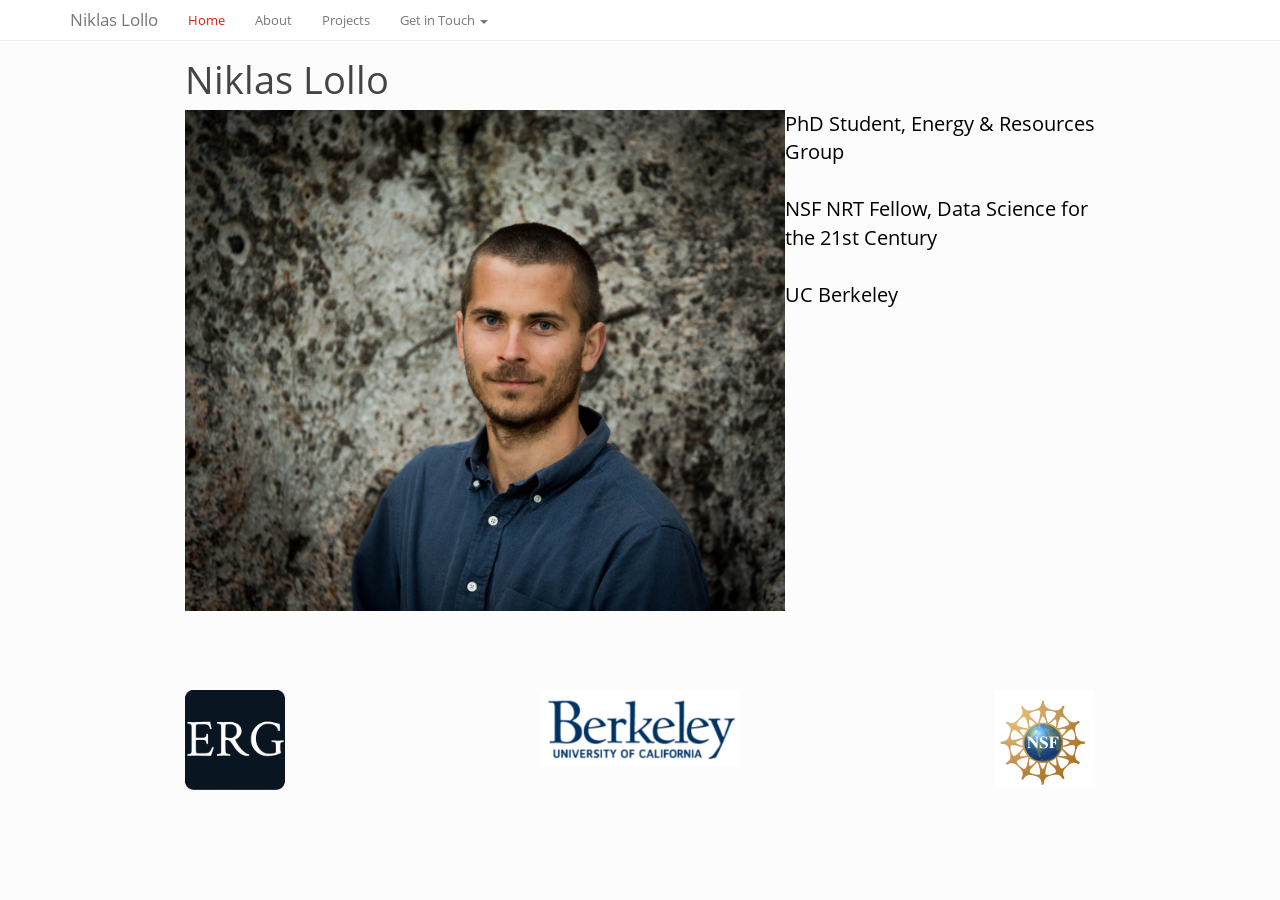
==== index.html @ 21fa2b23 "black font" ====
<!DOCTYPE html>

<html xmlns="http://www.w3.org/1999/xhtml">

<head>

<meta charset="utf-8" />
<meta http-equiv="Content-Type" content="text/html; charset=utf-8" />
<meta name="generator" content="pandoc" />




<title>Niklas Lollo</title>

<script src="site_libs/jquery-1.11.3/jquery.min.js"></script>
<meta name="viewport" content="width=device-width, initial-scale=1" />
<link href="site_libs/bootstrap-3.3.5/css/simplex.min.css" rel="stylesheet" />
<script src="site_libs/bootstrap-3.3.5/js/bootstrap.min.js"></script>
<script src="site_libs/bootstrap-3.3.5/shim/html5shiv.min.js"></script>
<script src="site_libs/bootstrap-3.3.5/shim/respond.min.js"></script>
<script src="site_libs/navigation-1.1/tabsets.js"></script>
<link href="site_libs/highlightjs-9.12.0/default.css" rel="stylesheet" />
<script src="site_libs/highlightjs-9.12.0/highlight.js"></script>
<link href="site_libs/font-awesome-4.5.0/css/font-awesome.min.css" rel="stylesheet" />

<style type="text/css">code{white-space: pre;}</style>
<style type="text/css">
  pre:not([class]) {
    background-color: white;
  }
</style>
<script type="text/javascript">
if (window.hljs) {
  hljs.configure({languages: []});
  hljs.initHighlightingOnLoad();
  if (document.readyState && document.readyState === "complete") {
    window.setTimeout(function() { hljs.initHighlighting(); }, 0);
  }
}
</script>



<style type="text/css">
h1 {
  font-size: 34px;
}
h1.title {
  font-size: 38px;
}
h2 {
  font-size: 30px;
}
h3 {
  font-size: 24px;
}
h4 {
  font-size: 18px;
}
h5 {
  font-size: 16px;
}
h6 {
  font-size: 12px;
}
.table th:not([align]) {
  text-align: left;
}
</style>

<link rel="stylesheet" href="style.css" type="text/css" />

</head>

<body>

<style type = "text/css">
.main-container {
  max-width: 940px;
  margin-left: auto;
  margin-right: auto;
}
code {
  color: inherit;
  background-color: rgba(0, 0, 0, 0.04);
}
img {
  max-width:100%;
  height: auto;
}
.tabbed-pane {
  padding-top: 12px;
}
button.code-folding-btn:focus {
  outline: none;
}
</style>


<style type="text/css">
/* padding for bootstrap navbar */
body {
  padding-top: 41px;
  padding-bottom: 40px;
}
/* offset scroll position for anchor links (for fixed navbar)  */
.section h1 {
  padding-top: 46px;
  margin-top: -46px;
}

.section h2 {
  padding-top: 46px;
  margin-top: -46px;
}
.section h3 {
  padding-top: 46px;
  margin-top: -46px;
}
.section h4 {
  padding-top: 46px;
  margin-top: -46px;
}
.section h5 {
  padding-top: 46px;
  margin-top: -46px;
}
.section h6 {
  padding-top: 46px;
  margin-top: -46px;
}
</style>

<script>
// manage active state of menu based on current page
$(document).ready(function () {
  // active menu anchor
  href = window.location.pathname
  href = href.substr(href.lastIndexOf('/') + 1)
  if (href === "")
    href = "index.html";
  var menuAnchor = $('a[href="' + href + '"]');

  // mark it active
  menuAnchor.parent().addClass('active');

  // if it's got a parent navbar menu mark it active as well
  menuAnchor.closest('li.dropdown').addClass('active');
});
</script>


<div class="container-fluid main-container">

<!-- tabsets -->
<script>
$(document).ready(function () {
  window.buildTabsets("TOC");
});
</script>

<!-- code folding -->






<div class="navbar navbar-default  navbar-fixed-top" role="navigation">
  <div class="container">
    <div class="navbar-header">
      <button type="button" class="navbar-toggle collapsed" data-toggle="collapse" data-target="#navbar">
        <span class="icon-bar"></span>
        <span class="icon-bar"></span>
        <span class="icon-bar"></span>
      </button>
      <a class="navbar-brand" href="index.html">Niklas Lollo</a>
    </div>
    <div id="navbar" class="navbar-collapse collapse">
      <ul class="nav navbar-nav">
        <li>
  <a href="index.html">Home</a>
</li>
<li>
  <a href="about.html">About</a>
</li>
<li>
  <a href="projects.html">Projects</a>
</li>
<li class="dropdown">
  <a href="#" class="dropdown-toggle" data-toggle="dropdown" role="button" aria-expanded="false">
    Get in Touch
     
    <span class="caret"></span>
  </a>
  <ul class="dropdown-menu" role="menu">
    <li>
      <a href="https://twitter.com/niklaslollo">
        <span class="fa fa-twitter"></span>
         
      </a>
    </li>
    <li>
      <a href="https://github.com/niklaslollo">
        <span class="fa fa-github"></span>
         
      </a>
    </li>
    <li>
      <a href="https://linkedin.com/in/lollon">
        <span class="fa fa-linkedin"></span>
         
      </a>
    </li>
    <li>
      <a href="mailto:lollon@berkeley.edu">
        <span class="fa fa-envelope"></span>
         
      </a>
    </li>
  </ul>
</li>
      </ul>
      <ul class="nav navbar-nav navbar-right">
        
      </ul>
    </div><!--/.nav-collapse -->
  </div><!--/.container -->
</div><!--/.navbar -->

<div class="fluid-row" id="header">



<h1 class="title toc-ignore">Niklas Lollo</h1>

</div>


<p><img src="photos/CSP_3556.jpg" style="width:600px;" align = "left";></p>
<p><span style="serif; 
      font-size:20px;
      color: #000000 !important;"> PhD Student, Energy &amp; Resources Group <br> </br> NSF NRT Fellow, Data Science for the 21st Century <br></br> UC Berkeley </span></p>
<br></br><br></br><br></br> <br></br><br></br><br></br> <br></br><br></br><br></br> <br></br> <img src="photos/erg.png" style="width:100px;" align = "left";>
<div id="wrapper" style="width:100%; text-align:center">
<p><img src="photos/ucb.png" style="width:200px";> <img src="photos/nsf.png" style="width:100px;" align = "right";></p>




</div>

<script>

// add bootstrap table styles to pandoc tables
function bootstrapStylePandocTables() {
  $('tr.header').parent('thead').parent('table').addClass('table table-condensed');
}
$(document).ready(function () {
  bootstrapStylePandocTables();
});


</script>

<!-- dynamically load mathjax for compatibility with self-contained -->
<script>
  (function () {
    var script = document.createElement("script");
    script.type = "text/javascript";
    script.src  = "https://mathjax.rstudio.com/latest/MathJax.js?config=TeX-AMS-MML_HTMLorMML";
    document.getElementsByTagName("head")[0].appendChild(script);
  })();
</script>

</body>
</html>
---- site_libs/bootstrap-3.3.5/css/simplex.min.css ----
@font-face {
  font-family: 'Open Sans';
  font-style: normal;
  font-weight: 400;
  src: url(fonts/OpenSans.ttf) format('truetype');
}
@font-face {
  font-family: 'Open Sans';
  font-style: normal;
  font-weight: 700;
  src: url(fonts/OpenSansBold.ttf) format('truetype');
}

/*!
 * bootswatch v3.3.6
 * Homepage: http://bootswatch.com
 * Copyright 2012-2015 Thomas Park
 * Licensed under MIT
 * Based on Bootstrap
*//*!
 * Bootstrap v3.3.6 (http://getbootstrap.com)
 * Copyright 2011-2015 Twitter, Inc.
 * Licensed under MIT (https://github.com/twbs/bootstrap/blob/master/LICENSE)
 *//*! normalize.css v3.0.3 | MIT License | github.com/necolas/normalize.css */html{font-family:sans-serif;-ms-text-size-adjust:100%;-webkit-text-size-adjust:100%}body{margin:0}article,aside,details,figcaption,figure,footer,header,hgroup,main,menu,nav,section,summary{display:block}audio,canvas,progress,video{display:inline-block;vertical-align:baseline}audio:not([controls]){display:none;height:0}[hidden],template{display:none}a{background-color:transparent}a:active,a:hover{outline:0}abbr[title]{border-bottom:1px dotted}b,strong{font-weight:bold}dfn{font-style:italic}h1{font-size:2em;margin:0.67em 0}mark{background:#ff0;color:#000}small{font-size:80%}sub,sup{font-size:75%;line-height:0;position:relative;vertical-align:baseline}sup{top:-0.5em}sub{bottom:-0.25em}img{border:0}svg:not(:root){overflow:hidden}figure{margin:1em 40px}hr{-webkit-box-sizing:content-box;-moz-box-sizing:content-box;box-sizing:content-box;height:0}pre{overflow:auto}code,kbd,pre,samp{font-family:monospace, monospace;font-size:1em}button,input,optgroup,select,textarea{color:inherit;font:inherit;margin:0}button{overflow:visible}button,select{text-transform:none}button,html input[type="button"],input[type="reset"],input[type="submit"]{-webkit-appearance:button;cursor:pointer}button[disabled],html input[disabled]{cursor:default}button::-moz-focus-inner,input::-moz-focus-inner{border:0;padding:0}input{line-height:normal}input[type="checkbox"],input[type="radio"]{-webkit-box-sizing:border-box;-moz-box-sizing:border-box;box-sizing:border-box;padding:0}input[type="number"]::-webkit-inner-spin-button,input[type="number"]::-webkit-outer-spin-button{height:auto}input[type="search"]{-webkit-appearance:textfield;-webkit-box-sizing:content-box;-moz-box-sizing:content-box;box-sizing:content-box}input[type="search"]::-webkit-search-cancel-button,input[type="search"]::-webkit-search-decoration{-webkit-appearance:none}fieldset{border:1px solid #c0c0c0;margin:0 2px;padding:0.35em 0.625em 0.75em}legend{border:0;padding:0}textarea{overflow:auto}optgroup{font-weight:bold}table{border-collapse:collapse;border-spacing:0}td,th{padding:0}/*! Source: https://github.com/h5bp/html5-boilerplate/blob/master/src/css/main.css */@media print{*,*:before,*:after{background:transparent !important;color:#000 !important;-webkit-box-shadow:none !important;box-shadow:none !important;text-shadow:none !important}a,a:visited{text-decoration:underline}a[href]:after{content:" (" attr(href) ")"}abbr[title]:after{content:" (" attr(title) ")"}a[href^="#"]:after,a[href^="javascript:"]:after{content:""}pre,blockquote{border:1px solid #999;page-break-inside:avoid}thead{display:table-header-group}tr,img{page-break-inside:avoid}img{max-width:100% !important}p,h2,h3{orphans:3;widows:3}h2,h3{page-break-after:avoid}.navbar{display:none}.btn>.caret,.dropup>.btn>.caret{border-top-color:#000 !important}.label{border:1px solid #000}.table{border-collapse:collapse !important}.table td,.table th{background-color:#fff !important}.table-bordered th,.table-bordered td{border:1px solid #ddd !important}}@font-face{font-family:'Glyphicons Halflings';src:url('../fonts/glyphicons-halflings-regular.eot');src:url('../fonts/glyphicons-halflings-regular.eot?#iefix') format('embedded-opentype'),url('../fonts/glyphicons-halflings-regular.woff') format('woff'),url('../fonts/glyphicons-halflings-regular.ttf') format('truetype'),url('../fonts/glyphicons-halflings-regular.svg#glyphicons_halflingsregular') format('svg')}.glyphicon{position:relative;top:1px;display:inline-block;font-family:'Glyphicons Halflings';font-style:normal;font-weight:normal;line-height:1;-webkit-font-smoothing:antialiased;-moz-osx-font-smoothing:grayscale}.glyphicon-asterisk:before{content:"\002a"}.glyphicon-plus:before{content:"\002b"}.glyphicon-euro:before,.glyphicon-eur:before{content:"\20ac"}.glyphicon-minus:before{content:"\2212"}.glyphicon-cloud:before{content:"\2601"}.glyphicon-envelope:before{content:"\2709"}.glyphicon-pencil:before{content:"\270f"}.glyphicon-glass:before{content:"\e001"}.glyphicon-music:before{content:"\e002"}.glyphicon-search:before{content:"\e003"}.glyphicon-heart:before{content:"\e005"}.glyphicon-star:before{content:"\e006"}.glyphicon-star-empty:before{content:"\e007"}.glyphicon-user:before{content:"\e008"}.glyphicon-film:before{content:"\e009"}.glyphicon-th-large:before{content:"\e010"}.glyphicon-th:before{content:"\e011"}.glyphicon-th-list:before{content:"\e012"}.glyphicon-ok:before{content:"\e013"}.glyphicon-remove:before{content:"\e014"}.glyphicon-zoom-in:before{content:"\e015"}.glyphicon-zoom-out:before{content:"\e016"}.glyphicon-off:before{content:"\e017"}.glyphicon-signal:before{content:"\e018"}.glyphicon-cog:before{content:"\e019"}.glyphicon-trash:before{content:"\e020"}.glyphicon-home:before{content:"\e021"}.glyphicon-file:before{content:"\e022"}.glyphicon-time:before{content:"\e023"}.glyphicon-road:before{content:"\e024"}.glyphicon-download-alt:before{content:"\e025"}.glyphicon-download:before{content:"\e026"}.glyphicon-upload:before{content:"\e027"}.glyphicon-inbox:before{content:"\e028"}.glyphicon-play-circle:before{content:"\e029"}.glyphicon-repeat:before{content:"\e030"}.glyphicon-refresh:before{content:"\e031"}.glyphicon-list-alt:before{content:"\e032"}.glyphicon-lock:before{content:"\e033"}.glyphicon-flag:before{content:"\e034"}.glyphicon-headphones:before{content:"\e035"}.glyphicon-volume-off:before{content:"\e036"}.glyphicon-volume-down:before{content:"\e037"}.glyphicon-volume-up:before{content:"\e038"}.glyphicon-qrcode:before{content:"\e039"}.glyphicon-barcode:before{content:"\e040"}.glyphicon-tag:before{content:"\e041"}.glyphicon-tags:before{content:"\e042"}.glyphicon-book:before{content:"\e043"}.glyphicon-bookmark:before{content:"\e044"}.glyphicon-print:before{content:"\e045"}.glyphicon-camera:before{content:"\e046"}.glyphicon-font:before{content:"\e047"}.glyphicon-bold:before{content:"\e048"}.glyphicon-italic:before{content:"\e049"}.glyphicon-text-height:before{content:"\e050"}.glyphicon-text-width:before{content:"\e051"}.glyphicon-align-left:before{content:"\e052"}.glyphicon-align-center:before{content:"\e053"}.glyphicon-align-right:before{content:"\e054"}.glyphicon-align-justify:before{content:"\e055"}.glyphicon-list:before{content:"\e056"}.glyphicon-indent-left:before{content:"\e057"}.glyphicon-indent-right:before{content:"\e058"}.glyphicon-facetime-video:before{content:"\e059"}.glyphicon-picture:before{content:"\e060"}.glyphicon-map-marker:before{content:"\e062"}.glyphicon-adjust:before{content:"\e063"}.glyphicon-tint:before{content:"\e064"}.glyphicon-edit:before{content:"\e065"}.glyphicon-share:before{content:"\e066"}.glyphicon-check:before{content:"\e067"}.glyphicon-move:before{content:"\e068"}.glyphicon-step-backward:before{content:"\e069"}.glyphicon-fast-backward:before{content:"\e070"}.glyphicon-backward:before{content:"\e071"}.glyphicon-play:before{content:"\e072"}.glyphicon-pause:before{content:"\e073"}.glyphicon-stop:before{content:"\e074"}.glyphicon-forward:before{content:"\e075"}.glyphicon-fast-forward:before{content:"\e076"}.glyphicon-step-forward:before{content:"\e077"}.glyphicon-eject:before{content:"\e078"}.glyphicon-chevron-left:before{content:"\e079"}.glyphicon-chevron-right:before{content:"\e080"}.glyphicon-plus-sign:before{content:"\e081"}.glyphicon-minus-sign:before{content:"\e082"}.glyphicon-remove-sign:before{content:"\e083"}.glyphicon-ok-sign:before{content:"\e084"}.glyphicon-question-sign:before{content:"\e085"}.glyphicon-info-sign:before{content:"\e086"}.glyphicon-screenshot:before{content:"\e087"}.glyphicon-remove-circle:before{content:"\e088"}.glyphicon-ok-circle:before{content:"\e089"}.glyphicon-ban-circle:before{content:"\e090"}.glyphicon-arrow-left:before{content:"\e091"}.glyphicon-arrow-right:before{content:"\e092"}.glyphicon-arrow-up:before{content:"\e093"}.glyphicon-arrow-down:before{content:"\e094"}.glyphicon-share-alt:before{content:"\e095"}.glyphicon-resize-full:before{content:"\e096"}.glyphicon-resize-small:before{content:"\e097"}.glyphicon-exclamation-sign:before{content:"\e101"}.glyphicon-gift:before{content:"\e102"}.glyphicon-leaf:before{content:"\e103"}.glyphicon-fire:before{content:"\e104"}.glyphicon-eye-open:before{content:"\e105"}.glyphicon-eye-close:before{content:"\e106"}.glyphicon-warning-sign:before{content:"\e107"}.glyphicon-plane:before{content:"\e108"}.glyphicon-calendar:before{content:"\e109"}.glyphicon-random:before{content:"\e110"}.glyphicon-comment:before{content:"\e111"}.glyphicon-magnet:before{content:"\e112"}.glyphicon-chevron-up:before{content:"\e113"}.glyphicon-chevron-down:before{content:"\e114"}.glyphicon-retweet:before{content:"\e115"}.glyphicon-shopping-cart:before{content:"\e116"}.glyphicon-folder-close:before{content:"\e117"}.glyphicon-folder-open:before{content:"\e118"}.glyphicon-resize-vertical:before{content:"\e119"}.glyphicon-resize-horizontal:before{content:"\e120"}.glyphicon-hdd:before{content:"\e121"}.glyphicon-bullhorn:before{content:"\e122"}.glyphicon-bell:before{content:"\e123"}.glyphicon-certificate:before{content:"\e124"}.glyphicon-thumbs-up:before{content:"\e125"}.glyphicon-thumbs-down:before{content:"\e126"}.glyphicon-hand-right:before{content:"\e127"}.glyphicon-hand-left:before{content:"\e128"}.glyphicon-hand-up:before{content:"\e129"}.glyphicon-hand-down:before{content:"\e130"}.glyphicon-circle-arrow-right:before{content:"\e131"}.glyphicon-circle-arrow-left:before{content:"\e132"}.glyphicon-circle-arrow-up:before{content:"\e133"}.glyphicon-circle-arrow-down:before{content:"\e134"}.glyphicon-globe:before{content:"\e135"}.glyphicon-wrench:before{content:"\e136"}.glyphicon-tasks:before{content:"\e137"}.glyphicon-filter:before{content:"\e138"}.glyphicon-briefcase:before{content:"\e139"}.glyphicon-fullscreen:before{content:"\e140"}.glyphicon-dashboard:before{content:"\e141"}.glyphicon-paperclip:before{content:"\e142"}.glyphicon-heart-empty:before{content:"\e143"}.glyphicon-link:before{content:"\e144"}.glyphicon-phone:before{content:"\e145"}.glyphicon-pushpin:before{content:"\e146"}.glyphicon-usd:before{content:"\e148"}.glyphicon-gbp:before{content:"\e149"}.glyphicon-sort:before{content:"\e150"}.glyphicon-sort-by-alphabet:before{content:"\e151"}.glyphicon-sort-by-alphabet-alt:before{content:"\e152"}.glyphicon-sort-by-order:before{content:"\e153"}.glyphicon-sort-by-order-alt:before{content:"\e154"}.glyphicon-sort-by-attributes:before{content:"\e155"}.glyphicon-sort-by-attributes-alt:before{content:"\e156"}.glyphicon-unchecked:before{content:"\e157"}.glyphicon-expand:before{content:"\e158"}.glyphicon-collapse-down:before{content:"\e159"}.glyphicon-collapse-up:before{content:"\e160"}.glyphicon-log-in:before{content:"\e161"}.glyphicon-flash:before{content:"\e162"}.glyphicon-log-out:before{content:"\e163"}.glyphicon-new-window:before{content:"\e164"}.glyphicon-record:before{content:"\e165"}.glyphicon-save:before{content:"\e166"}.glyphicon-open:before{content:"\e167"}.glyphicon-saved:before{content:"\e168"}.glyphicon-import:before{content:"\e169"}.glyphicon-export:before{content:"\e170"}.glyphicon-send:before{content:"\e171"}.glyphicon-floppy-disk:before{content:"\e172"}.glyphicon-floppy-saved:before{content:"\e173"}.glyphicon-floppy-remove:before{content:"\e174"}.glyphicon-floppy-save:before{content:"\e175"}.glyphicon-floppy-open:before{content:"\e176"}.glyphicon-credit-card:before{content:"\e177"}.glyphicon-transfer:before{content:"\e178"}.glyphicon-cutlery:before{content:"\e179"}.glyphicon-header:before{content:"\e180"}.glyphicon-compressed:before{content:"\e181"}.glyphicon-earphone:before{content:"\e182"}.glyphicon-phone-alt:before{content:"\e183"}.glyphicon-tower:before{content:"\e184"}.glyphicon-stats:before{content:"\e185"}.glyphicon-sd-video:before{content:"\e186"}.glyphicon-hd-video:before{content:"\e187"}.glyphicon-subtitles:before{content:"\e188"}.glyphicon-sound-stereo:before{content:"\e189"}.glyphicon-sound-dolby:before{content:"\e190"}.glyphicon-sound-5-1:before{content:"\e191"}.glyphicon-sound-6-1:before{content:"\e192"}.glyphicon-sound-7-1:before{content:"\e193"}.glyphicon-copyright-mark:before{content:"\e194"}.glyphicon-registration-mark:before{content:"\e195"}.glyphicon-cloud-download:before{content:"\e197"}.glyphicon-cloud-upload:before{content:"\e198"}.glyphicon-tree-conifer:before{content:"\e199"}.glyphicon-tree-deciduous:before{content:"\e200"}.glyphicon-cd:before{content:"\e201"}.glyphicon-save-file:before{content:"\e202"}.glyphicon-open-file:before{content:"\e203"}.glyphicon-level-up:before{content:"\e204"}.glyphicon-copy:before{content:"\e205"}.glyphicon-paste:before{content:"\e206"}.glyphicon-alert:before{content:"\e209"}.glyphicon-equalizer:before{content:"\e210"}.glyphicon-king:before{content:"\e211"}.glyphicon-queen:before{content:"\e212"}.glyphicon-pawn:before{content:"\e213"}.glyphicon-bishop:before{content:"\e214"}.glyphicon-knight:before{content:"\e215"}.glyphicon-baby-formula:before{content:"\e216"}.glyphicon-tent:before{content:"\26fa"}.glyphicon-blackboard:before{content:"\e218"}.glyphicon-bed:before{content:"\e219"}.glyphicon-apple:before{content:"\f8ff"}.glyphicon-erase:before{content:"\e221"}.glyphicon-hourglass:before{content:"\231b"}.glyphicon-lamp:before{content:"\e223"}.glyphicon-duplicate:before{content:"\e224"}.glyphicon-piggy-bank:before{content:"\e225"}.glyphicon-scissors:before{content:"\e226"}.glyphicon-bitcoin:before{content:"\e227"}.glyphicon-btc:before{content:"\e227"}.glyphicon-xbt:before{content:"\e227"}.glyphicon-yen:before{content:"\00a5"}.glyphicon-jpy:before{content:"\00a5"}.glyphicon-ruble:before{content:"\20bd"}.glyphicon-rub:before{content:"\20bd"}.glyphicon-scale:before{content:"\e230"}.glyphicon-ice-lolly:before{content:"\e231"}.glyphicon-ice-lolly-tasted:before{content:"\e232"}.glyphicon-education:before{content:"\e233"}.glyphicon-option-horizontal:before{content:"\e234"}.glyphicon-option-vertical:before{content:"\e235"}.glyphicon-menu-hamburger:before{content:"\e236"}.glyphicon-modal-window:before{content:"\e237"}.glyphicon-oil:before{content:"\e238"}.glyphicon-grain:before{content:"\e239"}.glyphicon-sunglasses:before{content:"\e240"}.glyphicon-text-size:before{content:"\e241"}.glyphicon-text-color:before{content:"\e242"}.glyphicon-text-background:before{content:"\e243"}.glyphicon-object-align-top:before{content:"\e244"}.glyphicon-object-align-bottom:before{content:"\e245"}.glyphicon-object-align-horizontal:before{content:"\e246"}.glyphicon-object-align-left:before{content:"\e247"}.glyphicon-object-align-vertical:before{content:"\e248"}.glyphicon-object-align-right:before{content:"\e249"}.glyphicon-triangle-right:before{content:"\e250"}.glyphicon-triangle-left:before{content:"\e251"}.glyphicon-triangle-bottom:before{content:"\e252"}.glyphicon-triangle-top:before{content:"\e253"}.glyphicon-console:before{content:"\e254"}.glyphicon-superscript:before{content:"\e255"}.glyphicon-subscript:before{content:"\e256"}.glyphicon-menu-left:before{content:"\e257"}.glyphicon-menu-right:before{content:"\e258"}.glyphicon-menu-down:before{content:"\e259"}.glyphicon-menu-up:before{content:"\e260"}*{-webkit-box-sizing:border-box;-moz-box-sizing:border-box;box-sizing:border-box}*:before,*:after{-webkit-box-sizing:border-box;-moz-box-sizing:border-box;box-sizing:border-box}html{font-size:10px;-webkit-tap-highlight-color:rgba(0,0,0,0)}body{font-family:"Open Sans","Helvetica Neue",Helvetica,Arial,sans-serif;font-size:13px;line-height:1.42857143;color:#777777;background-color:#fcfcfc}input,button,select,textarea{font-family:inherit;font-size:inherit;line-height:inherit}a{color:#d9230f;text-decoration:none}a:hover,a:focus{color:#91170a;text-decoration:underline}a:focus{outline:thin dotted;outline:5px auto -webkit-focus-ring-color;outline-offset:-2px}figure{margin:0}img{vertical-align:middle}.img-responsive,.thumbnail>img,.thumbnail a>img,.carousel-inner>.item>img,.carousel-inner>.item>a>img{display:block;max-width:100%;height:auto}.img-rounded{border-radius:6px}.img-thumbnail{padding:4px;line-height:1.42857143;background-color:#fcfcfc;border:1px solid #dddddd;border-radius:4px;-webkit-transition:all .2s ease-in-out;-o-transition:all .2s ease-in-out;transition:all .2s ease-in-out;display:inline-block;max-width:100%;height:auto}.img-circle{border-radius:50%}hr{margin-top:18px;margin-bottom:18px;border:0;border-top:1px solid #dddddd}.sr-only{position:absolute;width:1px;height:1px;margin:-1px;padding:0;overflow:hidden;clip:rect(0, 0, 0, 0);border:0}.sr-only-focusable:active,.sr-only-focusable:focus{position:static;width:auto;height:auto;margin:0;overflow:visible;clip:auto}[role="button"]{cursor:pointer}h1,h2,h3,h4,h5,h6,.h1,.h2,.h3,.h4,.h5,.h6{font-family:"Open Sans","Helvetica Neue",Helvetica,Arial,sans-serif;font-weight:300;line-height:1.1;color:#444444}h1 small,h2 small,h3 small,h4 small,h5 small,h6 small,.h1 small,.h2 small,.h3 small,.h4 small,.h5 small,.h6 small,h1 .small,h2 .small,h3 .small,h4 .small,h5 .small,h6 .small,.h1 .small,.h2 .small,.h3 .small,.h4 .small,.h5 .small,.h6 .small{font-weight:normal;line-height:1;color:#808080}h1,.h1,h2,.h2,h3,.h3{margin-top:18px;margin-bottom:9px}h1 small,.h1 small,h2 small,.h2 small,h3 small,.h3 small,h1 .small,.h1 .small,h2 .small,.h2 .small,h3 .small,.h3 .small{font-size:65%}h4,.h4,h5,.h5,h6,.h6{margin-top:9px;margin-bottom:9px}h4 small,.h4 small,h5 small,.h5 small,h6 small,.h6 small,h4 .small,.h4 .small,h5 .small,.h5 .small,h6 .small,.h6 .small{font-size:75%}h1,.h1{font-size:33px}h2,.h2{font-size:27px}h3,.h3{font-size:23px}h4,.h4{font-size:17px}h5,.h5{font-size:13px}h6,.h6{font-size:12px}p{margin:0 0 9px}.lead{margin-bottom:18px;font-size:14px;font-weight:300;line-height:1.4}@media (min-width:768px){.lead{font-size:19.5px}}small,.small{font-size:92%}mark,.mark{background-color:#fcf8e3;padding:.2em}.text-left{text-align:left}.text-right{text-align:right}.text-center{text-align:center}.text-justify{text-align:justify}.text-nowrap{white-space:nowrap}.text-lowercase{text-transform:lowercase}.text-uppercase{text-transform:uppercase}.text-capitalize{text-transform:capitalize}.text-muted{color:#808080}.text-primary{color:#d9230f}a.text-primary:hover,a.text-primary:focus{color:#a91b0c}.text-success{color:#468847}a.text-success:hover,a.text-success:focus{color:#356635}.text-info{color:#3a87ad}a.text-info:hover,a.text-info:focus{color:#2d6987}.text-warning{color:#c09853}a.text-warning:hover,a.text-warning:focus{color:#a47e3c}.text-danger{color:#b94a48}a.text-danger:hover,a.text-danger:focus{color:#953b39}.bg-primary{color:#fff;background-color:#d9230f}a.bg-primary:hover,a.bg-primary:focus{background-color:#a91b0c}.bg-success{background-color:#dff0d8}a.bg-success:hover,a.bg-success:focus{background-color:#c1e2b3}.bg-info{background-color:#d9edf7}a.bg-info:hover,a.bg-info:focus{background-color:#afd9ee}.bg-warning{background-color:#fcf8e3}a.bg-warning:hover,a.bg-warning:focus{background-color:#f7ecb5}.bg-danger{background-color:#f2dede}a.bg-danger:hover,a.bg-danger:focus{background-color:#e4b9b9}.page-header{padding-bottom:8px;margin:36px 0 18px;border-bottom:1px solid #dddddd}ul,ol{margin-top:0;margin-bottom:9px}ul ul,ol ul,ul ol,ol ol{margin-bottom:0}.list-unstyled{padding-left:0;list-style:none}.list-inline{padding-left:0;list-style:none;margin-left:-5px}.list-inline>li{display:inline-block;padding-left:5px;padding-right:5px}dl{margin-top:0;margin-bottom:18px}dt,dd{line-height:1.42857143}dt{font-weight:bold}dd{margin-left:0}@media (min-width:768px){.dl-horizontal dt{float:left;width:160px;clear:left;text-align:right;overflow:hidden;text-overflow:ellipsis;white-space:nowrap}.dl-horizontal dd{margin-left:180px}}abbr[title],abbr[data-original-title]{cursor:help;border-bottom:1px dotted #808080}.initialism{font-size:90%;text-transform:uppercase}blockquote{padding:9px 18px;margin:0 0 18px;font-size:16.25px;border-left:5px solid #dddddd}blockquote p:last-child,blockquote ul:last-child,blockquote ol:last-child{margin-bottom:0}blockquote footer,blockquote small,blockquote .small{display:block;font-size:80%;line-height:1.42857143;color:#808080}blockquote footer:before,blockquote small:before,blockquote .small:before{content:'\2014 \00A0'}.blockquote-reverse,blockquote.pull-right{padding-right:15px;padding-left:0;border-right:5px solid #dddddd;border-left:0;text-align:right}.blockquote-reverse footer:before,blockquote.pull-right footer:before,.blockquote-reverse small:before,blockquote.pull-right small:before,.blockquote-reverse .small:before,blockquote.pull-right .small:before{content:''}.blockquote-reverse footer:after,blockquote.pull-right footer:after,.blockquote-reverse small:after,blockquote.pull-right small:after,.blockquote-reverse .small:after,blockquote.pull-right .small:after{content:'\00A0 \2014'}address{margin-bottom:18px;font-style:normal;line-height:1.42857143}code,kbd,pre,samp{font-family:monospace}code{padding:2px 4px;font-size:90%;color:#c7254e;background-color:#f9f2f4;border-radius:4px}kbd{padding:2px 4px;font-size:90%;color:#ffffff;background-color:#333333;border-radius:3px;-webkit-box-shadow:inset 0 -1px 0 rgba(0,0,0,0.25);box-shadow:inset 0 -1px 0 rgba(0,0,0,0.25)}kbd kbd{padding:0;font-size:100%;font-weight:bold;-webkit-box-shadow:none;box-shadow:none}pre{display:block;padding:8.5px;margin:0 0 9px;font-size:12px;line-height:1.42857143;word-break:break-all;word-wrap:break-word;color:#444444;background-color:#f5f5f5;border:1px solid #cccccc;border-radius:4px}pre code{padding:0;font-size:inherit;color:inherit;white-space:pre-wrap;background-color:transparent;border-radius:0}.pre-scrollable{max-height:340px;overflow-y:scroll}.container{margin-right:auto;margin-left:auto;padding-left:15px;padding-right:15px}@media (min-width:768px){.container{width:750px}}@media (min-width:992px){.container{width:970px}}@media (min-width:1200px){.container{width:1170px}}.container-fluid{margin-right:auto;margin-left:auto;padding-left:15px;padding-right:15px}.row{margin-left:-15px;margin-right:-15px}.col-xs-1,.col-sm-1,.col-md-1,.col-lg-1,.col-xs-2,.col-sm-2,.col-md-2,.col-lg-2,.col-xs-3,.col-sm-3,.col-md-3,.col-lg-3,.col-xs-4,.col-sm-4,.col-md-4,.col-lg-4,.col-xs-5,.col-sm-5,.col-md-5,.col-lg-5,.col-xs-6,.col-sm-6,.col-md-6,.col-lg-6,.col-xs-7,.col-sm-7,.col-md-7,.col-lg-7,.col-xs-8,.col-sm-8,.col-md-8,.col-lg-8,.col-xs-9,.col-sm-9,.col-md-9,.col-lg-9,.col-xs-10,.col-sm-10,.col-md-10,.col-lg-10,.col-xs-11,.col-sm-11,.col-md-11,.col-lg-11,.col-xs-12,.col-sm-12,.col-md-12,.col-lg-12{position:relative;min-height:1px;padding-left:15px;padding-right:15px}.col-xs-1,.col-xs-2,.col-xs-3,.col-xs-4,.col-xs-5,.col-xs-6,.col-xs-7,.col-xs-8,.col-xs-9,.col-xs-10,.col-xs-11,.col-xs-12{float:left}.col-xs-12{width:100%}.col-xs-11{width:91.66666667%}.col-xs-10{width:83.33333333%}.col-xs-9{width:75%}.col-xs-8{width:66.66666667%}.col-xs-7{width:58.33333333%}.col-xs-6{width:50%}.col-xs-5{width:41.66666667%}.col-xs-4{width:33.33333333%}.col-xs-3{width:25%}.col-xs-2{width:16.66666667%}.col-xs-1{width:8.33333333%}.col-xs-pull-12{right:100%}.col-xs-pull-11{right:91.66666667%}.col-xs-pull-10{right:83.33333333%}.col-xs-pull-9{right:75%}.col-xs-pull-8{right:66.66666667%}.col-xs-pull-7{right:58.33333333%}.col-xs-pull-6{right:50%}.col-xs-pull-5{right:41.66666667%}.col-xs-pull-4{right:33.33333333%}.col-xs-pull-3{right:25%}.col-xs-pull-2{right:16.66666667%}.col-xs-pull-1{right:8.33333333%}.col-xs-pull-0{right:auto}.col-xs-push-12{left:100%}.col-xs-push-11{left:91.66666667%}.col-xs-push-10{left:83.33333333%}.col-xs-push-9{left:75%}.col-xs-push-8{left:66.66666667%}.col-xs-push-7{left:58.33333333%}.col-xs-push-6{left:50%}.col-xs-push-5{left:41.66666667%}.col-xs-push-4{left:33.33333333%}.col-xs-push-3{left:25%}.col-xs-push-2{left:16.66666667%}.col-xs-push-1{left:8.33333333%}.col-xs-push-0{left:auto}.col-xs-offset-12{margin-left:100%}.col-xs-offset-11{margin-left:91.66666667%}.col-xs-offset-10{margin-left:83.33333333%}.col-xs-offset-9{margin-left:75%}.col-xs-offset-8{margin-left:66.66666667%}.col-xs-offset-7{margin-left:58.33333333%}.col-xs-offset-6{margin-left:50%}.col-xs-offset-5{margin-left:41.66666667%}.col-xs-offset-4{margin-left:33.33333333%}.col-xs-offset-3{margin-left:25%}.col-xs-offset-2{margin-left:16.66666667%}.col-xs-offset-1{margin-left:8.33333333%}.col-xs-offset-0{margin-left:0%}@media (min-width:768px){.col-sm-1,.col-sm-2,.col-sm-3,.col-sm-4,.col-sm-5,.col-sm-6,.col-sm-7,.col-sm-8,.col-sm-9,.col-sm-10,.col-sm-11,.col-sm-12{float:left}.col-sm-12{width:100%}.col-sm-11{width:91.66666667%}.col-sm-10{width:83.33333333%}.col-sm-9{width:75%}.col-sm-8{width:66.66666667%}.col-sm-7{width:58.33333333%}.col-sm-6{width:50%}.col-sm-5{width:41.66666667%}.col-sm-4{width:33.33333333%}.col-sm-3{width:25%}.col-sm-2{width:16.66666667%}.col-sm-1{width:8.33333333%}.col-sm-pull-12{right:100%}.col-sm-pull-11{right:91.66666667%}.col-sm-pull-10{right:83.33333333%}.col-sm-pull-9{right:75%}.col-sm-pull-8{right:66.66666667%}.col-sm-pull-7{right:58.33333333%}.col-sm-pull-6{right:50%}.col-sm-pull-5{right:41.66666667%}.col-sm-pull-4{right:33.33333333%}.col-sm-pull-3{right:25%}.col-sm-pull-2{right:16.66666667%}.col-sm-pull-1{right:8.33333333%}.col-sm-pull-0{right:auto}.col-sm-push-12{left:100%}.col-sm-push-11{left:91.66666667%}.col-sm-push-10{left:83.33333333%}.col-sm-push-9{left:75%}.col-sm-push-8{left:66.66666667%}.col-sm-push-7{left:58.33333333%}.col-sm-push-6{left:50%}.col-sm-push-5{left:41.66666667%}.col-sm-push-4{left:33.33333333%}.col-sm-push-3{left:25%}.col-sm-push-2{left:16.66666667%}.col-sm-push-1{left:8.33333333%}.col-sm-push-0{left:auto}.col-sm-offset-12{margin-left:100%}.col-sm-offset-11{margin-left:91.66666667%}.col-sm-offset-10{margin-left:83.33333333%}.col-sm-offset-9{margin-left:75%}.col-sm-offset-8{margin-left:66.66666667%}.col-sm-offset-7{margin-left:58.33333333%}.col-sm-offset-6{margin-left:50%}.col-sm-offset-5{margin-left:41.66666667%}.col-sm-offset-4{margin-left:33.33333333%}.col-sm-offset-3{margin-left:25%}.col-sm-offset-2{margin-left:16.66666667%}.col-sm-offset-1{margin-left:8.33333333%}.col-sm-offset-0{margin-left:0%}}@media (min-width:992px){.col-md-1,.col-md-2,.col-md-3,.col-md-4,.col-md-5,.col-md-6,.col-md-7,.col-md-8,.col-md-9,.col-md-10,.col-md-11,.col-md-12{float:left}.col-md-12{width:100%}.col-md-11{width:91.66666667%}.col-md-10{width:83.33333333%}.col-md-9{width:75%}.col-md-8{width:66.66666667%}.col-md-7{width:58.33333333%}.col-md-6{width:50%}.col-md-5{width:41.66666667%}.col-md-4{width:33.33333333%}.col-md-3{width:25%}.col-md-2{width:16.66666667%}.col-md-1{width:8.33333333%}.col-md-pull-12{right:100%}.col-md-pull-11{right:91.66666667%}.col-md-pull-10{right:83.33333333%}.col-md-pull-9{right:75%}.col-md-pull-8{right:66.66666667%}.col-md-pull-7{right:58.33333333%}.col-md-pull-6{right:50%}.col-md-pull-5{right:41.66666667%}.col-md-pull-4{right:33.33333333%}.col-md-pull-3{right:25%}.col-md-pull-2{right:16.66666667%}.col-md-pull-1{right:8.33333333%}.col-md-pull-0{right:auto}.col-md-push-12{left:100%}.col-md-push-11{left:91.66666667%}.col-md-push-10{left:83.33333333%}.col-md-push-9{left:75%}.col-md-push-8{left:66.66666667%}.col-md-push-7{left:58.33333333%}.col-md-push-6{left:50%}.col-md-push-5{left:41.66666667%}.col-md-push-4{left:33.33333333%}.col-md-push-3{left:25%}.col-md-push-2{left:16.66666667%}.col-md-push-1{left:8.33333333%}.col-md-push-0{left:auto}.col-md-offset-12{margin-left:100%}.col-md-offset-11{margin-left:91.66666667%}.col-md-offset-10{margin-left:83.33333333%}.col-md-offset-9{margin-left:75%}.col-md-offset-8{margin-left:66.66666667%}.col-md-offset-7{margin-left:58.33333333%}.col-md-offset-6{margin-left:50%}.col-md-offset-5{margin-left:41.66666667%}.col-md-offset-4{margin-left:33.33333333%}.col-md-offset-3{margin-left:25%}.col-md-offset-2{margin-left:16.66666667%}.col-md-offset-1{margin-left:8.33333333%}.col-md-offset-0{margin-left:0%}}@media (min-width:1200px){.col-lg-1,.col-lg-2,.col-lg-3,.col-lg-4,.col-lg-5,.col-lg-6,.col-lg-7,.col-lg-8,.col-lg-9,.col-lg-10,.col-lg-11,.col-lg-12{float:left}.col-lg-12{width:100%}.col-lg-11{width:91.66666667%}.col-lg-10{width:83.33333333%}.col-lg-9{width:75%}.col-lg-8{width:66.66666667%}.col-lg-7{width:58.33333333%}.col-lg-6{width:50%}.col-lg-5{width:41.66666667%}.col-lg-4{width:33.33333333%}.col-lg-3{width:25%}.col-lg-2{width:16.66666667%}.col-lg-1{width:8.33333333%}.col-lg-pull-12{right:100%}.col-lg-pull-11{right:91.66666667%}.col-lg-pull-10{right:83.33333333%}.col-lg-pull-9{right:75%}.col-lg-pull-8{right:66.66666667%}.col-lg-pull-7{right:58.33333333%}.col-lg-pull-6{right:50%}.col-lg-pull-5{right:41.66666667%}.col-lg-pull-4{right:33.33333333%}.col-lg-pull-3{right:25%}.col-lg-pull-2{right:16.66666667%}.col-lg-pull-1{right:8.33333333%}.col-lg-pull-0{right:auto}.col-lg-push-12{left:100%}.col-lg-push-11{left:91.66666667%}.col-lg-push-10{left:83.33333333%}.col-lg-push-9{left:75%}.col-lg-push-8{left:66.66666667%}.col-lg-push-7{left:58.33333333%}.col-lg-push-6{left:50%}.col-lg-push-5{left:41.66666667%}.col-lg-push-4{left:33.33333333%}.col-lg-push-3{left:25%}.col-lg-push-2{left:16.66666667%}.col-lg-push-1{left:8.33333333%}.col-lg-push-0{left:auto}.col-lg-offset-12{margin-left:100%}.col-lg-offset-11{margin-left:91.66666667%}.col-lg-offset-10{margin-left:83.33333333%}.col-lg-offset-9{margin-left:75%}.col-lg-offset-8{margin-left:66.66666667%}.col-lg-offset-7{margin-left:58.33333333%}.col-lg-offset-6{margin-left:50%}.col-lg-offset-5{margin-left:41.66666667%}.col-lg-offset-4{margin-left:33.33333333%}.col-lg-offset-3{margin-left:25%}.col-lg-offset-2{margin-left:16.66666667%}.col-lg-offset-1{margin-left:8.33333333%}.col-lg-offset-0{margin-left:0%}}table{background-color:transparent}caption{padding-top:8px;padding-bottom:8px;color:#808080;text-align:left}th{}.table{width:100%;max-width:100%;margin-bottom:18px}.table>thead>tr>th,.table>tbody>tr>th,.table>tfoot>tr>th,.table>thead>tr>td,.table>tbody>tr>td,.table>tfoot>tr>td{padding:8px;line-height:1.42857143;vertical-align:top;border-top:1px solid #dddddd}.table>thead>tr>th{vertical-align:bottom;border-bottom:2px solid #dddddd}.table>caption+thead>tr:first-child>th,.table>colgroup+thead>tr:first-child>th,.table>thead:first-child>tr:first-child>th,.table>caption+thead>tr:first-child>td,.table>colgroup+thead>tr:first-child>td,.table>thead:first-child>tr:first-child>td{border-top:0}.table>tbody+tbody{border-top:2px solid #dddddd}.table .table{background-color:#fcfcfc}.table-condensed>thead>tr>th,.table-condensed>tbody>tr>th,.table-condensed>tfoot>tr>th,.table-condensed>thead>tr>td,.table-condensed>tbody>tr>td,.table-condensed>tfoot>tr>td{padding:5px}.table-bordered{border:1px solid #dddddd}.table-bordered>thead>tr>th,.table-bordered>tbody>tr>th,.table-bordered>tfoot>tr>th,.table-bordered>thead>tr>td,.table-bordered>tbody>tr>td,.table-bordered>tfoot>tr>td{border:1px solid #dddddd}.table-bordered>thead>tr>th,.table-bordered>thead>tr>td{border-bottom-width:2px}.table-striped>tbody>tr:nth-of-type(odd){background-color:#f9f9f9}.table-hover>tbody>tr:hover{background-color:#f5f5f5}table col[class*="col-"]{position:static;float:none;display:table-column}table td[class*="col-"],table th[class*="col-"]{position:static;float:none;display:table-cell}.table>thead>tr>td.active,.table>tbody>tr>td.active,.table>tfoot>tr>td.active,.table>thead>tr>th.active,.table>tbody>tr>th.active,.table>tfoot>tr>th.active,.table>thead>tr.active>td,.table>tbody>tr.active>td,.table>tfoot>tr.active>td,.table>thead>tr.active>th,.table>tbody>tr.active>th,.table>tfoot>tr.active>th{background-color:#f5f5f5}.table-hover>tbody>tr>td.active:hover,.table-hover>tbody>tr>th.active:hover,.table-hover>tbody>tr.active:hover>td,.table-hover>tbody>tr:hover>.active,.table-hover>tbody>tr.active:hover>th{background-color:#e8e8e8}.table>thead>tr>td.success,.table>tbody>tr>td.success,.table>tfoot>tr>td.success,.table>thead>tr>th.success,.table>tbody>tr>th.success,.table>tfoot>tr>th.success,.table>thead>tr.success>td,.table>tbody>tr.success>td,.table>tfoot>tr.success>td,.table>thead>tr.success>th,.table>tbody>tr.success>th,.table>tfoot>tr.success>th{background-color:#dff0d8}.table-hover>tbody>tr>td.success:hover,.table-hover>tbody>tr>th.success:hover,.table-hover>tbody>tr.success:hover>td,.table-hover>tbody>tr:hover>.success,.table-hover>tbody>tr.success:hover>th{background-color:#d0e9c6}.table>thead>tr>td.info,.table>tbody>tr>td.info,.table>tfoot>tr>td.info,.table>thead>tr>th.info,.table>tbody>tr>th.info,.table>tfoot>tr>th.info,.table>thead>tr.info>td,.table>tbody>tr.info>td,.table>tfoot>tr.info>td,.table>thead>tr.info>th,.table>tbody>tr.info>th,.table>tfoot>tr.info>th{background-color:#d9edf7}.table-hover>tbody>tr>td.info:hover,.table-hover>tbody>tr>th.info:hover,.table-hover>tbody>tr.info:hover>td,.table-hover>tbody>tr:hover>.info,.table-hover>tbody>tr.info:hover>th{background-color:#c4e3f3}.table>thead>tr>td.warning,.table>tbody>tr>td.warning,.table>tfoot>tr>td.warning,.table>thead>tr>th.warning,.table>tbody>tr>th.warning,.table>tfoot>tr>th.warning,.table>thead>tr.warning>td,.table>tbody>tr.warning>td,.table>tfoot>tr.warning>td,.table>thead>tr.warning>th,.table>tbody>tr.warning>th,.table>tfoot>tr.warning>th{background-color:#fcf8e3}.table-hover>tbody>tr>td.warning:hover,.table-hover>tbody>tr>th.warning:hover,.table-hover>tbody>tr.warning:hover>td,.table-hover>tbody>tr:hover>.warning,.table-hover>tbody>tr.warning:hover>th{background-color:#faf2cc}.table>thead>tr>td.danger,.table>tbody>tr>td.danger,.table>tfoot>tr>td.danger,.table>thead>tr>th.danger,.table>tbody>tr>th.danger,.table>tfoot>tr>th.danger,.table>thead>tr.danger>td,.table>tbody>tr.danger>td,.table>tfoot>tr.danger>td,.table>thead>tr.danger>th,.table>tbody>tr.danger>th,.table>tfoot>tr.danger>th{background-color:#f2dede}.table-hover>tbody>tr>td.danger:hover,.table-hover>tbody>tr>th.danger:hover,.table-hover>tbody>tr.danger:hover>td,.table-hover>tbody>tr:hover>.danger,.table-hover>tbody>tr.danger:hover>th{background-color:#ebcccc}.table-responsive{overflow-x:auto;min-height:0.01%}@media screen and (max-width:767px){.table-responsive{width:100%;margin-bottom:13.5px;overflow-y:hidden;-ms-overflow-style:-ms-autohiding-scrollbar;border:1px solid #dddddd}.table-responsive>.table{margin-bottom:0}.table-responsive>.table>thead>tr>th,.table-responsive>.table>tbody>tr>th,.table-responsive>.table>tfoot>tr>th,.table-responsive>.table>thead>tr>td,.table-responsive>.table>tbody>tr>td,.table-responsive>.table>tfoot>tr>td{white-space:nowrap}.table-responsive>.table-bordered{border:0}.table-responsive>.table-bordered>thead>tr>th:first-child,.table-responsive>.table-bordered>tbody>tr>th:first-child,.table-responsive>.table-bordered>tfoot>tr>th:first-child,.table-responsive>.table-bordered>thead>tr>td:first-child,.table-responsive>.table-bordered>tbody>tr>td:first-child,.table-responsive>.table-bordered>tfoot>tr>td:first-child{border-left:0}.table-responsive>.table-bordered>thead>tr>th:last-child,.table-responsive>.table-bordered>tbody>tr>th:last-child,.table-responsive>.table-bordered>tfoot>tr>th:last-child,.table-responsive>.table-bordered>thead>tr>td:last-child,.table-responsive>.table-bordered>tbody>tr>td:last-child,.table-responsive>.table-bordered>tfoot>tr>td:last-child{border-right:0}.table-responsive>.table-bordered>tbody>tr:last-child>th,.table-responsive>.table-bordered>tfoot>tr:last-child>th,.table-responsive>.table-bordered>tbody>tr:last-child>td,.table-responsive>.table-bordered>tfoot>tr:last-child>td{border-bottom:0}}fieldset{padding:0;margin:0;border:0;min-width:0}legend{display:block;width:100%;padding:0;margin-bottom:18px;font-size:19.5px;line-height:inherit;color:#777777;border:0;border-bottom:1px solid #e5e5e5}label{display:inline-block;max-width:100%;margin-bottom:5px;font-weight:bold}input[type="search"]{-webkit-box-sizing:border-box;-moz-box-sizing:border-box;box-sizing:border-box}input[type="radio"],input[type="checkbox"]{margin:4px 0 0;margin-top:1px \9;line-height:normal}input[type="file"]{display:block}input[type="range"]{display:block;width:100%}select[multiple],select[size]{height:auto}input[type="file"]:focus,input[type="radio"]:focus,input[type="checkbox"]:focus{outline:thin dotted;outline:5px auto -webkit-focus-ring-color;outline-offset:-2px}output{display:block;padding-top:9px;font-size:13px;line-height:1.42857143;color:#777777}.form-control{display:block;width:100%;height:36px;padding:8px 12px;font-size:13px;line-height:1.42857143;color:#777777;background-color:#ffffff;background-image:none;border:1px solid #dddddd;border-radius:4px;-webkit-box-shadow:inset 0 1px 1px rgba(0,0,0,0.075);box-shadow:inset 0 1px 1px rgba(0,0,0,0.075);-webkit-transition:border-color ease-in-out .15s,-webkit-box-shadow ease-in-out .15s;-o-transition:border-color ease-in-out .15s,box-shadow ease-in-out .15s;transition:border-color ease-in-out .15s,box-shadow ease-in-out .15s}.form-control:focus{border-color:#66afe9;outline:0;-webkit-box-shadow:inset 0 1px 1px rgba(0,0,0,0.075),0 0 8px rgba(102,175,233,0.6);box-shadow:inset 0 1px 1px rgba(0,0,0,0.075),0 0 8px rgba(102,175,233,0.6)}.form-control::-moz-placeholder{color:#dddddd;opacity:1}.form-control:-ms-input-placeholder{color:#dddddd}.form-control::-webkit-input-placeholder{color:#dddddd}.form-control::-ms-expand{border:0;background-color:transparent}.form-control[disabled],.form-control[readonly],fieldset[disabled] .form-control{background-color:#dddddd;opacity:1}.form-control[disabled],fieldset[disabled] .form-control{cursor:not-allowed}textarea.form-control{height:auto}input[type="search"]{-webkit-appearance:none}@media screen and (-webkit-min-device-pixel-ratio:0){input[type="date"].form-control,input[type="time"].form-control,input[type="datetime-local"].form-control,input[type="month"].form-control{line-height:36px}input[type="date"].input-sm,input[type="time"].input-sm,input[type="datetime-local"].input-sm,input[type="month"].input-sm,.input-group-sm input[type="date"],.input-group-sm input[type="time"],.input-group-sm input[type="datetime-local"],.input-group-sm input[type="month"]{line-height:30px}input[type="date"].input-lg,input[type="time"].input-lg,input[type="datetime-local"].input-lg,input[type="month"].input-lg,.input-group-lg input[type="date"],.input-group-lg input[type="time"],.input-group-lg input[type="datetime-local"],.input-group-lg input[type="month"]{line-height:53px}}.form-group{margin-bottom:15px}.radio,.checkbox{position:relative;display:block;margin-top:10px;margin-bottom:10px}.radio label,.checkbox label{min-height:18px;padding-left:20px;margin-bottom:0;font-weight:normal;cursor:pointer}.radio input[type="radio"],.radio-inline input[type="radio"],.checkbox input[type="checkbox"],.checkbox-inline input[type="checkbox"]{position:absolute;margin-left:-20px;margin-top:4px \9}.radio+.radio,.checkbox+.checkbox{margin-top:-5px}.radio-inline,.checkbox-inline{position:relative;display:inline-block;padding-left:20px;margin-bottom:0;vertical-align:middle;font-weight:normal;cursor:pointer}.radio-inline+.radio-inline,.checkbox-inline+.checkbox-inline{margin-top:0;margin-left:10px}input[type="radio"][disabled],input[type="checkbox"][disabled],input[type="radio"].disabled,input[type="checkbox"].disabled,fieldset[disabled] input[type="radio"],fieldset[disabled] input[type="checkbox"]{cursor:not-allowed}.radio-inline.disabled,.checkbox-inline.disabled,fieldset[disabled] .radio-inline,fieldset[disabled] .checkbox-inline{cursor:not-allowed}.radio.disabled label,.checkbox.disabled label,fieldset[disabled] .radio label,fieldset[disabled] .checkbox label{cursor:not-allowed}.form-control-static{padding-top:9px;padding-bottom:9px;margin-bottom:0;min-height:31px}.form-control-static.input-lg,.form-control-static.input-sm{padding-left:0;padding-right:0}.input-sm{height:30px;padding:5px 10px;font-size:12px;line-height:1.5;border-radius:3px}select.input-sm{height:30px;line-height:30px}textarea.input-sm,select[multiple].input-sm{height:auto}.form-group-sm .form-control{height:30px;padding:5px 10px;font-size:12px;line-height:1.5;border-radius:3px}.form-group-sm select.form-control{height:30px;line-height:30px}.form-group-sm textarea.form-control,.form-group-sm select[multiple].form-control{height:auto}.form-group-sm .form-control-static{height:30px;min-height:30px;padding:6px 10px;font-size:12px;line-height:1.5}.input-lg{height:53px;padding:14px 16px;font-size:17px;line-height:1.3333333;border-radius:6px}select.input-lg{height:53px;line-height:53px}textarea.input-lg,select[multiple].input-lg{height:auto}.form-group-lg .form-control{height:53px;padding:14px 16px;font-size:17px;line-height:1.3333333;border-radius:6px}.form-group-lg select.form-control{height:53px;line-height:53px}.form-group-lg textarea.form-control,.form-group-lg select[multiple].form-control{height:auto}.form-group-lg .form-control-static{height:53px;min-height:35px;padding:15px 16px;font-size:17px;line-height:1.3333333}.has-feedback{position:relative}.has-feedback .form-control{padding-right:45px}.form-control-feedback{position:absolute;top:0;right:0;z-index:2;display:block;width:36px;height:36px;line-height:36px;text-align:center;pointer-events:none}.input-lg+.form-control-feedback,.input-group-lg+.form-control-feedback,.form-group-lg .form-control+.form-control-feedback{width:53px;height:53px;line-height:53px}.input-sm+.form-control-feedback,.input-group-sm+.form-control-feedback,.form-group-sm .form-control+.form-control-feedback{width:30px;height:30px;line-height:30px}.has-success .help-block,.has-success .control-label,.has-success .radio,.has-success .checkbox,.has-success .radio-inline,.has-success .checkbox-inline,.has-success.radio label,.has-success.checkbox label,.has-success.radio-inline label,.has-success.checkbox-inline label{color:#468847}.has-success .form-control{border-color:#468847;-webkit-box-shadow:inset 0 1px 1px rgba(0,0,0,0.075);box-shadow:inset 0 1px 1px rgba(0,0,0,0.075)}.has-success .form-control:focus{border-color:#356635;-webkit-box-shadow:inset 0 1px 1px rgba(0,0,0,0.075),0 0 6px #7aba7b;box-shadow:inset 0 1px 1px rgba(0,0,0,0.075),0 0 6px #7aba7b}.has-success .input-group-addon{color:#468847;border-color:#468847;background-color:#dff0d8}.has-success .form-control-feedback{color:#468847}.has-warning .help-block,.has-warning .control-label,.has-warning .radio,.has-warning .checkbox,.has-warning .radio-inline,.has-warning .checkbox-inline,.has-warning.radio label,.has-warning.checkbox label,.has-warning.radio-inline label,.has-warning.checkbox-inline label{color:#c09853}.has-warning .form-control{border-color:#c09853;-webkit-box-shadow:inset 0 1px 1px rgba(0,0,0,0.075);box-shadow:inset 0 1px 1px rgba(0,0,0,0.075)}.has-warning .form-control:focus{border-color:#a47e3c;-webkit-box-shadow:inset 0 1px 1px rgba(0,0,0,0.075),0 0 6px #dbc59e;box-shadow:inset 0 1px 1px rgba(0,0,0,0.075),0 0 6px #dbc59e}.has-warning .input-group-addon{color:#c09853;border-color:#c09853;background-color:#fcf8e3}.has-warning .form-control-feedback{color:#c09853}.has-error .help-block,.has-error .control-label,.has-error .radio,.has-error .checkbox,.has-error .radio-inline,.has-error .checkbox-inline,.has-error.radio label,.has-error.checkbox label,.has-error.radio-inline label,.has-error.checkbox-inline label{color:#b94a48}.has-error .form-control{border-color:#b94a48;-webkit-box-shadow:inset 0 1px 1px rgba(0,0,0,0.075);box-shadow:inset 0 1px 1px rgba(0,0,0,0.075)}.has-error .form-control:focus{border-color:#953b39;-webkit-box-shadow:inset 0 1px 1px rgba(0,0,0,0.075),0 0 6px #d59392;box-shadow:inset 0 1px 1px rgba(0,0,0,0.075),0 0 6px #d59392}.has-error .input-group-addon{color:#b94a48;border-color:#b94a48;background-color:#f2dede}.has-error .form-control-feedback{color:#b94a48}.has-feedback label~.form-control-feedback{top:23px}.has-feedback label.sr-only~.form-control-feedback{top:0}.help-block{display:block;margin-top:5px;margin-bottom:10px;color:#b7b7b7}@media (min-width:768px){.form-inline .form-group{display:inline-block;margin-bottom:0;vertical-align:middle}.form-inline .form-control{display:inline-block;width:auto;vertical-align:middle}.form-inline .form-control-static{display:inline-block}.form-inline .input-group{display:inline-table;vertical-align:middle}.form-inline .input-group .input-group-addon,.form-inline .input-group .input-group-btn,.form-inline .input-group .form-control{width:auto}.form-inline .input-group>.form-control{width:100%}.form-inline .control-label{margin-bottom:0;vertical-align:middle}.form-inline .radio,.form-inline .checkbox{display:inline-block;margin-top:0;margin-bottom:0;vertical-align:middle}.form-inline .radio label,.form-inline .checkbox label{padding-left:0}.form-inline .radio input[type="radio"],.form-inline .checkbox input[type="checkbox"]{position:relative;margin-left:0}.form-inline .has-feedback .form-control-feedback{top:0}}.form-horizontal .radio,.form-horizontal .checkbox,.form-horizontal .radio-inline,.form-horizontal .checkbox-inline{margin-top:0;margin-bottom:0;padding-top:9px}.form-horizontal .radio,.form-horizontal .checkbox{min-height:27px}.form-horizontal .form-group{margin-left:-15px;margin-right:-15px}@media (min-width:768px){.form-horizontal .control-label{text-align:right;margin-bottom:0;padding-top:9px}}.form-horizontal .has-feedback .form-control-feedback{right:15px}@media (min-width:768px){.form-horizontal .form-group-lg .control-label{padding-top:15px;font-size:17px}}@media (min-width:768px){.form-horizontal .form-group-sm .control-label{padding-top:6px;font-size:12px}}.btn{display:inline-block;margin-bottom:0;font-weight:normal;text-align:center;vertical-align:middle;-ms-touch-action:manipulation;touch-action:manipulation;cursor:pointer;background-image:none;border:1px solid transparent;white-space:nowrap;padding:8px 12px;font-size:13px;line-height:1.42857143;border-radius:4px;-webkit-user-select:none;-moz-user-select:none;-ms-user-select:none;user-select:none}.btn:focus,.btn:active:focus,.btn.active:focus,.btn.focus,.btn:active.focus,.btn.active.focus{outline:thin dotted;outline:5px auto -webkit-focus-ring-color;outline-offset:-2px}.btn:hover,.btn:focus,.btn.focus{color:#ffffff;text-decoration:none}.btn:active,.btn.active{outline:0;background-image:none;-webkit-box-shadow:inset 0 3px 5px rgba(0,0,0,0.125);box-shadow:inset 0 3px 5px rgba(0,0,0,0.125)}.btn.disabled,.btn[disabled],fieldset[disabled] .btn{cursor:not-allowed;opacity:0.65;filter:alpha(opacity=65);-webkit-box-shadow:none;box-shadow:none}a.btn.disabled,fieldset[disabled] a.btn{pointer-events:none}.btn-default{color:#ffffff;background-color:#474949;border-color:#474949}.btn-default:focus,.btn-default.focus{color:#ffffff;background-color:#2e2f2f;border-color:#080808}.btn-default:hover{color:#ffffff;background-color:#2e2f2f;border-color:#292a2a}.btn-default:active,.btn-default.active,.open>.dropdown-toggle.btn-default{color:#ffffff;background-color:#2e2f2f;border-color:#292a2a}.btn-default:active:hover,.btn-default.active:hover,.open>.dropdown-toggle.btn-default:hover,.btn-default:active:focus,.btn-default.active:focus,.open>.dropdown-toggle.btn-default:focus,.btn-default:active.focus,.btn-default.active.focus,.open>.dropdown-toggle.btn-default.focus{color:#ffffff;background-color:#1c1d1d;border-color:#080808}.btn-default:active,.btn-default.active,.open>.dropdown-toggle.btn-default{background-image:none}.btn-default.disabled:hover,.btn-default[disabled]:hover,fieldset[disabled] .btn-default:hover,.btn-default.disabled:focus,.btn-default[disabled]:focus,fieldset[disabled] .btn-default:focus,.btn-default.disabled.focus,.btn-default[disabled].focus,fieldset[disabled] .btn-default.focus{background-color:#474949;border-color:#474949}.btn-default .badge{color:#474949;background-color:#ffffff}.btn-primary{color:#ffffff;background-color:#d9230f;border-color:#d9230f}.btn-primary:focus,.btn-primary.focus{color:#ffffff;background-color:#a91b0c;border-color:#621007}.btn-primary:hover{color:#ffffff;background-color:#a91b0c;border-color:#a01a0b}.btn-primary:active,.btn-primary.active,.open>.dropdown-toggle.btn-primary{color:#ffffff;background-color:#a91b0c;border-color:#a01a0b}.btn-primary:active:hover,.btn-primary.active:hover,.open>.dropdown-toggle.btn-primary:hover,.btn-primary:active:focus,.btn-primary.active:focus,.open>.dropdown-toggle.btn-primary:focus,.btn-primary:active.focus,.btn-primary.active.focus,.open>.dropdown-toggle.btn-primary.focus{color:#ffffff;background-color:#881609;border-color:#621007}.btn-primary:active,.btn-primary.active,.open>.dropdown-toggle.btn-primary{background-image:none}.btn-primary.disabled:hover,.btn-primary[disabled]:hover,fieldset[disabled] .btn-primary:hover,.btn-primary.disabled:focus,.btn-primary[disabled]:focus,fieldset[disabled] .btn-primary:focus,.btn-primary.disabled.focus,.btn-primary[disabled].focus,fieldset[disabled] .btn-primary.focus{background-color:#d9230f;border-color:#d9230f}.btn-primary .badge{color:#d9230f;background-color:#ffffff}.btn-success{color:#ffffff;background-color:#469408;border-color:#469408}.btn-success:focus,.btn-success.focus{color:#ffffff;background-color:#2f6405;border-color:#0d1b01}.btn-success:hover{color:#ffffff;background-color:#2f6405;border-color:#2b5a05}.btn-success:active,.btn-success.active,.open>.dropdown-toggle.btn-success{color:#ffffff;background-color:#2f6405;border-color:#2b5a05}.btn-success:active:hover,.btn-success.active:hover,.open>.dropdown-toggle.btn-success:hover,.btn-success:active:focus,.btn-success.active:focus,.open>.dropdown-toggle.btn-success:focus,.btn-success:active.focus,.btn-success.active.focus,.open>.dropdown-toggle.btn-success.focus{color:#ffffff;background-color:#1f4204;border-color:#0d1b01}.btn-success:active,.btn-success.active,.open>.dropdown-toggle.btn-success{background-image:none}.btn-success.disabled:hover,.btn-success[disabled]:hover,fieldset[disabled] .btn-success:hover,.btn-success.disabled:focus,.btn-success[disabled]:focus,fieldset[disabled] .btn-success:focus,.btn-success.disabled.focus,.btn-success[disabled].focus,fieldset[disabled] .btn-success.focus{background-color:#469408;border-color:#469408}.btn-success .badge{color:#469408;background-color:#ffffff}.btn-info{color:#ffffff;background-color:#029acf;border-color:#029acf}.btn-info:focus,.btn-info.focus{color:#ffffff;background-color:#02749c;border-color:#013c51}.btn-info:hover{color:#ffffff;background-color:#02749c;border-color:#016d92}.btn-info:active,.btn-info.active,.open>.dropdown-toggle.btn-info{color:#ffffff;background-color:#02749c;border-color:#016d92}.btn-info:active:hover,.btn-info.active:hover,.open>.dropdown-toggle.btn-info:hover,.btn-info:active:focus,.btn-info.active:focus,.open>.dropdown-toggle.btn-info:focus,.btn-info:active.focus,.btn-info.active.focus,.open>.dropdown-toggle.btn-info.focus{color:#ffffff;background-color:#015a79;border-color:#013c51}.btn-info:active,.btn-info.active,.open>.dropdown-toggle.btn-info{background-image:none}.btn-info.disabled:hover,.btn-info[disabled]:hover,fieldset[disabled] .btn-info:hover,.btn-info.disabled:focus,.btn-info[disabled]:focus,fieldset[disabled] .btn-info:focus,.btn-info.disabled.focus,.btn-info[disabled].focus,fieldset[disabled] .btn-info.focus{background-color:#029acf;border-color:#029acf}.btn-info .badge{color:#029acf;background-color:#ffffff}.btn-warning{color:#ffffff;background-color:#9b479f;border-color:#9b479f}.btn-warning:focus,.btn-warning.focus{color:#ffffff;background-color:#79377c;border-color:#452047}.btn-warning:hover{color:#ffffff;background-color:#79377c;border-color:#723475}.btn-warning:active,.btn-warning.active,.open>.dropdown-toggle.btn-warning{color:#ffffff;background-color:#79377c;border-color:#723475}.btn-warning:active:hover,.btn-warning.active:hover,.open>.dropdown-toggle.btn-warning:hover,.btn-warning:active:focus,.btn-warning.active:focus,.open>.dropdown-toggle.btn-warning:focus,.btn-warning:active.focus,.btn-warning.active.focus,.open>.dropdown-toggle.btn-warning.focus{color:#ffffff;background-color:#612c63;border-color:#452047}.btn-warning:active,.btn-warning.active,.open>.dropdown-toggle.btn-warning{background-image:none}.btn-warning.disabled:hover,.btn-warning[disabled]:hover,fieldset[disabled] .btn-warning:hover,.btn-warning.disabled:focus,.btn-warning[disabled]:focus,fieldset[disabled] .btn-warning:focus,.btn-warning.disabled.focus,.btn-warning[disabled].focus,fieldset[disabled] .btn-warning.focus{background-color:#9b479f;border-color:#9b479f}.btn-warning .badge{color:#9b479f;background-color:#ffffff}.btn-danger{color:#ffffff;background-color:#d9831f;border-color:#d9831f}.btn-danger:focus,.btn-danger.focus{color:#ffffff;background-color:#ac6819;border-color:#69400f}.btn-danger:hover{color:#ffffff;background-color:#ac6819;border-color:#a36317}.btn-danger:active,.btn-danger.active,.open>.dropdown-toggle.btn-danger{color:#ffffff;background-color:#ac6819;border-color:#a36317}.btn-danger:active:hover,.btn-danger.active:hover,.open>.dropdown-toggle.btn-danger:hover,.btn-danger:active:focus,.btn-danger.active:focus,.open>.dropdown-toggle.btn-danger:focus,.btn-danger:active.focus,.btn-danger.active.focus,.open>.dropdown-toggle.btn-danger.focus{color:#ffffff;background-color:#8d5514;border-color:#69400f}.btn-danger:active,.btn-danger.active,.open>.dropdown-toggle.btn-danger{background-image:none}.btn-danger.disabled:hover,.btn-danger[disabled]:hover,fieldset[disabled] .btn-danger:hover,.btn-danger.disabled:focus,.btn-danger[disabled]:focus,fieldset[disabled] .btn-danger:focus,.btn-danger.disabled.focus,.btn-danger[disabled].focus,fieldset[disabled] .btn-danger.focus{background-color:#d9831f;border-color:#d9831f}.btn-danger .badge{color:#d9831f;background-color:#ffffff}.btn-link{color:#d9230f;font-weight:normal;border-radius:0}.btn-link,.btn-link:active,.btn-link.active,.btn-link[disabled],fieldset[disabled] .btn-link{background-color:transparent;-webkit-box-shadow:none;box-shadow:none}.btn-link,.btn-link:hover,.btn-link:focus,.btn-link:active{border-color:transparent}.btn-link:hover,.btn-link:focus{color:#91170a;text-decoration:underline;background-color:transparent}.btn-link[disabled]:hover,fieldset[disabled] .btn-link:hover,.btn-link[disabled]:focus,fieldset[disabled] .btn-link:focus{color:#808080;text-decoration:none}.btn-lg,.btn-group-lg>.btn{padding:14px 16px;font-size:17px;line-height:1.3333333;border-radius:6px}.btn-sm,.btn-group-sm>.btn{padding:5px 10px;font-size:12px;line-height:1.5;border-radius:3px}.btn-xs,.btn-group-xs>.btn{padding:1px 5px;font-size:12px;line-height:1.5;border-radius:3px}.btn-block{display:block;width:100%}.btn-block+.btn-block{margin-top:5px}input[type="submit"].btn-block,input[type="reset"].btn-block,input[type="button"].btn-block{width:100%}.fade{opacity:0;-webkit-transition:opacity 0.15s linear;-o-transition:opacity 0.15s linear;transition:opacity 0.15s linear}.fade.in{opacity:1}.collapse{display:none}.collapse.in{display:block}tr.collapse.in{display:table-row}tbody.collapse.in{display:table-row-group}.collapsing{position:relative;height:0;overflow:hidden;-webkit-transition-property:height, visibility;-o-transition-property:height, visibility;transition-property:height, visibility;-webkit-transition-duration:0.35s;-o-transition-duration:0.35s;transition-duration:0.35s;-webkit-transition-timing-function:ease;-o-transition-timing-function:ease;transition-timing-function:ease}.caret{display:inline-block;width:0;height:0;margin-left:2px;vertical-align:middle;border-top:4px dashed;border-top:4px solid \9;border-right:4px solid transparent;border-left:4px solid transparent}.dropup,.dropdown{position:relative}.dropdown-toggle:focus{outline:0}.dropdown-menu{position:absolute;top:100%;left:0;z-index:1000;display:none;float:left;min-width:160px;padding:5px 0;margin:2px 0 0;list-style:none;font-size:13px;text-align:left;background-color:#ffffff;border:1px solid #cccccc;border:1px solid rgba(0,0,0,0.15);border-radius:4px;-webkit-box-shadow:0 6px 12px rgba(0,0,0,0.175);box-shadow:0 6px 12px rgba(0,0,0,0.175);-webkit-background-clip:padding-box;background-clip:padding-box}.dropdown-menu.pull-right{right:0;left:auto}.dropdown-menu .divider{height:1px;margin:8px 0;overflow:hidden;background-color:#e5e5e5}.dropdown-menu>li>a{display:block;padding:3px 20px;clear:both;font-weight:normal;line-height:1.42857143;color:#444444;white-space:nowrap}.dropdown-menu>li>a:hover,.dropdown-menu>li>a:focus{text-decoration:none;color:#ffffff;background-color:#d9230f}.dropdown-menu>.active>a,.dropdown-menu>.active>a:hover,.dropdown-menu>.active>a:focus{color:#ffffff;text-decoration:none;outline:0;background-color:#d9230f}.dropdown-menu>.disabled>a,.dropdown-menu>.disabled>a:hover,.dropdown-menu>.disabled>a:focus{color:#808080}.dropdown-menu>.disabled>a:hover,.dropdown-menu>.disabled>a:focus{text-decoration:none;background-color:transparent;background-image:none;filter:progid:DXImageTransform.Microsoft.gradient(enabled=false);cursor:not-allowed}.open>.dropdown-menu{display:block}.open>a{outline:0}.dropdown-menu-right{left:auto;right:0}.dropdown-menu-left{left:0;right:auto}.dropdown-header{display:block;padding:3px 20px;font-size:12px;line-height:1.42857143;color:#808080;white-space:nowrap}.dropdown-backdrop{position:fixed;left:0;right:0;bottom:0;top:0;z-index:990}.pull-right>.dropdown-menu{right:0;left:auto}.dropup .caret,.navbar-fixed-bottom .dropdown .caret{border-top:0;border-bottom:4px dashed;border-bottom:4px solid \9;content:""}.dropup .dropdown-menu,.navbar-fixed-bottom .dropdown .dropdown-menu{top:auto;bottom:100%;margin-bottom:2px}@media (min-width:768px){.navbar-right .dropdown-menu{left:auto;right:0}.navbar-right .dropdown-menu-left{left:0;right:auto}}.btn-group,.btn-group-vertical{position:relative;display:inline-block;vertical-align:middle}.btn-group>.btn,.btn-group-vertical>.btn{position:relative;float:left}.btn-group>.btn:hover,.btn-group-vertical>.btn:hover,.btn-group>.btn:focus,.btn-group-vertical>.btn:focus,.btn-group>.btn:active,.btn-group-vertical>.btn:active,.btn-group>.btn.active,.btn-group-vertical>.btn.active{z-index:2}.btn-group .btn+.btn,.btn-group .btn+.btn-group,.btn-group .btn-group+.btn,.btn-group .btn-group+.btn-group{margin-left:-1px}.btn-toolbar{margin-left:-5px}.btn-toolbar .btn,.btn-toolbar .btn-group,.btn-toolbar .input-group{float:left}.btn-toolbar>.btn,.btn-toolbar>.btn-group,.btn-toolbar>.input-group{margin-left:5px}.btn-group>.btn:not(:first-child):not(:last-child):not(.dropdown-toggle){border-radius:0}.btn-group>.btn:first-child{margin-left:0}.btn-group>.btn:first-child:not(:last-child):not(.dropdown-toggle){border-bottom-right-radius:0;border-top-right-radius:0}.btn-group>.btn:last-child:not(:first-child),.btn-group>.dropdown-toggle:not(:first-child){border-bottom-left-radius:0;border-top-left-radius:0}.btn-group>.btn-group{float:left}.btn-group>.btn-group:not(:first-child):not(:last-child)>.btn{border-radius:0}.btn-group>.btn-group:first-child:not(:last-child)>.btn:last-child,.btn-group>.btn-group:first-child:not(:last-child)>.dropdown-toggle{border-bottom-right-radius:0;border-top-right-radius:0}.btn-group>.btn-group:last-child:not(:first-child)>.btn:first-child{border-bottom-left-radius:0;border-top-left-radius:0}.btn-group .dropdown-toggle:active,.btn-group.open .dropdown-toggle{outline:0}.btn-group>.btn+.dropdown-toggle{padding-left:8px;padding-right:8px}.btn-group>.btn-lg+.dropdown-toggle{padding-left:12px;padding-right:12px}.btn-group.open .dropdown-toggle{-webkit-box-shadow:inset 0 3px 5px rgba(0,0,0,0.125);box-shadow:inset 0 3px 5px rgba(0,0,0,0.125)}.btn-group.open .dropdown-toggle.btn-link{-webkit-box-shadow:none;box-shadow:none}.btn .caret{margin-left:0}.btn-lg .caret{border-width:5px 5px 0;border-bottom-width:0}.dropup .btn-lg .caret{border-width:0 5px 5px}.btn-group-vertical>.btn,.btn-group-vertical>.btn-group,.btn-group-vertical>.btn-group>.btn{display:block;float:none;width:100%;max-width:100%}.btn-group-vertical>.btn-group>.btn{float:none}.btn-group-vertical>.btn+.btn,.btn-group-vertical>.btn+.btn-group,.btn-group-vertical>.btn-group+.btn,.btn-group-vertical>.btn-group+.btn-group{margin-top:-1px;margin-left:0}.btn-group-vertical>.btn:not(:first-child):not(:last-child){border-radius:0}.btn-group-vertical>.btn:first-child:not(:last-child){border-top-right-radius:4px;border-top-left-radius:4px;border-bottom-right-radius:0;border-bottom-left-radius:0}.btn-group-vertical>.btn:last-child:not(:first-child){border-top-right-radius:0;border-top-left-radius:0;border-bottom-right-radius:4px;border-bottom-left-radius:4px}.btn-group-vertical>.btn-group:not(:first-child):not(:last-child)>.btn{border-radius:0}.btn-group-vertical>.btn-group:first-child:not(:last-child)>.btn:last-child,.btn-group-vertical>.btn-group:first-child:not(:last-child)>.dropdown-toggle{border-bottom-right-radius:0;border-bottom-left-radius:0}.btn-group-vertical>.btn-group:last-child:not(:first-child)>.btn:first-child{border-top-right-radius:0;border-top-left-radius:0}.btn-group-justified{display:table;width:100%;table-layout:fixed;border-collapse:separate}.btn-group-justified>.btn,.btn-group-justified>.btn-group{float:none;display:table-cell;width:1%}.btn-group-justified>.btn-group .btn{width:100%}.btn-group-justified>.btn-group .dropdown-menu{left:auto}[data-toggle="buttons"]>.btn input[type="radio"],[data-toggle="buttons"]>.btn-group>.btn input[type="radio"],[data-toggle="buttons"]>.btn input[type="checkbox"],[data-toggle="buttons"]>.btn-group>.btn input[type="checkbox"]{position:absolute;clip:rect(0, 0, 0, 0);pointer-events:none}.input-group{position:relative;display:table;border-collapse:separate}.input-group[class*="col-"]{float:none;padding-left:0;padding-right:0}.input-group .form-control{position:relative;z-index:2;float:left;width:100%;margin-bottom:0}.input-group .form-control:focus{z-index:3}.input-group-lg>.form-control,.input-group-lg>.input-group-addon,.input-group-lg>.input-group-btn>.btn{height:53px;padding:14px 16px;font-size:17px;line-height:1.3333333;border-radius:6px}select.input-group-lg>.form-control,select.input-group-lg>.input-group-addon,select.input-group-lg>.input-group-btn>.btn{height:53px;line-height:53px}textarea.input-group-lg>.form-control,textarea.input-group-lg>.input-group-addon,textarea.input-group-lg>.input-group-btn>.btn,select[multiple].input-group-lg>.form-control,select[multiple].input-group-lg>.input-group-addon,select[multiple].input-group-lg>.input-group-btn>.btn{height:auto}.input-group-sm>.form-control,.input-group-sm>.input-group-addon,.input-group-sm>.input-group-btn>.btn{height:30px;padding:5px 10px;font-size:12px;line-height:1.5;border-radius:3px}select.input-group-sm>.form-control,select.input-group-sm>.input-group-addon,select.input-group-sm>.input-group-btn>.btn{height:30px;line-height:30px}textarea.input-group-sm>.form-control,textarea.input-group-sm>.input-group-addon,textarea.input-group-sm>.input-group-btn>.btn,select[multiple].input-group-sm>.form-control,select[multiple].input-group-sm>.input-group-addon,select[multiple].input-group-sm>.input-group-btn>.btn{height:auto}.input-group-addon,.input-group-btn,.input-group .form-control{display:table-cell}.input-group-addon:not(:first-child):not(:last-child),.input-group-btn:not(:first-child):not(:last-child),.input-group .form-control:not(:first-child):not(:last-child){border-radius:0}.input-group-addon,.input-group-btn{width:1%;white-space:nowrap;vertical-align:middle}.input-group-addon{padding:8px 12px;font-size:13px;font-weight:normal;line-height:1;color:#777777;text-align:center;background-color:#dddddd;border:1px solid #dddddd;border-radius:4px}.input-group-addon.input-sm{padding:5px 10px;font-size:12px;border-radius:3px}.input-group-addon.input-lg{padding:14px 16px;font-size:17px;border-radius:6px}.input-group-addon input[type="radio"],.input-group-addon input[type="checkbox"]{margin-top:0}.input-group .form-control:first-child,.input-group-addon:first-child,.input-group-btn:first-child>.btn,.input-group-btn:first-child>.btn-group>.btn,.input-group-btn:first-child>.dropdown-toggle,.input-group-btn:last-child>.btn:not(:last-child):not(.dropdown-toggle),.input-group-btn:last-child>.btn-group:not(:last-child)>.btn{border-bottom-right-radius:0;border-top-right-radius:0}.input-group-addon:first-child{border-right:0}.input-group .form-control:last-child,.input-group-addon:last-child,.input-group-btn:last-child>.btn,.input-group-btn:last-child>.btn-group>.btn,.input-group-btn:last-child>.dropdown-toggle,.input-group-btn:first-child>.btn:not(:first-child),.input-group-btn:first-child>.btn-group:not(:first-child)>.btn{border-bottom-left-radius:0;border-top-left-radius:0}.input-group-addon:last-child{border-left:0}.input-group-btn{position:relative;font-size:0;white-space:nowrap}.input-group-btn>.btn{position:relative}.input-group-btn>.btn+.btn{margin-left:-1px}.input-group-btn>.btn:hover,.input-group-btn>.btn:focus,.input-group-btn>.btn:active{z-index:2}.input-group-btn:first-child>.btn,.input-group-btn:first-child>.btn-group{margin-right:-1px}.input-group-btn:last-child>.btn,.input-group-btn:last-child>.btn-group{z-index:2;margin-left:-1px}.nav{margin-bottom:0;padding-left:0;list-style:none}.nav>li{position:relative;display:block}.nav>li>a{position:relative;display:block;padding:10px 15px}.nav>li>a:hover,.nav>li>a:focus{text-decoration:none;background-color:#dddddd}.nav>li.disabled>a{color:#808080}.nav>li.disabled>a:hover,.nav>li.disabled>a:focus{color:#808080;text-decoration:none;background-color:transparent;cursor:not-allowed}.nav .open>a,.nav .open>a:hover,.nav .open>a:focus{background-color:#dddddd;border-color:#d9230f}.nav .nav-divider{height:1px;margin:8px 0;overflow:hidden;background-color:#e5e5e5}.nav>li>a>img{max-width:none}.nav-tabs{border-bottom:1px solid #dddddd}.nav-tabs>li{float:left;margin-bottom:-1px}.nav-tabs>li>a{margin-right:2px;line-height:1.42857143;border:1px solid transparent;border-radius:4px 4px 0 0}.nav-tabs>li>a:hover{border-color:#dddddd #dddddd #dddddd}.nav-tabs>li.active>a,.nav-tabs>li.active>a:hover,.nav-tabs>li.active>a:focus{color:#777777;background-color:#fcfcfc;border:1px solid #dddddd;border-bottom-color:transparent;cursor:default}.nav-tabs.nav-justified{width:100%;border-bottom:0}.nav-tabs.nav-justified>li{float:none}.nav-tabs.nav-justified>li>a{text-align:center;margin-bottom:5px}.nav-tabs.nav-justified>.dropdown .dropdown-menu{top:auto;left:auto}@media (min-width:768px){.nav-tabs.nav-justified>li{display:table-cell;width:1%}.nav-tabs.nav-justified>li>a{margin-bottom:0}}.nav-tabs.nav-justified>li>a{margin-right:0;border-radius:4px}.nav-tabs.nav-justified>.active>a,.nav-tabs.nav-justified>.active>a:hover,.nav-tabs.nav-justified>.active>a:focus{border:1px solid #dddddd}@media (min-width:768px){.nav-tabs.nav-justified>li>a{border-bottom:1px solid #dddddd;border-radius:4px 4px 0 0}.nav-tabs.nav-justified>.active>a,.nav-tabs.nav-justified>.active>a:hover,.nav-tabs.nav-justified>.active>a:focus{border-bottom-color:#fcfcfc}}.nav-pills>li{float:left}.nav-pills>li>a{border-radius:4px}.nav-pills>li+li{margin-left:2px}.nav-pills>li.active>a,.nav-pills>li.active>a:hover,.nav-pills>li.active>a:focus{color:#ffffff;background-color:#d9230f}.nav-stacked>li{float:none}.nav-stacked>li+li{margin-top:2px;margin-left:0}.nav-justified{width:100%}.nav-justified>li{float:none}.nav-justified>li>a{text-align:center;margin-bottom:5px}.nav-justified>.dropdown .dropdown-menu{top:auto;left:auto}@media (min-width:768px){.nav-justified>li{display:table-cell;width:1%}.nav-justified>li>a{margin-bottom:0}}.nav-tabs-justified{border-bottom:0}.nav-tabs-justified>li>a{margin-right:0;border-radius:4px}.nav-tabs-justified>.active>a,.nav-tabs-justified>.active>a:hover,.nav-tabs-justified>.active>a:focus{border:1px solid #dddddd}@media (min-width:768px){.nav-tabs-justified>li>a{border-bottom:1px solid #dddddd;border-radius:4px 4px 0 0}.nav-tabs-justified>.active>a,.nav-tabs-justified>.active>a:hover,.nav-tabs-justified>.active>a:focus{border-bottom-color:#fcfcfc}}.tab-content>.tab-pane{display:none}.tab-content>.active{display:block}.nav-tabs .dropdown-menu{margin-top:-1px;border-top-right-radius:0;border-top-left-radius:0}.navbar{position:relative;min-height:40px;margin-bottom:18px;border:1px solid transparent}@media (min-width:768px){.navbar{border-radius:4px}}@media (min-width:768px){.navbar-header{float:left}}.navbar-collapse{overflow-x:visible;padding-right:15px;padding-left:15px;border-top:1px solid transparent;-webkit-box-shadow:inset 0 1px 0 rgba(255,255,255,0.1);box-shadow:inset 0 1px 0 rgba(255,255,255,0.1);-webkit-overflow-scrolling:touch}.navbar-collapse.in{overflow-y:auto}@media (min-width:768px){.navbar-collapse{width:auto;border-top:0;-webkit-box-shadow:none;box-shadow:none}.navbar-collapse.collapse{display:block !important;height:auto !important;padding-bottom:0;overflow:visible !important}.navbar-collapse.in{overflow-y:visible}.navbar-fixed-top .navbar-collapse,.navbar-static-top .navbar-collapse,.navbar-fixed-bottom .navbar-collapse{padding-left:0;padding-right:0}}.navbar-fixed-top .navbar-collapse,.navbar-fixed-bottom .navbar-collapse{max-height:340px}@media (max-device-width:480px) and (orientation:landscape){.navbar-fixed-top .navbar-collapse,.navbar-fixed-bottom .navbar-collapse{max-height:200px}}.container>.navbar-header,.container-fluid>.navbar-header,.container>.navbar-collapse,.container-fluid>.navbar-collapse{margin-right:-15px;margin-left:-15px}@media (min-width:768px){.container>.navbar-header,.container-fluid>.navbar-header,.container>.navbar-collapse,.container-fluid>.navbar-collapse{margin-right:0;margin-left:0}}.navbar-static-top{z-index:1000;border-width:0 0 1px}@media (min-width:768px){.navbar-static-top{border-radius:0}}.navbar-fixed-top,.navbar-fixed-bottom{position:fixed;right:0;left:0;z-index:1030}@media (min-width:768px){.navbar-fixed-top,.navbar-fixed-bottom{border-radius:0}}.navbar-fixed-top{top:0;border-width:0 0 1px}.navbar-fixed-bottom{bottom:0;margin-bottom:0;border-width:1px 0 0}.navbar-brand{float:left;padding:11px 15px;font-size:17px;line-height:18px;height:40px}.navbar-brand:hover,.navbar-brand:focus{text-decoration:none}.navbar-brand>img{display:block}@media (min-width:768px){.navbar>.container .navbar-brand,.navbar>.container-fluid .navbar-brand{margin-left:-15px}}.navbar-toggle{position:relative;float:right;margin-right:15px;padding:9px 10px;margin-top:3px;margin-bottom:3px;background-color:transparent;background-image:none;border:1px solid transparent;border-radius:4px}.navbar-toggle:focus{outline:0}.navbar-toggle .icon-bar{display:block;width:22px;height:2px;border-radius:1px}.navbar-toggle .icon-bar+.icon-bar{margin-top:4px}@media (min-width:768px){.navbar-toggle{display:none}}.navbar-nav{margin:5.5px -15px}.navbar-nav>li>a{padding-top:10px;padding-bottom:10px;line-height:18px}@media (max-width:767px){.navbar-nav .open .dropdown-menu{position:static;float:none;width:auto;margin-top:0;background-color:transparent;border:0;-webkit-box-shadow:none;box-shadow:none}.navbar-nav .open .dropdown-menu>li>a,.navbar-nav .open .dropdown-menu .dropdown-header{padding:5px 15px 5px 25px}.navbar-nav .open .dropdown-menu>li>a{line-height:18px}.navbar-nav .open .dropdown-menu>li>a:hover,.navbar-nav .open .dropdown-menu>li>a:focus{background-image:none}}@media (min-width:768px){.navbar-nav{float:left;margin:0}.navbar-nav>li{float:left}.navbar-nav>li>a{padding-top:11px;padding-bottom:11px}}.navbar-form{margin-left:-15px;margin-right:-15px;padding:10px 15px;border-top:1px solid transparent;border-bottom:1px solid transparent;-webkit-box-shadow:inset 0 1px 0 rgba(255,255,255,0.1),0 1px 0 rgba(255,255,255,0.1);box-shadow:inset 0 1px 0 rgba(255,255,255,0.1),0 1px 0 rgba(255,255,255,0.1);margin-top:2px;margin-bottom:2px}@media (min-width:768px){.navbar-form .form-group{display:inline-block;margin-bottom:0;vertical-align:middle}.navbar-form .form-control{display:inline-block;width:auto;vertical-align:middle}.navbar-form .form-control-static{display:inline-block}.navbar-form .input-group{display:inline-table;vertical-align:middle}.navbar-form .input-group .input-group-addon,.navbar-form .input-group .input-group-btn,.navbar-form .input-group .form-control{width:auto}.navbar-form .input-group>.form-control{width:100%}.navbar-form .control-label{margin-bottom:0;vertical-align:middle}.navbar-form .radio,.navbar-form .checkbox{display:inline-block;margin-top:0;margin-bottom:0;vertical-align:middle}.navbar-form .radio label,.navbar-form .checkbox label{padding-left:0}.navbar-form .radio input[type="radio"],.navbar-form .checkbox input[type="checkbox"]{position:relative;margin-left:0}.navbar-form .has-feedback .form-control-feedback{top:0}}@media (max-width:767px){.navbar-form .form-group{margin-bottom:5px}.navbar-form .form-group:last-child{margin-bottom:0}}@media (min-width:768px){.navbar-form{width:auto;border:0;margin-left:0;margin-right:0;padding-top:0;padding-bottom:0;-webkit-box-shadow:none;box-shadow:none}}.navbar-nav>li>.dropdown-menu{margin-top:0;border-top-right-radius:0;border-top-left-radius:0}.navbar-fixed-bottom .navbar-nav>li>.dropdown-menu{margin-bottom:0;border-top-right-radius:4px;border-top-left-radius:4px;border-bottom-right-radius:0;border-bottom-left-radius:0}.navbar-btn{margin-top:2px;margin-bottom:2px}.navbar-btn.btn-sm{margin-top:5px;margin-bottom:5px}.navbar-btn.btn-xs{margin-top:9px;margin-bottom:9px}.navbar-text{margin-top:11px;margin-bottom:11px}@media (min-width:768px){.navbar-text{float:left;margin-left:15px;margin-right:15px}}@media (min-width:768px){.navbar-left{float:left !important}.navbar-right{float:right !important;margin-right:-15px}.navbar-right~.navbar-right{margin-right:0}}.navbar-default{background-color:#ffffff;border-color:#eeeeee}.navbar-default .navbar-brand{color:#777777}.navbar-default .navbar-brand:hover,.navbar-default .navbar-brand:focus{color:#d9230f;background-color:transparent}.navbar-default .navbar-text{color:#777777}.navbar-default .navbar-nav>li>a{color:#777777}.navbar-default .navbar-nav>li>a:hover,.navbar-default .navbar-nav>li>a:focus{color:#d9230f;background-color:transparent}.navbar-default .navbar-nav>.active>a,.navbar-default .navbar-nav>.active>a:hover,.navbar-default .navbar-nav>.active>a:focus{color:#d9230f;background-color:transparent}.navbar-default .navbar-nav>.disabled>a,.navbar-default .navbar-nav>.disabled>a:hover,.navbar-default .navbar-nav>.disabled>a:focus{color:#444444;background-color:transparent}.navbar-default .navbar-toggle{border-color:#dddddd}.navbar-default .navbar-toggle:hover,.navbar-default .navbar-toggle:focus{background-color:#dddddd}.navbar-default .navbar-toggle .icon-bar{background-color:#cccccc}.navbar-default .navbar-collapse,.navbar-default .navbar-form{border-color:#eeeeee}.navbar-default .navbar-nav>.open>a,.navbar-default .navbar-nav>.open>a:hover,.navbar-default .navbar-nav>.open>a:focus{background-color:transparent;color:#d9230f}@media (max-width:767px){.navbar-default .navbar-nav .open .dropdown-menu>li>a{color:#777777}.navbar-default .navbar-nav .open .dropdown-menu>li>a:hover,.navbar-default .navbar-nav .open .dropdown-menu>li>a:focus{color:#d9230f;background-color:transparent}.navbar-default .navbar-nav .open .dropdown-menu>.active>a,.navbar-default .navbar-nav .open .dropdown-menu>.active>a:hover,.navbar-default .navbar-nav .open .dropdown-menu>.active>a:focus{color:#d9230f;background-color:transparent}.navbar-default .navbar-nav .open .dropdown-menu>.disabled>a,.navbar-default .navbar-nav .open .dropdown-menu>.disabled>a:hover,.navbar-default .navbar-nav .open .dropdown-menu>.disabled>a:focus{color:#444444;background-color:transparent}}.navbar-default .navbar-link{color:#777777}.navbar-default .navbar-link:hover{color:#d9230f}.navbar-default .btn-link{color:#777777}.navbar-default .btn-link:hover,.navbar-default .btn-link:focus{color:#d9230f}.navbar-default .btn-link[disabled]:hover,fieldset[disabled] .navbar-default .btn-link:hover,.navbar-default .btn-link[disabled]:focus,fieldset[disabled] .navbar-default .btn-link:focus{color:#444444}.navbar-inverse{background-color:#d9230f;border-color:#a91b0c}.navbar-inverse .navbar-brand{color:#fac0ba}.navbar-inverse .navbar-brand:hover,.navbar-inverse .navbar-brand:focus{color:#ffffff;background-color:transparent}.navbar-inverse .navbar-text{color:#fac0ba}.navbar-inverse .navbar-nav>li>a{color:#fac0ba}.navbar-inverse .navbar-nav>li>a:hover,.navbar-inverse .navbar-nav>li>a:focus{color:#ffffff;background-color:transparent}.navbar-inverse .navbar-nav>.active>a,.navbar-inverse .navbar-nav>.active>a:hover,.navbar-inverse .navbar-nav>.active>a:focus{color:#ffffff;background-color:transparent}.navbar-inverse .navbar-nav>.disabled>a,.navbar-inverse .navbar-nav>.disabled>a:hover,.navbar-inverse .navbar-nav>.disabled>a:focus{color:#cccccc;background-color:transparent}.navbar-inverse .navbar-toggle{border-color:#a91b0c}.navbar-inverse .navbar-toggle:hover,.navbar-inverse .navbar-toggle:focus{background-color:#a91b0c}.navbar-inverse .navbar-toggle .icon-bar{background-color:#ffffff}.navbar-inverse .navbar-collapse,.navbar-inverse .navbar-form{border-color:#b81e0d}.navbar-inverse .navbar-nav>.open>a,.navbar-inverse .navbar-nav>.open>a:hover,.navbar-inverse .navbar-nav>.open>a:focus{background-color:transparent;color:#ffffff}@media (max-width:767px){.navbar-inverse .navbar-nav .open .dropdown-menu>.dropdown-header{border-color:#a91b0c}.navbar-inverse .navbar-nav .open .dropdown-menu .divider{background-color:#a91b0c}.navbar-inverse .navbar-nav .open .dropdown-menu>li>a{color:#fac0ba}.navbar-inverse .navbar-nav .open .dropdown-menu>li>a:hover,.navbar-inverse .navbar-nav .open .dropdown-menu>li>a:focus{color:#ffffff;background-color:transparent}.navbar-inverse .navbar-nav .open .dropdown-menu>.active>a,.navbar-inverse .navbar-nav .open .dropdown-menu>.active>a:hover,.navbar-inverse .navbar-nav .open .dropdown-menu>.active>a:focus{color:#ffffff;background-color:transparent}.navbar-inverse .navbar-nav .open .dropdown-menu>.disabled>a,.navbar-inverse .navbar-nav .open .dropdown-menu>.disabled>a:hover,.navbar-inverse .navbar-nav .open .dropdown-menu>.disabled>a:focus{color:#cccccc;background-color:transparent}}.navbar-inverse .navbar-link{color:#fac0ba}.navbar-inverse .navbar-link:hover{color:#ffffff}.navbar-inverse .btn-link{color:#fac0ba}.navbar-inverse .btn-link:hover,.navbar-inverse .btn-link:focus{color:#ffffff}.navbar-inverse .btn-link[disabled]:hover,fieldset[disabled] .navbar-inverse .btn-link:hover,.navbar-inverse .btn-link[disabled]:focus,fieldset[disabled] .navbar-inverse .btn-link:focus{color:#cccccc}.breadcrumb{padding:8px 15px;margin-bottom:18px;list-style:none;background-color:transparent;border-radius:4px}.breadcrumb>li{display:inline-block}.breadcrumb>li+li:before{content:"/\00a0";padding:0 5px;color:#cccccc}.breadcrumb>.active{color:#808080}.pagination{display:inline-block;padding-left:0;margin:18px 0;border-radius:4px}.pagination>li{display:inline}.pagination>li>a,.pagination>li>span{position:relative;float:left;padding:8px 12px;line-height:1.42857143;text-decoration:none;color:#444444;background-color:#ffffff;border:1px solid #dddddd;margin-left:-1px}.pagination>li:first-child>a,.pagination>li:first-child>span{margin-left:0;border-bottom-left-radius:4px;border-top-left-radius:4px}.pagination>li:last-child>a,.pagination>li:last-child>span{border-bottom-right-radius:4px;border-top-right-radius:4px}.pagination>li>a:hover,.pagination>li>span:hover,.pagination>li>a:focus,.pagination>li>span:focus{z-index:2;color:#ffffff;background-color:#d9230f;border-color:#d9230f}.pagination>.active>a,.pagination>.active>span,.pagination>.active>a:hover,.pagination>.active>span:hover,.pagination>.active>a:focus,.pagination>.active>span:focus{z-index:3;color:#ffffff;background-color:#d9230f;border-color:#d9230f;cursor:default}.pagination>.disabled>span,.pagination>.disabled>span:hover,.pagination>.disabled>span:focus,.pagination>.disabled>a,.pagination>.disabled>a:hover,.pagination>.disabled>a:focus{color:#dddddd;background-color:#ffffff;border-color:#dddddd;cursor:not-allowed}.pagination-lg>li>a,.pagination-lg>li>span{padding:14px 16px;font-size:17px;line-height:1.3333333}.pagination-lg>li:first-child>a,.pagination-lg>li:first-child>span{border-bottom-left-radius:6px;border-top-left-radius:6px}.pagination-lg>li:last-child>a,.pagination-lg>li:last-child>span{border-bottom-right-radius:6px;border-top-right-radius:6px}.pagination-sm>li>a,.pagination-sm>li>span{padding:5px 10px;font-size:12px;line-height:1.5}.pagination-sm>li:first-child>a,.pagination-sm>li:first-child>span{border-bottom-left-radius:3px;border-top-left-radius:3px}.pagination-sm>li:last-child>a,.pagination-sm>li:last-child>span{border-bottom-right-radius:3px;border-top-right-radius:3px}.pager{padding-left:0;margin:18px 0;list-style:none;text-align:center}.pager li{display:inline}.pager li>a,.pager li>span{display:inline-block;padding:5px 14px;background-color:#ffffff;border:1px solid #dddddd;border-radius:15px}.pager li>a:hover,.pager li>a:focus{text-decoration:none;background-color:#d9230f}.pager .next>a,.pager .next>span{float:right}.pager .previous>a,.pager .previous>span{float:left}.pager .disabled>a,.pager .disabled>a:hover,.pager .disabled>a:focus,.pager .disabled>span{color:#dddddd;background-color:#ffffff;cursor:not-allowed}.label{display:inline;padding:.2em .6em .3em;font-size:75%;font-weight:bold;line-height:1;color:#ffffff;text-align:center;white-space:nowrap;vertical-align:baseline;border-radius:.25em}a.label:hover,a.label:focus{color:#ffffff;text-decoration:none;cursor:pointer}.label:empty{display:none}.btn .label{position:relative;top:-1px}.label-default{background-color:#474949}.label-default[href]:hover,.label-default[href]:focus{background-color:#2e2f2f}.label-primary{background-color:#d9230f}.label-primary[href]:hover,.label-primary[href]:focus{background-color:#a91b0c}.label-success{background-color:#469408}.label-success[href]:hover,.label-success[href]:focus{background-color:#2f6405}.label-info{background-color:#029acf}.label-info[href]:hover,.label-info[href]:focus{background-color:#02749c}.label-warning{background-color:#9b479f}.label-warning[href]:hover,.label-warning[href]:focus{background-color:#79377c}.label-danger{background-color:#d9831f}.label-danger[href]:hover,.label-danger[href]:focus{background-color:#ac6819}.badge{display:inline-block;min-width:10px;padding:3px 7px;font-size:12px;font-weight:bold;color:#ffffff;line-height:1;vertical-align:middle;white-space:nowrap;text-align:center;background-color:#d9230f;border-radius:10px}.badge:empty{display:none}.btn .badge{position:relative;top:-1px}.btn-xs .badge,.btn-group-xs>.btn .badge{top:0;padding:1px 5px}a.badge:hover,a.badge:focus{color:#ffffff;text-decoration:none;cursor:pointer}.list-group-item.active>.badge,.nav-pills>.active>a>.badge{color:#d9230f;background-color:#ffffff}.list-group-item>.badge{float:right}.list-group-item>.badge+.badge{margin-right:5px}.nav-pills>li>a>.badge{margin-left:3px}.jumbotron{padding-top:30px;padding-bottom:30px;margin-bottom:30px;color:inherit;background-color:#f4f4f4}.jumbotron h1,.jumbotron .h1{color:inherit}.jumbotron p{margin-bottom:15px;font-size:20px;font-weight:200}.jumbotron>hr{border-top-color:#dbdbdb}.container .jumbotron,.container-fluid .jumbotron{border-radius:6px;padding-left:15px;padding-right:15px}.jumbotron .container{max-width:100%}@media screen and (min-width:768px){.jumbotron{padding-top:48px;padding-bottom:48px}.container .jumbotron,.container-fluid .jumbotron{padding-left:60px;padding-right:60px}.jumbotron h1,.jumbotron .h1{font-size:59px}}.thumbnail{display:block;padding:4px;margin-bottom:18px;line-height:1.42857143;background-color:#fcfcfc;border:1px solid #dddddd;border-radius:4px;-webkit-transition:border .2s ease-in-out;-o-transition:border .2s ease-in-out;transition:border .2s ease-in-out}.thumbnail>img,.thumbnail a>img{margin-left:auto;margin-right:auto}a.thumbnail:hover,a.thumbnail:focus,a.thumbnail.active{border-color:#d9230f}.thumbnail .caption{padding:9px;color:#777777}.alert{padding:15px;margin-bottom:18px;border:1px solid transparent;border-radius:4px}.alert h4{margin-top:0;color:inherit}.alert .alert-link{font-weight:bold}.alert>p,.alert>ul{margin-bottom:0}.alert>p+p{margin-top:5px}.alert-dismissable,.alert-dismissible{padding-right:35px}.alert-dismissable .close,.alert-dismissible .close{position:relative;top:-2px;right:-21px;color:inherit}.alert-success{background-color:#dff0d8;border-color:#d6e9c6;color:#468847}.alert-success hr{border-top-color:#c9e2b3}.alert-success .alert-link{color:#356635}.alert-info{background-color:#d9edf7;border-color:#bce8f1;color:#3a87ad}.alert-info hr{border-top-color:#a6e1ec}.alert-info .alert-link{color:#2d6987}.alert-warning{background-color:#fcf8e3;border-color:#fbeed5;color:#c09853}.alert-warning hr{border-top-color:#f8e5be}.alert-warning .alert-link{color:#a47e3c}.alert-danger{background-color:#f2dede;border-color:#eed3d7;color:#b94a48}.alert-danger hr{border-top-color:#e6c1c7}.alert-danger .alert-link{color:#953b39}@-webkit-keyframes progress-bar-stripes{from{background-position:40px 0}to{background-position:0 0}}@-o-keyframes progress-bar-stripes{from{background-position:40px 0}to{background-position:0 0}}@keyframes progress-bar-stripes{from{background-position:40px 0}to{background-position:0 0}}.progress{overflow:hidden;height:18px;margin-bottom:18px;background-color:#f5f5f5;border-radius:4px;-webkit-box-shadow:inset 0 1px 2px rgba(0,0,0,0.1);box-shadow:inset 0 1px 2px rgba(0,0,0,0.1)}.progress-bar{float:left;width:0%;height:100%;font-size:12px;line-height:18px;color:#ffffff;text-align:center;background-color:#d9230f;-webkit-box-shadow:inset 0 -1px 0 rgba(0,0,0,0.15);box-shadow:inset 0 -1px 0 rgba(0,0,0,0.15);-webkit-transition:width 0.6s ease;-o-transition:width 0.6s ease;transition:width 0.6s ease}.progress-striped .progress-bar,.progress-bar-striped{background-image:-webkit-linear-gradient(45deg, rgba(255,255,255,0.15) 25%, transparent 25%, transparent 50%, rgba(255,255,255,0.15) 50%, rgba(255,255,255,0.15) 75%, transparent 75%, transparent);background-image:-o-linear-gradient(45deg, rgba(255,255,255,0.15) 25%, transparent 25%, transparent 50%, rgba(255,255,255,0.15) 50%, rgba(255,255,255,0.15) 75%, transparent 75%, transparent);background-image:linear-gradient(45deg, rgba(255,255,255,0.15) 25%, transparent 25%, transparent 50%, rgba(255,255,255,0.15) 50%, rgba(255,255,255,0.15) 75%, transparent 75%, transparent);-webkit-background-size:40px 40px;background-size:40px 40px}.progress.active .progress-bar,.progress-bar.active{-webkit-animation:progress-bar-stripes 2s linear infinite;-o-animation:progress-bar-stripes 2s linear infinite;animation:progress-bar-stripes 2s linear infinite}.progress-bar-success{background-color:#469408}.progress-striped .progress-bar-success{background-image:-webkit-linear-gradient(45deg, rgba(255,255,255,0.15) 25%, transparent 25%, transparent 50%, rgba(255,255,255,0.15) 50%, rgba(255,255,255,0.15) 75%, transparent 75%, transparent);background-image:-o-linear-gradient(45deg, rgba(255,255,255,0.15) 25%, transparent 25%, transparent 50%, rgba(255,255,255,0.15) 50%, rgba(255,255,255,0.15) 75%, transparent 75%, transparent);background-image:linear-gradient(45deg, rgba(255,255,255,0.15) 25%, transparent 25%, transparent 50%, rgba(255,255,255,0.15) 50%, rgba(255,255,255,0.15) 75%, transparent 75%, transparent)}.progress-bar-info{background-color:#029acf}.progress-striped .progress-bar-info{background-image:-webkit-linear-gradient(45deg, rgba(255,255,255,0.15) 25%, transparent 25%, transparent 50%, rgba(255,255,255,0.15) 50%, rgba(255,255,255,0.15) 75%, transparent 75%, transparent);background-image:-o-linear-gradient(45deg, rgba(255,255,255,0.15) 25%, transparent 25%, transparent 50%, rgba(255,255,255,0.15) 50%, rgba(255,255,255,0.15) 75%, transparent 75%, transparent);background-image:linear-gradient(45deg, rgba(255,255,255,0.15) 25%, transparent 25%, transparent 50%, rgba(255,255,255,0.15) 50%, rgba(255,255,255,0.15) 75%, transparent 75%, transparent)}.progress-bar-warning{background-color:#9b479f}.progress-striped .progress-bar-warning{background-image:-webkit-linear-gradient(45deg, rgba(255,255,255,0.15) 25%, transparent 25%, transparent 50%, rgba(255,255,255,0.15) 50%, rgba(255,255,255,0.15) 75%, transparent 75%, transparent);background-image:-o-linear-gradient(45deg, rgba(255,255,255,0.15) 25%, transparent 25%, transparent 50%, rgba(255,255,255,0.15) 50%, rgba(255,255,255,0.15) 75%, transparent 75%, transparent);background-image:linear-gradient(45deg, rgba(255,255,255,0.15) 25%, transparent 25%, transparent 50%, rgba(255,255,255,0.15) 50%, rgba(255,255,255,0.15) 75%, transparent 75%, transparent)}.progress-bar-danger{background-color:#d9831f}.progress-striped .progress-bar-danger{background-image:-webkit-linear-gradient(45deg, rgba(255,255,255,0.15) 25%, transparent 25%, transparent 50%, rgba(255,255,255,0.15) 50%, rgba(255,255,255,0.15) 75%, transparent 75%, transparent);background-image:-o-linear-gradient(45deg, rgba(255,255,255,0.15) 25%, transparent 25%, transparent 50%, rgba(255,255,255,0.15) 50%, rgba(255,255,255,0.15) 75%, transparent 75%, transparent);background-image:linear-gradient(45deg, rgba(255,255,255,0.15) 25%, transparent 25%, transparent 50%, rgba(255,255,255,0.15) 50%, rgba(255,255,255,0.15) 75%, transparent 75%, transparent)}.media{margin-top:15px}.media:first-child{margin-top:0}.media,.media-body{zoom:1;overflow:hidden}.media-body{width:10000px}.media-object{display:block}.media-object.img-thumbnail{max-width:none}.media-right,.media>.pull-right{padding-left:10px}.media-left,.media>.pull-left{padding-right:10px}.media-left,.media-right,.media-body{display:table-cell;vertical-align:top}.media-middle{vertical-align:middle}.media-bottom{vertical-align:bottom}.media-heading{margin-top:0;margin-bottom:5px}.media-list{padding-left:0;list-style:none}.list-group{margin-bottom:20px;padding-left:0}.list-group-item{position:relative;display:block;padding:10px 15px;margin-bottom:-1px;background-color:#ffffff;border:1px solid #dddddd}.list-group-item:first-child{border-top-right-radius:4px;border-top-left-radius:4px}.list-group-item:last-child{margin-bottom:0;border-bottom-right-radius:4px;border-bottom-left-radius:4px}a.list-group-item,button.list-group-item{color:#555555}a.list-group-item .list-group-item-heading,button.list-group-item .list-group-item-heading{color:#333333}a.list-group-item:hover,button.list-group-item:hover,a.list-group-item:focus,button.list-group-item:focus{text-decoration:none;color:#555555;background-color:#f5f5f5}button.list-group-item{width:100%;text-align:left}.list-group-item.disabled,.list-group-item.disabled:hover,.list-group-item.disabled:focus{background-color:#dddddd;color:#808080;cursor:not-allowed}.list-group-item.disabled .list-group-item-heading,.list-group-item.disabled:hover .list-group-item-heading,.list-group-item.disabled:focus .list-group-item-heading{color:inherit}.list-group-item.disabled .list-group-item-text,.list-group-item.disabled:hover .list-group-item-text,.list-group-item.disabled:focus .list-group-item-text{color:#808080}.list-group-item.active,.list-group-item.active:hover,.list-group-item.active:focus{z-index:2;color:#ffffff;background-color:#d9230f;border-color:#d9230f}.list-group-item.active .list-group-item-heading,.list-group-item.active:hover .list-group-item-heading,.list-group-item.active:focus .list-group-item-heading,.list-group-item.active .list-group-item-heading>small,.list-group-item.active:hover .list-group-item-heading>small,.list-group-item.active:focus .list-group-item-heading>small,.list-group-item.active .list-group-item-heading>.small,.list-group-item.active:hover .list-group-item-heading>.small,.list-group-item.active:focus .list-group-item-heading>.small{color:inherit}.list-group-item.active .list-group-item-text,.list-group-item.active:hover .list-group-item-text,.list-group-item.active:focus .list-group-item-text{color:#fac0ba}.list-group-item-success{color:#468847;background-color:#dff0d8}a.list-group-item-success,button.list-group-item-success{color:#468847}a.list-group-item-success .list-group-item-heading,button.list-group-item-success .list-group-item-heading{color:inherit}a.list-group-item-success:hover,button.list-group-item-success:hover,a.list-group-item-success:focus,button.list-group-item-success:focus{color:#468847;background-color:#d0e9c6}a.list-group-item-success.active,button.list-group-item-success.active,a.list-group-item-success.active:hover,button.list-group-item-success.active:hover,a.list-group-item-success.active:focus,button.list-group-item-success.active:focus{color:#fff;background-color:#468847;border-color:#468847}.list-group-item-info{color:#3a87ad;background-color:#d9edf7}a.list-group-item-info,button.list-group-item-info{color:#3a87ad}a.list-group-item-info .list-group-item-heading,button.list-group-item-info .list-group-item-heading{color:inherit}a.list-group-item-info:hover,button.list-group-item-info:hover,a.list-group-item-info:focus,button.list-group-item-info:focus{color:#3a87ad;background-color:#c4e3f3}a.list-group-item-info.active,button.list-group-item-info.active,a.list-group-item-info.active:hover,button.list-group-item-info.active:hover,a.list-group-item-info.active:focus,button.list-group-item-info.active:focus{color:#fff;background-color:#3a87ad;border-color:#3a87ad}.list-group-item-warning{color:#c09853;background-color:#fcf8e3}a.list-group-item-warning,button.list-group-item-warning{color:#c09853}a.list-group-item-warning .list-group-item-heading,button.list-group-item-warning .list-group-item-heading{color:inherit}a.list-group-item-warning:hover,button.list-group-item-warning:hover,a.list-group-item-warning:focus,button.list-group-item-warning:focus{color:#c09853;background-color:#faf2cc}a.list-group-item-warning.active,button.list-group-item-warning.active,a.list-group-item-warning.active:hover,button.list-group-item-warning.active:hover,a.list-group-item-warning.active:focus,button.list-group-item-warning.active:focus{color:#fff;background-color:#c09853;border-color:#c09853}.list-group-item-danger{color:#b94a48;background-color:#f2dede}a.list-group-item-danger,button.list-group-item-danger{color:#b94a48}a.list-group-item-danger .list-group-item-heading,button.list-group-item-danger .list-group-item-heading{color:inherit}a.list-group-item-danger:hover,button.list-group-item-danger:hover,a.list-group-item-danger:focus,button.list-group-item-danger:focus{color:#b94a48;background-color:#ebcccc}a.list-group-item-danger.active,button.list-group-item-danger.active,a.list-group-item-danger.active:hover,button.list-group-item-danger.active:hover,a.list-group-item-danger.active:focus,button.list-group-item-danger.active:focus{color:#fff;background-color:#b94a48;border-color:#b94a48}.list-group-item-heading{margin-top:0;margin-bottom:5px}.list-group-item-text{margin-bottom:0;line-height:1.3}.panel{margin-bottom:18px;background-color:#ffffff;border:1px solid transparent;border-radius:4px;-webkit-box-shadow:0 1px 1px rgba(0,0,0,0.05);box-shadow:0 1px 1px rgba(0,0,0,0.05)}.panel-body{padding:15px}.panel-heading{padding:10px 15px;border-bottom:1px solid transparent;border-top-right-radius:3px;border-top-left-radius:3px}.panel-heading>.dropdown .dropdown-toggle{color:inherit}.panel-title{margin-top:0;margin-bottom:0;font-size:15px;color:inherit}.panel-title>a,.panel-title>small,.panel-title>.small,.panel-title>small>a,.panel-title>.small>a{color:inherit}.panel-footer{padding:10px 15px;background-color:#fcfcfc;border-top:1px solid #dddddd;border-bottom-right-radius:3px;border-bottom-left-radius:3px}.panel>.list-group,.panel>.panel-collapse>.list-group{margin-bottom:0}.panel>.list-group .list-group-item,.panel>.panel-collapse>.list-group .list-group-item{border-width:1px 0;border-radius:0}.panel>.list-group:first-child .list-group-item:first-child,.panel>.panel-collapse>.list-group:first-child .list-group-item:first-child{border-top:0;border-top-right-radius:3px;border-top-left-radius:3px}.panel>.list-group:last-child .list-group-item:last-child,.panel>.panel-collapse>.list-group:last-child .list-group-item:last-child{border-bottom:0;border-bottom-right-radius:3px;border-bottom-left-radius:3px}.panel>.panel-heading+.panel-collapse>.list-group .list-group-item:first-child{border-top-right-radius:0;border-top-left-radius:0}.panel-heading+.list-group .list-group-item:first-child{border-top-width:0}.list-group+.panel-footer{border-top-width:0}.panel>.table,.panel>.table-responsive>.table,.panel>.panel-collapse>.table{margin-bottom:0}.panel>.table caption,.panel>.table-responsive>.table caption,.panel>.panel-collapse>.table caption{padding-left:15px;padding-right:15px}.panel>.table:first-child,.panel>.table-responsive:first-child>.table:first-child{border-top-right-radius:3px;border-top-left-radius:3px}.panel>.table:first-child>thead:first-child>tr:first-child,.panel>.table-responsive:first-child>.table:first-child>thead:first-child>tr:first-child,.panel>.table:first-child>tbody:first-child>tr:first-child,.panel>.table-responsive:first-child>.table:first-child>tbody:first-child>tr:first-child{border-top-left-radius:3px;border-top-right-radius:3px}.panel>.table:first-child>thead:first-child>tr:first-child td:first-child,.panel>.table-responsive:first-child>.table:first-child>thead:first-child>tr:first-child td:first-child,.panel>.table:first-child>tbody:first-child>tr:first-child td:first-child,.panel>.table-responsive:first-child>.table:first-child>tbody:first-child>tr:first-child td:first-child,.panel>.table:first-child>thead:first-child>tr:first-child th:first-child,.panel>.table-responsive:first-child>.table:first-child>thead:first-child>tr:first-child th:first-child,.panel>.table:first-child>tbody:first-child>tr:first-child th:first-child,.panel>.table-responsive:first-child>.table:first-child>tbody:first-child>tr:first-child th:first-child{border-top-left-radius:3px}.panel>.table:first-child>thead:first-child>tr:first-child td:last-child,.panel>.table-responsive:first-child>.table:first-child>thead:first-child>tr:first-child td:last-child,.panel>.table:first-child>tbody:first-child>tr:first-child td:last-child,.panel>.table-responsive:first-child>.table:first-child>tbody:first-child>tr:first-child td:last-child,.panel>.table:first-child>thead:first-child>tr:first-child th:last-child,.panel>.table-responsive:first-child>.table:first-child>thead:first-child>tr:first-child th:last-child,.panel>.table:first-child>tbody:first-child>tr:first-child th:last-child,.panel>.table-responsive:first-child>.table:first-child>tbody:first-child>tr:first-child th:last-child{border-top-right-radius:3px}.panel>.table:last-child,.panel>.table-responsive:last-child>.table:last-child{border-bottom-right-radius:3px;border-bottom-left-radius:3px}.panel>.table:last-child>tbody:last-child>tr:last-child,.panel>.table-responsive:last-child>.table:last-child>tbody:last-child>tr:last-child,.panel>.table:last-child>tfoot:last-child>tr:last-child,.panel>.table-responsive:last-child>.table:last-child>tfoot:last-child>tr:last-child{border-bottom-left-radius:3px;border-bottom-right-radius:3px}.panel>.table:last-child>tbody:last-child>tr:last-child td:first-child,.panel>.table-responsive:last-child>.table:last-child>tbody:last-child>tr:last-child td:first-child,.panel>.table:last-child>tfoot:last-child>tr:last-child td:first-child,.panel>.table-responsive:last-child>.table:last-child>tfoot:last-child>tr:last-child td:first-child,.panel>.table:last-child>tbody:last-child>tr:last-child th:first-child,.panel>.table-responsive:last-child>.table:last-child>tbody:last-child>tr:last-child th:first-child,.panel>.table:last-child>tfoot:last-child>tr:last-child th:first-child,.panel>.table-responsive:last-child>.table:last-child>tfoot:last-child>tr:last-child th:first-child{border-bottom-left-radius:3px}.panel>.table:last-child>tbody:last-child>tr:last-child td:last-child,.panel>.table-responsive:last-child>.table:last-child>tbody:last-child>tr:last-child td:last-child,.panel>.table:last-child>tfoot:last-child>tr:last-child td:last-child,.panel>.table-responsive:last-child>.table:last-child>tfoot:last-child>tr:last-child td:last-child,.panel>.table:last-child>tbody:last-child>tr:last-child th:last-child,.panel>.table-responsive:last-child>.table:last-child>tbody:last-child>tr:last-child th:last-child,.panel>.table:last-child>tfoot:last-child>tr:last-child th:last-child,.panel>.table-responsive:last-child>.table:last-child>tfoot:last-child>tr:last-child th:last-child{border-bottom-right-radius:3px}.panel>.panel-body+.table,.panel>.panel-body+.table-responsive,.panel>.table+.panel-body,.panel>.table-responsive+.panel-body{border-top:1px solid #dddddd}.panel>.table>tbody:first-child>tr:first-child th,.panel>.table>tbody:first-child>tr:first-child td{border-top:0}.panel>.table-bordered,.panel>.table-responsive>.table-bordered{border:0}.panel>.table-bordered>thead>tr>th:first-child,.panel>.table-responsive>.table-bordered>thead>tr>th:first-child,.panel>.table-bordered>tbody>tr>th:first-child,.panel>.table-responsive>.table-bordered>tbody>tr>th:first-child,.panel>.table-bordered>tfoot>tr>th:first-child,.panel>.table-responsive>.table-bordered>tfoot>tr>th:first-child,.panel>.table-bordered>thead>tr>td:first-child,.panel>.table-responsive>.table-bordered>thead>tr>td:first-child,.panel>.table-bordered>tbody>tr>td:first-child,.panel>.table-responsive>.table-bordered>tbody>tr>td:first-child,.panel>.table-bordered>tfoot>tr>td:first-child,.panel>.table-responsive>.table-bordered>tfoot>tr>td:first-child{border-left:0}.panel>.table-bordered>thead>tr>th:last-child,.panel>.table-responsive>.table-bordered>thead>tr>th:last-child,.panel>.table-bordered>tbody>tr>th:last-child,.panel>.table-responsive>.table-bordered>tbody>tr>th:last-child,.panel>.table-bordered>tfoot>tr>th:last-child,.panel>.table-responsive>.table-bordered>tfoot>tr>th:last-child,.panel>.table-bordered>thead>tr>td:last-child,.panel>.table-responsive>.table-bordered>thead>tr>td:last-child,.panel>.table-bordered>tbody>tr>td:last-child,.panel>.table-responsive>.table-bordered>tbody>tr>td:last-child,.panel>.table-bordered>tfoot>tr>td:last-child,.panel>.table-responsive>.table-bordered>tfoot>tr>td:last-child{border-right:0}.panel>.table-bordered>thead>tr:first-child>td,.panel>.table-responsive>.table-bordered>thead>tr:first-child>td,.panel>.table-bordered>tbody>tr:first-child>td,.panel>.table-responsive>.table-bordered>tbody>tr:first-child>td,.panel>.table-bordered>thead>tr:first-child>th,.panel>.table-responsive>.table-bordered>thead>tr:first-child>th,.panel>.table-bordered>tbody>tr:first-child>th,.panel>.table-responsive>.table-bordered>tbody>tr:first-child>th{border-bottom:0}.panel>.table-bordered>tbody>tr:last-child>td,.panel>.table-responsive>.table-bordered>tbody>tr:last-child>td,.panel>.table-bordered>tfoot>tr:last-child>td,.panel>.table-responsive>.table-bordered>tfoot>tr:last-child>td,.panel>.table-bordered>tbody>tr:last-child>th,.panel>.table-responsive>.table-bordered>tbody>tr:last-child>th,.panel>.table-bordered>tfoot>tr:last-child>th,.panel>.table-responsive>.table-bordered>tfoot>tr:last-child>th{border-bottom:0}.panel>.table-responsive{border:0;margin-bottom:0}.panel-group{margin-bottom:18px}.panel-group .panel{margin-bottom:0;border-radius:4px}.panel-group .panel+.panel{margin-top:5px}.panel-group .panel-heading{border-bottom:0}.panel-group .panel-heading+.panel-collapse>.panel-body,.panel-group .panel-heading+.panel-collapse>.list-group{border-top:1px solid #dddddd}.panel-group .panel-footer{border-top:0}.panel-group .panel-footer+.panel-collapse .panel-body{border-bottom:1px solid #dddddd}.panel-default{border-color:#dddddd}.panel-default>.panel-heading{color:#444444;background-color:#fcfcfc;border-color:#dddddd}.panel-default>.panel-heading+.panel-collapse>.panel-body{border-top-color:#dddddd}.panel-default>.panel-heading .badge{color:#fcfcfc;background-color:#444444}.panel-default>.panel-footer+.panel-collapse>.panel-body{border-bottom-color:#dddddd}.panel-primary{border-color:#d9230f}.panel-primary>.panel-heading{color:#ffffff;background-color:#d9230f;border-color:#d9230f}.panel-primary>.panel-heading+.panel-collapse>.panel-body{border-top-color:#d9230f}.panel-primary>.panel-heading .badge{color:#d9230f;background-color:#ffffff}.panel-primary>.panel-footer+.panel-collapse>.panel-body{border-bottom-color:#d9230f}.panel-success{border-color:#469408}.panel-success>.panel-heading{color:#ffffff;background-color:#469408;border-color:#469408}.panel-success>.panel-heading+.panel-collapse>.panel-body{border-top-color:#469408}.panel-success>.panel-heading .badge{color:#469408;background-color:#ffffff}.panel-success>.panel-footer+.panel-collapse>.panel-body{border-bottom-color:#469408}.panel-info{border-color:#029acf}.panel-info>.panel-heading{color:#ffffff;background-color:#029acf;border-color:#029acf}.panel-info>.panel-heading+.panel-collapse>.panel-body{border-top-color:#029acf}.panel-info>.panel-heading .badge{color:#029acf;background-color:#ffffff}.panel-info>.panel-footer+.panel-collapse>.panel-body{border-bottom-color:#029acf}.panel-warning{border-color:#9b479f}.panel-warning>.panel-heading{color:#ffffff;background-color:#9b479f;border-color:#9b479f}.panel-warning>.panel-heading+.panel-collapse>.panel-body{border-top-color:#9b479f}.panel-warning>.panel-heading .badge{color:#9b479f;background-color:#ffffff}.panel-warning>.panel-footer+.panel-collapse>.panel-body{border-bottom-color:#9b479f}.panel-danger{border-color:#d9831f}.panel-danger>.panel-heading{color:#ffffff;background-color:#d9831f;border-color:#d9831f}.panel-danger>.panel-heading+.panel-collapse>.panel-body{border-top-color:#d9831f}.panel-danger>.panel-heading .badge{color:#d9831f;background-color:#ffffff}.panel-danger>.panel-footer+.panel-collapse>.panel-body{border-bottom-color:#d9831f}.embed-responsive{position:relative;display:block;height:0;padding:0;overflow:hidden}.embed-responsive .embed-responsive-item,.embed-responsive iframe,.embed-responsive embed,.embed-responsive object,.embed-responsive video{position:absolute;top:0;left:0;bottom:0;height:100%;width:100%;border:0}.embed-responsive-16by9{padding-bottom:56.25%}.embed-responsive-4by3{padding-bottom:75%}.well{min-height:20px;padding:19px;margin-bottom:20px;background-color:#f4f4f4;border:1px solid #e3e3e3;border-radius:4px;-webkit-box-shadow:inset 0 1px 1px rgba(0,0,0,0.05);box-shadow:inset 0 1px 1px rgba(0,0,0,0.05)}.well blockquote{border-color:#ddd;border-color:rgba(0,0,0,0.15)}.well-lg{padding:24px;border-radius:6px}.well-sm{padding:9px;border-radius:3px}.close{float:right;font-size:19.5px;font-weight:bold;line-height:1;color:#000000;text-shadow:0 1px 0 #ffffff;opacity:0.2;filter:alpha(opacity=20)}.close:hover,.close:focus{color:#000000;text-decoration:none;cursor:pointer;opacity:0.5;filter:alpha(opacity=50)}button.close{padding:0;cursor:pointer;background:transparent;border:0;-webkit-appearance:none}.modal-open{overflow:hidden}.modal{display:none;overflow:hidden;position:fixed;top:0;right:0;bottom:0;left:0;z-index:1050;-webkit-overflow-scrolling:touch;outline:0}.modal.fade .modal-dialog{-webkit-transform:translate(0, -25%);-ms-transform:translate(0, -25%);-o-transform:translate(0, -25%);transform:translate(0, -25%);-webkit-transition:-webkit-transform .3s ease-out;-o-transition:-o-transform .3s ease-out;transition:transform .3s ease-out}.modal.in .modal-dialog{-webkit-transform:translate(0, 0);-ms-transform:translate(0, 0);-o-transform:translate(0, 0);transform:translate(0, 0)}.modal-open .modal{overflow-x:hidden;overflow-y:auto}.modal-dialog{position:relative;width:auto;margin:10px}.modal-content{position:relative;background-color:#ffffff;border:1px solid #999999;border:1px solid rgba(0,0,0,0.2);border-radius:6px;-webkit-box-shadow:0 3px 9px rgba(0,0,0,0.5);box-shadow:0 3px 9px rgba(0,0,0,0.5);-webkit-background-clip:padding-box;background-clip:padding-box;outline:0}.modal-backdrop{position:fixed;top:0;right:0;bottom:0;left:0;z-index:1040;background-color:#000000}.modal-backdrop.fade{opacity:0;filter:alpha(opacity=0)}.modal-backdrop.in{opacity:0.5;filter:alpha(opacity=50)}.modal-header{padding:15px;border-bottom:1px solid #e5e5e5}.modal-header .close{margin-top:-2px}.modal-title{margin:0;line-height:1.42857143}.modal-body{position:relative;padding:20px}.modal-footer{padding:20px;text-align:right;border-top:1px solid #e5e5e5}.modal-footer .btn+.btn{margin-left:5px;margin-bottom:0}.modal-footer .btn-group .btn+.btn{margin-left:-1px}.modal-footer .btn-block+.btn-block{margin-left:0}.modal-scrollbar-measure{position:absolute;top:-9999px;width:50px;height:50px;overflow:scroll}@media (min-width:768px){.modal-dialog{width:600px;margin:30px auto}.modal-content{-webkit-box-shadow:0 5px 15px rgba(0,0,0,0.5);box-shadow:0 5px 15px rgba(0,0,0,0.5)}.modal-sm{width:300px}}@media (min-width:992px){.modal-lg{width:900px}}.tooltip{position:absolute;z-index:1070;display:block;font-family:"Open Sans","Helvetica Neue",Helvetica,Arial,sans-serif;font-style:normal;font-weight:normal;letter-spacing:normal;line-break:auto;line-height:1.42857143;text-align:left;text-align:start;text-decoration:none;text-shadow:none;text-transform:none;white-space:normal;word-break:normal;word-spacing:normal;word-wrap:normal;font-size:12px;opacity:0;filter:alpha(opacity=0)}.tooltip.in{opacity:0.9;filter:alpha(opacity=90)}.tooltip.top{margin-top:-3px;padding:5px 0}.tooltip.right{margin-left:3px;padding:0 5px}.tooltip.bottom{margin-top:3px;padding:5px 0}.tooltip.left{margin-left:-3px;padding:0 5px}.tooltip-inner{max-width:200px;padding:3px 8px;color:#ffffff;text-align:center;background-color:#000000;border-radius:4px}.tooltip-arrow{position:absolute;width:0;height:0;border-color:transparent;border-style:solid}.tooltip.top .tooltip-arrow{bottom:0;left:50%;margin-left:-5px;border-width:5px 5px 0;border-top-color:#000000}.tooltip.top-left .tooltip-arrow{bottom:0;right:5px;margin-bottom:-5px;border-width:5px 5px 0;border-top-color:#000000}.tooltip.top-right .tooltip-arrow{bottom:0;left:5px;margin-bottom:-5px;border-width:5px 5px 0;border-top-color:#000000}.tooltip.right .tooltip-arrow{top:50%;left:0;margin-top:-5px;border-width:5px 5px 5px 0;border-right-color:#000000}.tooltip.left .tooltip-arrow{top:50%;right:0;margin-top:-5px;border-width:5px 0 5px 5px;border-left-color:#000000}.tooltip.bottom .tooltip-arrow{top:0;left:50%;margin-left:-5px;border-width:0 5px 5px;border-bottom-color:#000000}.tooltip.bottom-left .tooltip-arrow{top:0;right:5px;margin-top:-5px;border-width:0 5px 5px;border-bottom-color:#000000}.tooltip.bottom-right .tooltip-arrow{top:0;left:5px;margin-top:-5px;border-width:0 5px 5px;border-bottom-color:#000000}.popover{position:absolute;top:0;left:0;z-index:1060;display:none;max-width:276px;padding:1px;font-family:"Open Sans","Helvetica Neue",Helvetica,Arial,sans-serif;font-style:normal;font-weight:normal;letter-spacing:normal;line-break:auto;line-height:1.42857143;text-align:left;text-align:start;text-decoration:none;text-shadow:none;text-transform:none;white-space:normal;word-break:normal;word-spacing:normal;word-wrap:normal;font-size:13px;background-color:#ffffff;-webkit-background-clip:padding-box;background-clip:padding-box;border:1px solid #cccccc;border:1px solid rgba(0,0,0,0.2);border-radius:6px;-webkit-box-shadow:0 5px 10px rgba(0,0,0,0.2);box-shadow:0 5px 10px rgba(0,0,0,0.2)}.popover.top{margin-top:-10px}.popover.right{margin-left:10px}.popover.bottom{margin-top:10px}.popover.left{margin-left:-10px}.popover-title{margin:0;padding:8px 14px;font-size:13px;background-color:#f7f7f7;border-bottom:1px solid #ebebeb;border-radius:5px 5px 0 0}.popover-content{padding:9px 14px}.popover>.arrow,.popover>.arrow:after{position:absolute;display:block;width:0;height:0;border-color:transparent;border-style:solid}.popover>.arrow{border-width:11px}.popover>.arrow:after{border-width:10px;content:""}.popover.top>.arrow{left:50%;margin-left:-11px;border-bottom-width:0;border-top-color:#999999;border-top-color:rgba(0,0,0,0.25);bottom:-11px}.popover.top>.arrow:after{content:" ";bottom:1px;margin-left:-10px;border-bottom-width:0;border-top-color:#ffffff}.popover.right>.arrow{top:50%;left:-11px;margin-top:-11px;border-left-width:0;border-right-color:#999999;border-right-color:rgba(0,0,0,0.25)}.popover.right>.arrow:after{content:" ";left:1px;bottom:-10px;border-left-width:0;border-right-color:#ffffff}.popover.bottom>.arrow{left:50%;margin-left:-11px;border-top-width:0;border-bottom-color:#999999;border-bottom-color:rgba(0,0,0,0.25);top:-11px}.popover.bottom>.arrow:after{content:" ";top:1px;margin-left:-10px;border-top-width:0;border-bottom-color:#ffffff}.popover.left>.arrow{top:50%;right:-11px;margin-top:-11px;border-right-width:0;border-left-color:#999999;border-left-color:rgba(0,0,0,0.25)}.popover.left>.arrow:after{content:" ";right:1px;border-right-width:0;border-left-color:#ffffff;bottom:-10px}.carousel{position:relative}.carousel-inner{position:relative;overflow:hidden;width:100%}.carousel-inner>.item{display:none;position:relative;-webkit-transition:.6s ease-in-out left;-o-transition:.6s ease-in-out left;transition:.6s ease-in-out left}.carousel-inner>.item>img,.carousel-inner>.item>a>img{line-height:1}@media all and (transform-3d),(-webkit-transform-3d){.carousel-inner>.item{-webkit-transition:-webkit-transform .6s ease-in-out;-o-transition:-o-transform .6s ease-in-out;transition:transform .6s ease-in-out;-webkit-backface-visibility:hidden;backface-visibility:hidden;-webkit-perspective:1000px;perspective:1000px}.carousel-inner>.item.next,.carousel-inner>.item.active.right{-webkit-transform:translate3d(100%, 0, 0);transform:translate3d(100%, 0, 0);left:0}.carousel-inner>.item.prev,.carousel-inner>.item.active.left{-webkit-transform:translate3d(-100%, 0, 0);transform:translate3d(-100%, 0, 0);left:0}.carousel-inner>.item.next.left,.carousel-inner>.item.prev.right,.carousel-inner>.item.active{-webkit-transform:translate3d(0, 0, 0);transform:translate3d(0, 0, 0);left:0}}.carousel-inner>.active,.carousel-inner>.next,.carousel-inner>.prev{display:block}.carousel-inner>.active{left:0}.carousel-inner>.next,.carousel-inner>.prev{position:absolute;top:0;width:100%}.carousel-inner>.next{left:100%}.carousel-inner>.prev{left:-100%}.carousel-inner>.next.left,.carousel-inner>.prev.right{left:0}.carousel-inner>.active.left{left:-100%}.carousel-inner>.active.right{left:100%}.carousel-control{position:absolute;top:0;left:0;bottom:0;width:15%;opacity:0.5;filter:alpha(opacity=50);font-size:20px;color:#ffffff;text-align:center;text-shadow:0 1px 2px rgba(0,0,0,0.6);background-color:rgba(0,0,0,0)}.carousel-control.left{background-image:-webkit-linear-gradient(left, rgba(0,0,0,0.5) 0, rgba(0,0,0,0.0001) 100%);background-image:-o-linear-gradient(left, rgba(0,0,0,0.5) 0, rgba(0,0,0,0.0001) 100%);background-image:-webkit-gradient(linear, left top, right top, from(rgba(0,0,0,0.5)), to(rgba(0,0,0,0.0001)));background-image:linear-gradient(to right, rgba(0,0,0,0.5) 0, rgba(0,0,0,0.0001) 100%);background-repeat:repeat-x;filter:progid:DXImageTransform.Microsoft.gradient(startColorstr='#80000000', endColorstr='#00000000', GradientType=1)}.carousel-control.right{left:auto;right:0;background-image:-webkit-linear-gradient(left, rgba(0,0,0,0.0001) 0, rgba(0,0,0,0.5) 100%);background-image:-o-linear-gradient(left, rgba(0,0,0,0.0001) 0, rgba(0,0,0,0.5) 100%);background-image:-webkit-gradient(linear, left top, right top, from(rgba(0,0,0,0.0001)), to(rgba(0,0,0,0.5)));background-image:linear-gradient(to right, rgba(0,0,0,0.0001) 0, rgba(0,0,0,0.5) 100%);background-repeat:repeat-x;filter:progid:DXImageTransform.Microsoft.gradient(startColorstr='#00000000', endColorstr='#80000000', GradientType=1)}.carousel-control:hover,.carousel-control:focus{outline:0;color:#ffffff;text-decoration:none;opacity:0.9;filter:alpha(opacity=90)}.carousel-control .icon-prev,.carousel-control .icon-next,.carousel-control .glyphicon-chevron-left,.carousel-control .glyphicon-chevron-right{position:absolute;top:50%;margin-top:-10px;z-index:5;display:inline-block}.carousel-control .icon-prev,.carousel-control .glyphicon-chevron-left{left:50%;margin-left:-10px}.carousel-control .icon-next,.carousel-control .glyphicon-chevron-right{right:50%;margin-right:-10px}.carousel-control .icon-prev,.carousel-control .icon-next{width:20px;height:20px;line-height:1;font-family:serif}.carousel-control .icon-prev:before{content:'\2039'}.carousel-control .icon-next:before{content:'\203a'}.carousel-indicators{position:absolute;bottom:10px;left:50%;z-index:15;width:60%;margin-left:-30%;padding-left:0;list-style:none;text-align:center}.carousel-indicators li{display:inline-block;width:10px;height:10px;margin:1px;text-indent:-999px;border:1px solid #ffffff;border-radius:10px;cursor:pointer;background-color:#000 \9;background-color:rgba(0,0,0,0)}.carousel-indicators .active{margin:0;width:12px;height:12px;background-color:#ffffff}.carousel-caption{position:absolute;left:15%;right:15%;bottom:20px;z-index:10;padding-top:20px;padding-bottom:20px;color:#ffffff;text-align:center;text-shadow:0 1px 2px rgba(0,0,0,0.6)}.carousel-caption .btn{text-shadow:none}@media screen and (min-width:768px){.carousel-control .glyphicon-chevron-left,.carousel-control .glyphicon-chevron-right,.carousel-control .icon-prev,.carousel-control .icon-next{width:30px;height:30px;margin-top:-10px;font-size:30px}.carousel-control .glyphicon-chevron-left,.carousel-control .icon-prev{margin-left:-10px}.carousel-control .glyphicon-chevron-right,.carousel-control .icon-next{margin-right:-10px}.carousel-caption{left:20%;right:20%;padding-bottom:30px}.carousel-indicators{bottom:20px}}.clearfix:before,.clearfix:after,.dl-horizontal dd:before,.dl-horizontal dd:after,.container:before,.container:after,.container-fluid:before,.container-fluid:after,.row:before,.row:after,.form-horizontal .form-group:before,.form-horizontal .form-group:after,.btn-toolbar:before,.btn-toolbar:after,.btn-group-vertical>.btn-group:before,.btn-group-vertical>.btn-group:after,.nav:before,.nav:after,.navbar:before,.navbar:after,.navbar-header:before,.navbar-header:after,.navbar-collapse:before,.navbar-collapse:after,.pager:before,.pager:after,.panel-body:before,.panel-body:after,.modal-header:before,.modal-header:after,.modal-footer:before,.modal-footer:after{content:" ";display:table}.clearfix:after,.dl-horizontal dd:after,.container:after,.container-fluid:after,.row:after,.form-horizontal .form-group:after,.btn-toolbar:after,.btn-group-vertical>.btn-group:after,.nav:after,.navbar:after,.navbar-header:after,.navbar-collapse:after,.pager:after,.panel-body:after,.modal-header:after,.modal-footer:after{clear:both}.center-block{display:block;margin-left:auto;margin-right:auto}.pull-right{float:right !important}.pull-left{float:left !important}.hide{display:none !important}.show{display:block !important}.invisible{visibility:hidden}.text-hide{font:0/0 a;color:transparent;text-shadow:none;background-color:transparent;border:0}.hidden{display:none !important}.affix{position:fixed}@-ms-viewport{width:device-width}.visible-xs,.visible-sm,.visible-md,.visible-lg{display:none !important}.visible-xs-block,.visible-xs-inline,.visible-xs-inline-block,.visible-sm-block,.visible-sm-inline,.visible-sm-inline-block,.visible-md-block,.visible-md-inline,.visible-md-inline-block,.visible-lg-block,.visible-lg-inline,.visible-lg-inline-block{display:none !important}@media (max-width:767px){.visible-xs{display:block !important}table.visible-xs{display:table !important}tr.visible-xs{display:table-row !important}th.visible-xs,td.visible-xs{display:table-cell !important}}@media (max-width:767px){.visible-xs-block{display:block !important}}@media (max-width:767px){.visible-xs-inline{display:inline !important}}@media (max-width:767px){.visible-xs-inline-block{display:inline-block !important}}@media (min-width:768px) and (max-width:991px){.visible-sm{display:block !important}table.visible-sm{display:table !important}tr.visible-sm{display:table-row !important}th.visible-sm,td.visible-sm{display:table-cell !important}}@media (min-width:768px) and (max-width:991px){.visible-sm-block{display:block !important}}@media (min-width:768px) and (max-width:991px){.visible-sm-inline{display:inline !important}}@media (min-width:768px) and (max-width:991px){.visible-sm-inline-block{display:inline-block !important}}@media (min-width:992px) and (max-width:1199px){.visible-md{display:block !important}table.visible-md{display:table !important}tr.visible-md{display:table-row !important}th.visible-md,td.visible-md{display:table-cell !important}}@media (min-width:992px) and (max-width:1199px){.visible-md-block{display:block !important}}@media (min-width:992px) and (max-width:1199px){.visible-md-inline{display:inline !important}}@media (min-width:992px) and (max-width:1199px){.visible-md-inline-block{display:inline-block !important}}@media (min-width:1200px){.visible-lg{display:block !important}table.visible-lg{display:table !important}tr.visible-lg{display:table-row !important}th.visible-lg,td.visible-lg{display:table-cell !important}}@media (min-width:1200px){.visible-lg-block{display:block !important}}@media (min-width:1200px){.visible-lg-inline{display:inline !important}}@media (min-width:1200px){.visible-lg-inline-block{display:inline-block !important}}@media (max-width:767px){.hidden-xs{display:none !important}}@media (min-width:768px) and (max-width:991px){.hidden-sm{display:none !important}}@media (min-width:992px) and (max-width:1199px){.hidden-md{display:none !important}}@media (min-width:1200px){.hidden-lg{display:none !important}}.visible-print{display:none !important}@media print{.visible-print{display:block !important}table.visible-print{display:table !important}tr.visible-print{display:table-row !important}th.visible-print,td.visible-print{display:table-cell !important}}.visible-print-block{display:none !important}@media print{.visible-print-block{display:block !important}}.visible-print-inline{display:none !important}@media print{.visible-print-inline{display:inline !important}}.visible-print-inline-block{display:none !important}@media print{.visible-print-inline-block{display:inline-block !important}}@media print{.hidden-print{display:none !important}}.navbar-inverse .badge{background-color:#fff;color:#d9230f}.btn{font-family:"Open Sans","Helvetica Neue",Helvetica,Arial,sans-serif}.btn-default,.btn-default:hover{background-image:-webkit-linear-gradient(#4f5151, #474949 6%, #3f4141);background-image:-o-linear-gradient(#4f5151, #474949 6%, #3f4141);background-image:-webkit-gradient(linear, left top, left bottom, from(#4f5151), color-stop(6%, #474949), to(#3f4141));background-image:linear-gradient(#4f5151, #474949 6%, #3f4141);background-repeat:no-repeat;filter:progid:DXImageTransform.Microsoft.gradient(startColorstr='#ff4f5151', endColorstr='#ff3f4141', GradientType=0);-webkit-filter:none;filter:none;border:1px solid #2e2f2f}.btn-primary,.btn-primary:hover{background-image:-webkit-linear-gradient(#e72510, #d9230f 6%, #cb210e);background-image:-o-linear-gradient(#e72510, #d9230f 6%, #cb210e);background-image:-webkit-gradient(linear, left top, left bottom, from(#e72510), color-stop(6%, #d9230f), to(#cb210e));background-image:linear-gradient(#e72510, #d9230f 6%, #cb210e);background-repeat:no-repeat;filter:progid:DXImageTransform.Microsoft.gradient(startColorstr='#ffe72510', endColorstr='#ffcb210e', GradientType=0);-webkit-filter:none;filter:none;border:1px solid #a91b0c}.btn-success,.btn-success:hover{background-image:-webkit-linear-gradient(#4da309, #469408 6%, #3f8507);background-image:-o-linear-gradient(#4da309, #469408 6%, #3f8507);background-image:-webkit-gradient(linear, left top, left bottom, from(#4da309), color-stop(6%, #469408), to(#3f8507));background-image:linear-gradient(#4da309, #469408 6%, #3f8507);background-repeat:no-repeat;filter:progid:DXImageTransform.Microsoft.gradient(startColorstr='#ff4da309', endColorstr='#ff3f8507', GradientType=0);-webkit-filter:none;filter:none;border:1px solid #2f6405}.btn-info,.btn-info:hover{background-image:-webkit-linear-gradient(#02a5de, #029acf 6%, #028fc0);background-image:-o-linear-gradient(#02a5de, #029acf 6%, #028fc0);background-image:-webkit-gradient(linear, left top, left bottom, from(#02a5de), color-stop(6%, #029acf), to(#028fc0));background-image:linear-gradient(#02a5de, #029acf 6%, #028fc0);background-repeat:no-repeat;filter:progid:DXImageTransform.Microsoft.gradient(startColorstr='#ff02a5de', endColorstr='#ff028fc0', GradientType=0);-webkit-filter:none;filter:none;border:1px solid #02749c}.btn-warning,.btn-warning:hover{background-image:-webkit-linear-gradient(#a54caa, #9b479f 6%, #914294);background-image:-o-linear-gradient(#a54caa, #9b479f 6%, #914294);background-image:-webkit-gradient(linear, left top, left bottom, from(#a54caa), color-stop(6%, #9b479f), to(#914294));background-image:linear-gradient(#a54caa, #9b479f 6%, #914294);background-repeat:no-repeat;filter:progid:DXImageTransform.Microsoft.gradient(startColorstr='#ffa54caa', endColorstr='#ff914294', GradientType=0);-webkit-filter:none;filter:none;border:1px solid #79377c}.btn-danger,.btn-danger:hover{background-image:-webkit-linear-gradient(#e08b27, #d9831f 6%, #cc7b1d);background-image:-o-linear-gradient(#e08b27, #d9831f 6%, #cc7b1d);background-image:-webkit-gradient(linear, left top, left bottom, from(#e08b27), color-stop(6%, #d9831f), to(#cc7b1d));background-image:linear-gradient(#e08b27, #d9831f 6%, #cc7b1d);background-repeat:no-repeat;filter:progid:DXImageTransform.Microsoft.gradient(startColorstr='#ffe08b27', endColorstr='#ffcc7b1d', GradientType=0);-webkit-filter:none;filter:none;border:1px solid #ac6819}body{font-weight:200}th{color:#444444}legend{color:#444444}label{font-weight:normal}.has-warning .help-block,.has-warning .control-label,.has-warning .radio,.has-warning .checkbox,.has-warning .radio-inline,.has-warning .checkbox-inline,.has-warning.radio label,.has-warning.checkbox label,.has-warning.radio-inline label,.has-warning.checkbox-inline label,.has-warning .form-control-feedback{color:#d9831f}.has-warning .form-control,.has-warning .form-control:focus{border-color:#d9831f}.has-error .help-block,.has-error .control-label,.has-error .radio,.has-error .checkbox,.has-error .radio-inline,.has-error .checkbox-inline,.has-error.radio label,.has-error.checkbox label,.has-error.radio-inline label,.has-error.checkbox-inline label,.has-error .form-control-feedback{color:#d9230f}.has-error .form-control,.has-error .form-control:focus{border-color:#d9230f}.has-success .help-block,.has-success .control-label,.has-success .radio,.has-success .checkbox,.has-success .radio-inline,.has-success .checkbox-inline,.has-success.radio label,.has-success.checkbox label,.has-success.radio-inline label,.has-success.checkbox-inline label,.has-success .form-control-feedback{color:#469408}.has-success .form-control,.has-success .form-control:focus{border-color:#469408}.pager a{color:#444444}.pager a:hover,.pager .active>a{border-color:#d9230f;color:#fff}.pager .disabled>a{border-color:#dddddd}
---- site_libs/highlightjs-9.12.0/default.css ----
.hljs-literal {
  color: #990073;
}

.hljs-number {
  color: #099;
}

.hljs-comment {
  color: #998;
  font-style: italic;
}

.hljs-keyword {
  color: #900;
  font-weight: bold;
}

.hljs-string {
  color: #d14;
}
---- style.css ----
newfont {
  color: #FFFFBB;
  font-size: 20px;
  margin-left: 10px;
}
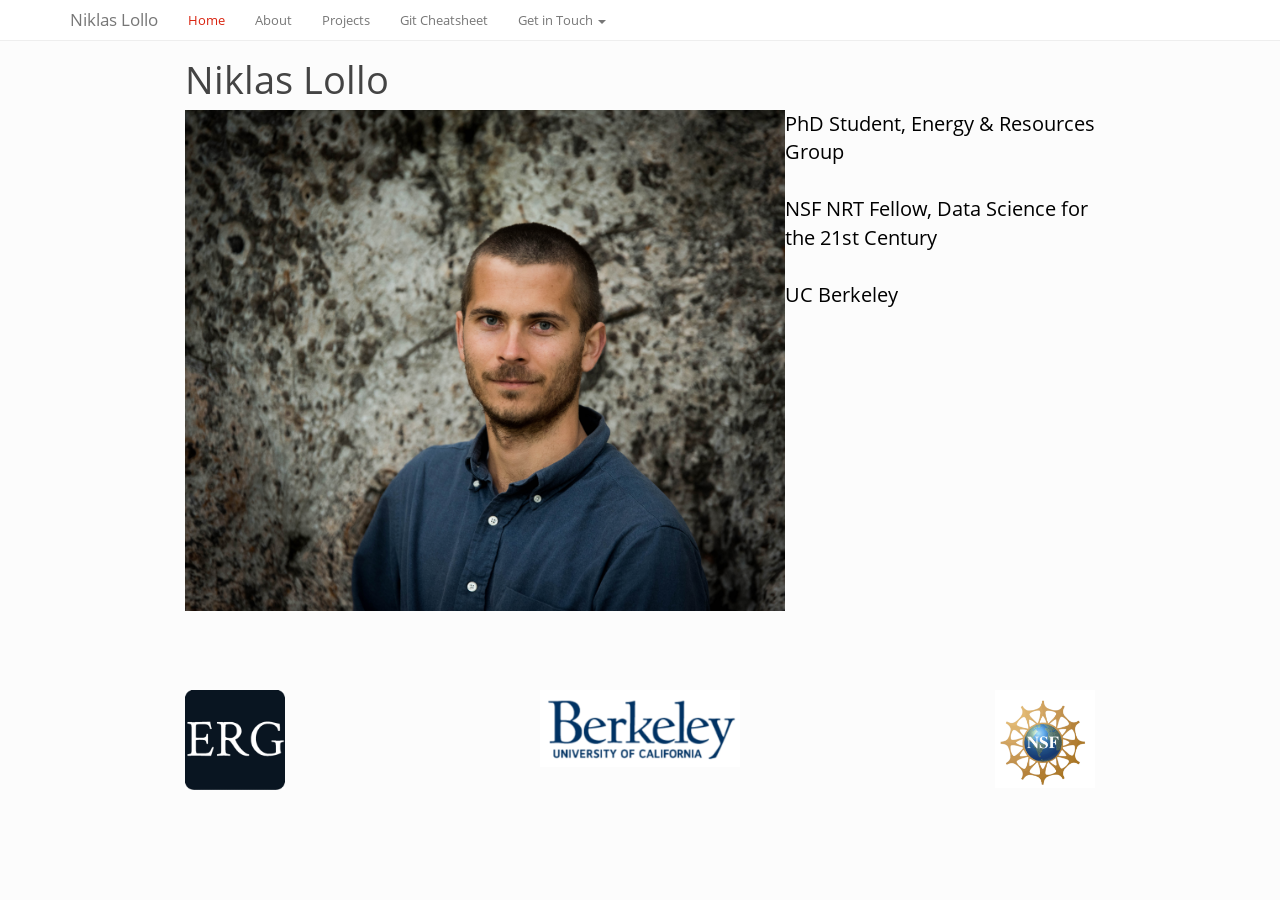
==== commit 9db2fcf2: "git cheatsheet" ====
--- a/index.html
+++ b/index.html
@@ -188,6 +188,9 @@
 <li>
   <a href="projects.html">Projects</a>
 </li>
+<li>
+  <a href="git_cheat.html">Git Cheatsheet</a>
+</li>
 <li class="dropdown">
   <a href="#" class="dropdown-toggle" data-toggle="dropdown" role="button" aria-expanded="false">
     Get in Touch
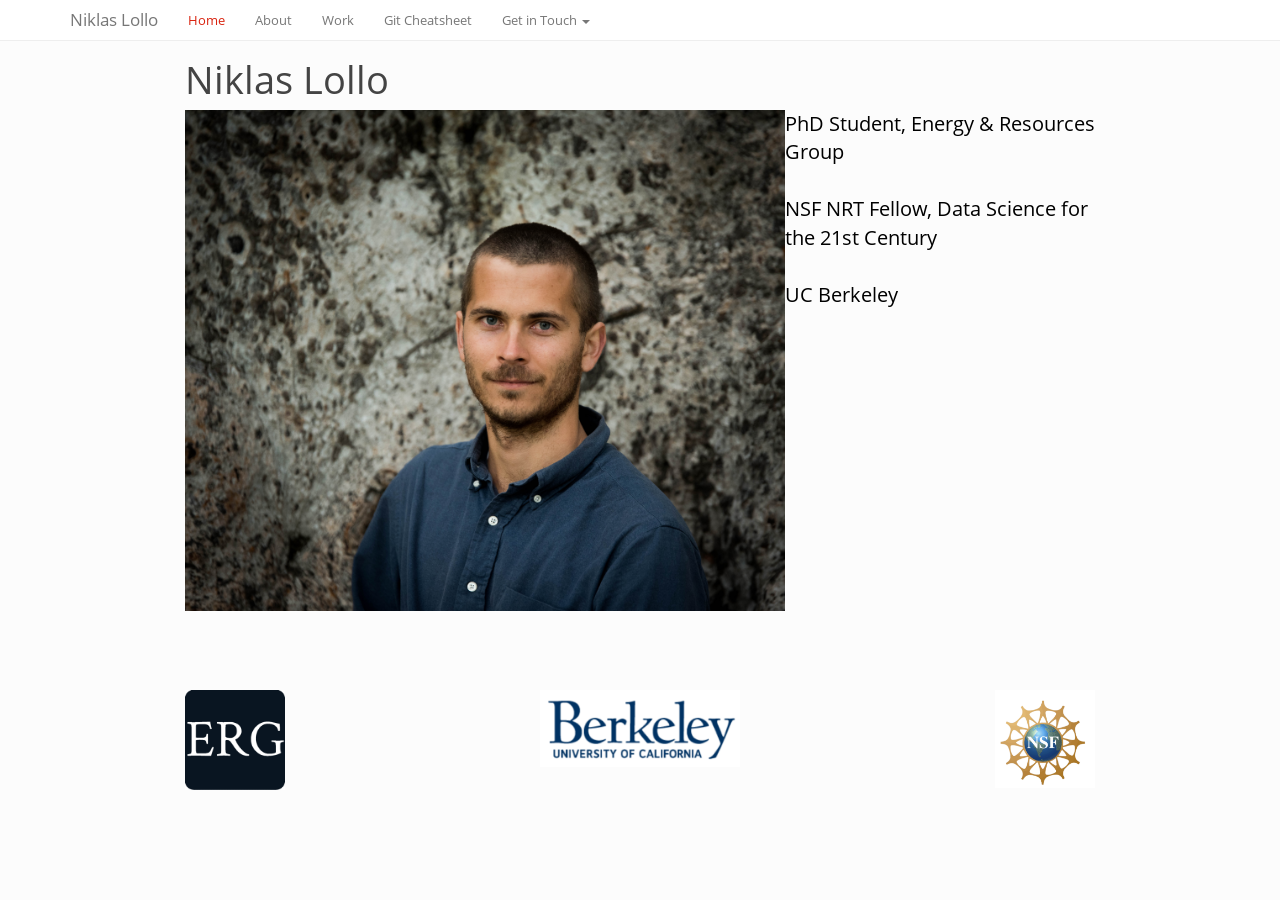
==== commit 85cb9a2c: "references and cv" ====
--- a/index.html
+++ b/index.html
@@ -186,7 +186,7 @@
   <a href="about.html">About</a>
 </li>
 <li>
-  <a href="projects.html">Projects</a>
+  <a href="projects.html">Work</a>
 </li>
 <li>
   <a href="git_cheat.html">Git Cheatsheet</a>
@@ -217,6 +217,12 @@
       </a>
     </li>
     <li>
+      <a href="https://scholar.google.com/citations?user=B3P77eAAAAAJ&amp;hl=en">
+        <span class="fa fa-university"></span>
+         
+      </a>
+    </li>
+    <li>
       <a href="mailto:lollon@berkeley.edu">
         <span class="fa fa-envelope"></span>
          
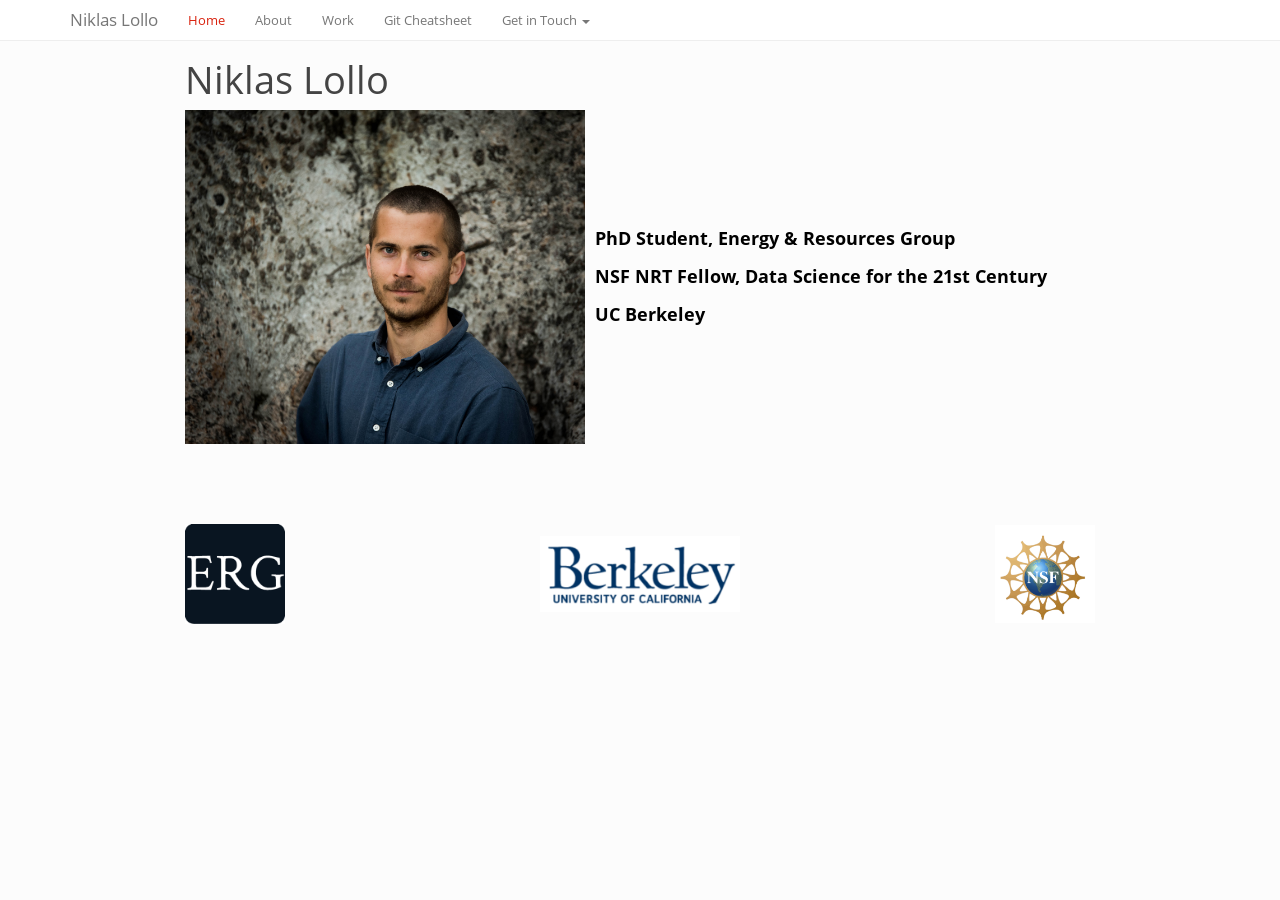
==== commit b60e0310: "css" ====
--- a/index.html
+++ b/index.html
@@ -247,13 +247,27 @@
 </div>
 
 
-<p><img src="photos/CSP_3556.jpg" style="width:600px;" align = "left";></p>
-<p><span style="serif; 
-      font-size:20px;
-      color: #000000 !important;"> PhD Student, Energy &amp; Resources Group <br> </br> NSF NRT Fellow, Data Science for the 21st Century <br></br> UC Berkeley </span></p>
-<br></br><br></br><br></br> <br></br><br></br><br></br> <br></br><br></br><br></br> <br></br> <img src="photos/erg.png" style="width:100px;" align = "left";>
-<div id="wrapper" style="width:100%; text-align:center">
-<p><img src="photos/ucb.png" style="width:200px";> <img src="photos/nsf.png" style="width:100px;" align = "right";></p>
+<div class="index-main">
+<div class="main-photo">
+<img src="photos/CSP_3556.jpg">
+</div>
+<div id="main-text">
+<div class="inner-text">
+<h4>
+PhD Student, Energy &amp; Resources Group
+</h4>
+<h4>
+NSF NRT Fellow, Data Science for the 21st Century
+</h4>
+<h4>
+UC Berkeley
+</h4>
+</div>
+</div>
+</div>
+<div class="bottom-photo">
+<img src="photos/erg.png" style="width:100px;"><img src="photos/ucb.png" style="width:200px";><img src="photos/nsf.png" style="width:100px;">
+</div>
 
 
 
--- a/style.css
+++ b/style.css
@@ -1,5 +1,31 @@
-newfont {
-  color: #FFFFBB;
-  font-size: 20px;
-  margin-left: 10px;
-}+.index-main {
+  display: flex;
+  flex-direction: row;
+  flex-wrap: wrap;
+  align-items: center;
+  margin-bottom: 80px;
+}
+
+#main-text .inner-text h4{
+  color: black;
+  font-weight: 600;
+}
+
+.main-photo {
+  max-width: 400px;
+  margin-right:10px;
+}
+
+.inner-text {
+  display: flex;
+  flex-direction: column;
+}
+
+.bottom-photo {
+  display: flex;
+  flex-direction: row;
+  justify-content: space-between;
+  width: 100%;
+  flex-wrap: wrap;
+  align-items: center;
+}
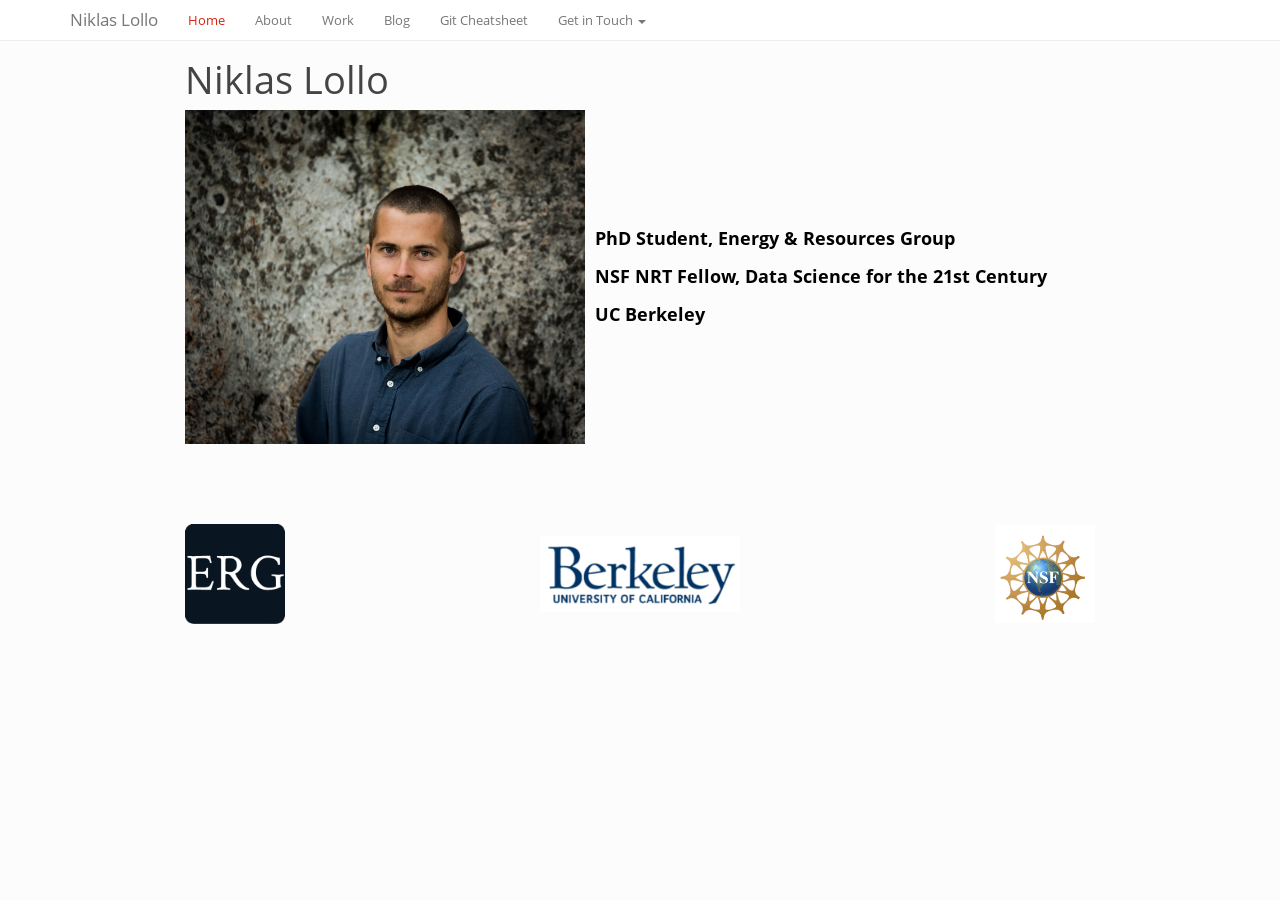
==== commit cc046fe7: "link to blog" ====
--- a/index.html
+++ b/index.html
@@ -189,6 +189,9 @@
   <a href="projects.html">Work</a>
 </li>
 <li>
+  <a href="https://niklaslollo.netlify.com">Blog</a>
+</li>
+<li>
   <a href="git_cheat.html">Git Cheatsheet</a>
 </li>
 <li class="dropdown">
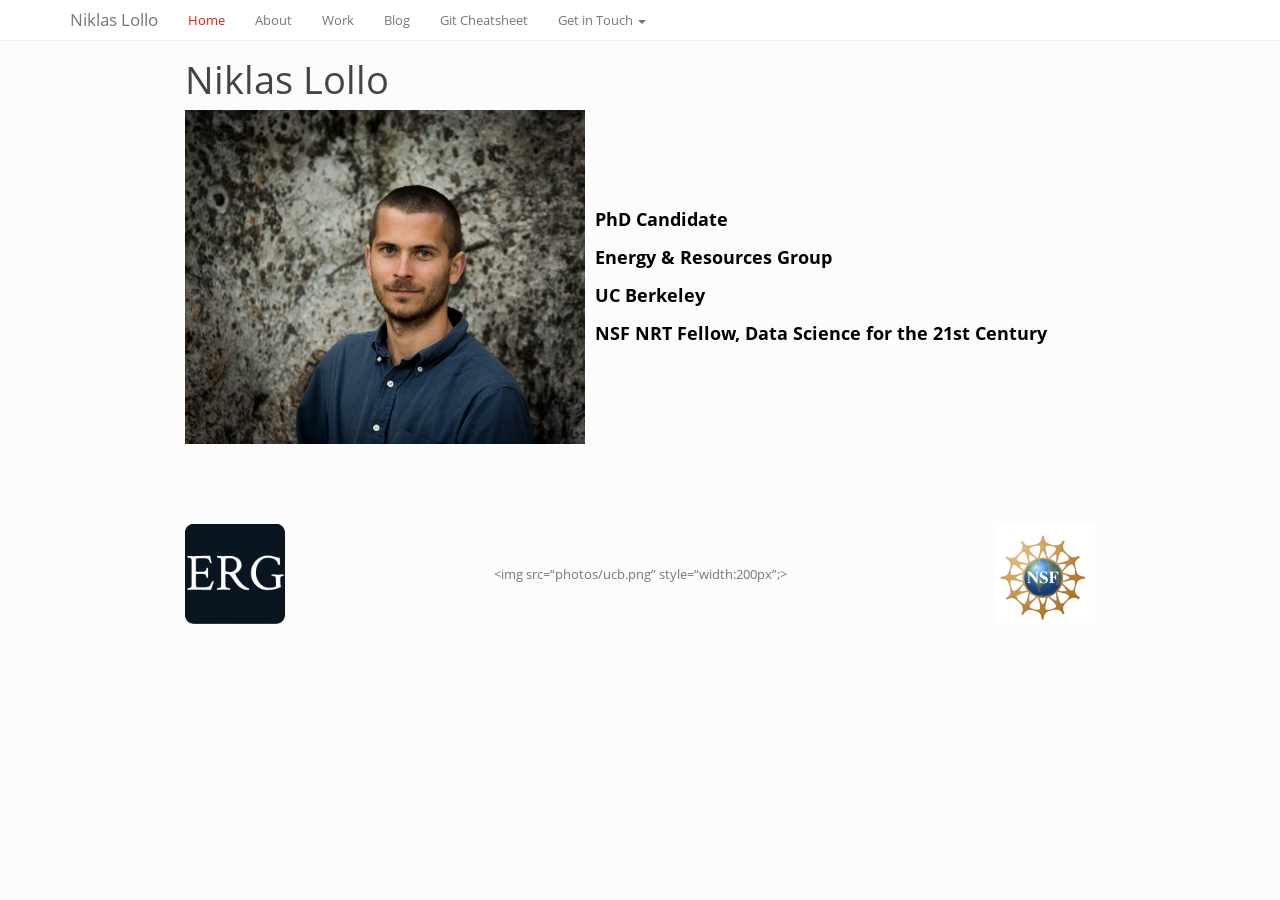
==== commit 1360cde1: "new html" ====
--- a/index.html
+++ b/index.html
@@ -1,12 +1,12 @@
 <!DOCTYPE html>
 
-<html xmlns="http://www.w3.org/1999/xhtml">
+<html>
 
 <head>
 
 <meta charset="utf-8" />
-<meta http-equiv="Content-Type" content="text/html; charset=utf-8" />
 <meta name="generator" content="pandoc" />
+<meta http-equiv="X-UA-Compatible" content="IE=EDGE" />
 
 
 
@@ -22,7 +22,8 @@
 <script src="site_libs/navigation-1.1/tabsets.js"></script>
 <link href="site_libs/highlightjs-9.12.0/default.css" rel="stylesheet" />
 <script src="site_libs/highlightjs-9.12.0/highlight.js"></script>
-<link href="site_libs/font-awesome-4.5.0/css/font-awesome.min.css" rel="stylesheet" />
+<link href="site_libs/font-awesome-5.1.0/css/all.css" rel="stylesheet" />
+<link href="site_libs/font-awesome-5.1.0/css/v4-shims.css" rel="stylesheet" />
 
 <style type="text/css">code{white-space: pre;}</style>
 <style type="text/css">
@@ -71,9 +72,7 @@
 
 <link rel="stylesheet" href="style.css" type="text/css" />
 
-</head>
-
-<body>
+
 
 <style type = "text/css">
 .main-container {
@@ -87,13 +86,18 @@
 }
 img {
   max-width:100%;
-  height: auto;
 }
 .tabbed-pane {
   padding-top: 12px;
 }
+.html-widget {
+  margin-bottom: 20px;
+}
 button.code-folding-btn:focus {
   outline: none;
+}
+summary {
+  display: list-item;
 }
 </style>
 
@@ -109,7 +113,6 @@
   padding-top: 46px;
   margin-top: -46px;
 }
-
 .section h2 {
   padding-top: 46px;
   margin-top: -46px;
@@ -129,6 +132,43 @@
 .section h6 {
   padding-top: 46px;
   margin-top: -46px;
+}
+.dropdown-submenu {
+  position: relative;
+}
+.dropdown-submenu>.dropdown-menu {
+  top: 0;
+  left: 100%;
+  margin-top: -6px;
+  margin-left: -1px;
+  border-radius: 0 6px 6px 6px;
+}
+.dropdown-submenu:hover>.dropdown-menu {
+  display: block;
+}
+.dropdown-submenu>a:after {
+  display: block;
+  content: " ";
+  float: right;
+  width: 0;
+  height: 0;
+  border-color: transparent;
+  border-style: solid;
+  border-width: 5px 0 5px 5px;
+  border-left-color: #cccccc;
+  margin-top: 5px;
+  margin-right: -10px;
+}
+.dropdown-submenu:hover>a:after {
+  border-left-color: #ffffff;
+}
+.dropdown-submenu.pull-left {
+  float: none;
+}
+.dropdown-submenu.pull-left>.dropdown-menu {
+  left: -100%;
+  margin-left: 10px;
+  border-radius: 6px 0 6px 6px;
 }
 </style>
 
@@ -150,19 +190,74 @@
 });
 </script>
 
+<!-- tabsets -->
+
+<style type="text/css">
+.tabset-dropdown > .nav-tabs {
+  display: inline-table;
+  max-height: 500px;
+  min-height: 44px;
+  overflow-y: auto;
+  background: white;
+  border: 1px solid #ddd;
+  border-radius: 4px;
+}
+
+.tabset-dropdown > .nav-tabs > li.active:before {
+  content: "";
+  font-family: 'Glyphicons Halflings';
+  display: inline-block;
+  padding: 10px;
+  border-right: 1px solid #ddd;
+}
+
+.tabset-dropdown > .nav-tabs.nav-tabs-open > li.active:before {
+  content: "&#xe258;";
+  border: none;
+}
+
+.tabset-dropdown > .nav-tabs.nav-tabs-open:before {
+  content: "";
+  font-family: 'Glyphicons Halflings';
+  display: inline-block;
+  padding: 10px;
+  border-right: 1px solid #ddd;
+}
+
+.tabset-dropdown > .nav-tabs > li.active {
+  display: block;
+}
+
+.tabset-dropdown > .nav-tabs > li > a,
+.tabset-dropdown > .nav-tabs > li > a:focus,
+.tabset-dropdown > .nav-tabs > li > a:hover {
+  border: none;
+  display: inline-block;
+  border-radius: 4px;
+  background-color: transparent;
+}
+
+.tabset-dropdown > .nav-tabs.nav-tabs-open > li {
+  display: block;
+  float: none;
+}
+
+.tabset-dropdown > .nav-tabs > li {
+  display: none;
+}
+</style>
+
+<!-- code folding -->
+
+
+
+
+</head>
+
+<body>
+
 
 <div class="container-fluid main-container">
-
-<!-- tabsets -->
-<script>
-$(document).ready(function () {
-  window.buildTabsets("TOC");
-});
-</script>
-
-<!-- code folding -->
-
-
 
 
 
@@ -189,7 +284,7 @@
   <a href="projects.html">Work</a>
 </li>
 <li>
-  <a href="https://niklaslollo.netlify.com">Blog</a>
+  <a href="https://niklaslollo.netlify.app">Blog</a>
 </li>
 <li>
   <a href="git_cheat.html">Git Cheatsheet</a>
@@ -202,33 +297,31 @@
   </a>
   <ul class="dropdown-menu" role="menu">
     <li>
-      <a href="https://twitter.com/niklaslollo">
-        <span class="fa fa-twitter"></span>
-         
-      </a>
-    </li>
-    <li>
       <a href="https://github.com/niklaslollo">
         <span class="fa fa-github"></span>
          
+        Github
       </a>
     </li>
     <li>
       <a href="https://linkedin.com/in/lollon">
         <span class="fa fa-linkedin"></span>
          
+        LinkedIn
       </a>
     </li>
     <li>
       <a href="https://scholar.google.com/citations?user=B3P77eAAAAAJ&amp;hl=en">
         <span class="fa fa-university"></span>
          
+        Google Scholar
       </a>
     </li>
     <li>
       <a href="mailto:lollon@berkeley.edu">
         <span class="fa fa-envelope"></span>
          
+        Email
       </a>
     </li>
   </ul>
@@ -257,19 +350,22 @@
 <div id="main-text">
 <div class="inner-text">
 <h4>
-PhD Student, Energy &amp; Resources Group
+PhD Candidate
+</h4>
+<h4>
+Energy &amp; Resources Group
+</h4>
+<h4>
+UC Berkeley
 </h4>
 <h4>
 NSF NRT Fellow, Data Science for the 21st Century
 </h4>
-<h4>
-UC Berkeley
-</h4>
 </div>
 </div>
 </div>
 <div class="bottom-photo">
-<img src="photos/erg.png" style="width:100px;"><img src="photos/ucb.png" style="width:200px";><img src="photos/nsf.png" style="width:100px;">
+<img src="photos/erg.png" style="width:100px;">&lt;img src=“photos/ucb.png” style=“width:200px”;&gt;<img src="photos/nsf.png" style="width:100px;">
 </div>
 
 
@@ -289,6 +385,23 @@
 
 
 </script>
+
+<!-- tabsets -->
+
+<script>
+$(document).ready(function () {
+  window.buildTabsets("TOC");
+});
+
+$(document).ready(function () {
+  $('.tabset-dropdown > .nav-tabs > li').click(function () {
+    $(this).parent().toggleClass('nav-tabs-open')
+  });
+});
+</script>
+
+<!-- code folding -->
+
 
 <!-- dynamically load mathjax for compatibility with self-contained -->
 <script>
--- a/site_libs/font-awesome-5.1.0/css/all.css
+++ b/site_libs/font-awesome-5.1.0/css/all.css
@@ -0,0 +1,5 @@
+/*!
+ * Font Awesome Free 5.1.0 by @fontawesome - https://fontawesome.com
+ * License - https://fontawesome.com/license (Icons: CC BY 4.0, Fonts: SIL OFL 1.1, Code: MIT License)
+ */
+.fa,.fab,.fal,.far,.fas{-moz-osx-font-smoothing:grayscale;-webkit-font-smoothing:antialiased;display:inline-block;font-style:normal;font-variant:normal;text-rendering:auto;line-height:1}.fa-lg{font-size:1.33333em;line-height:.75em;vertical-align:-.0667em}.fa-xs{font-size:.75em}.fa-sm{font-size:.875em}.fa-1x{font-size:1em}.fa-2x{font-size:2em}.fa-3x{font-size:3em}.fa-4x{font-size:4em}.fa-5x{font-size:5em}.fa-6x{font-size:6em}.fa-7x{font-size:7em}.fa-8x{font-size:8em}.fa-9x{font-size:9em}.fa-10x{font-size:10em}.fa-fw{text-align:center;width:1.25em}.fa-ul{list-style-type:none;margin-left:2.5em;padding-left:0}.fa-ul>li{position:relative}.fa-li{left:-2em;position:absolute;text-align:center;width:2em;line-height:inherit}.fa-border{border:.08em solid #eee;border-radius:.1em;padding:.2em .25em .15em}.fa-pull-left{float:left}.fa-pull-right{float:right}.fa.fa-pull-left,.fab.fa-pull-left,.fal.fa-pull-left,.far.fa-pull-left,.fas.fa-pull-left{margin-right:.3em}.fa.fa-pull-right,.fab.fa-pull-right,.fal.fa-pull-right,.far.fa-pull-right,.fas.fa-pull-right{margin-left:.3em}.fa-spin{animation:a 2s infinite linear}.fa-pulse{animation:a 1s infinite steps(8)}@keyframes a{0%{transform:rotate(0deg)}to{transform:rotate(1turn)}}.fa-rotate-90{-ms-filter:"progid:DXImageTransform.Microsoft.BasicImage(rotation=1)";transform:rotate(90deg)}.fa-rotate-180{-ms-filter:"progid:DXImageTransform.Microsoft.BasicImage(rotation=2)";transform:rotate(180deg)}.fa-rotate-270{-ms-filter:"progid:DXImageTransform.Microsoft.BasicImage(rotation=3)";transform:rotate(270deg)}.fa-flip-horizontal{-ms-filter:"progid:DXImageTransform.Microsoft.BasicImage(rotation=0, mirror=1)";transform:scaleX(-1)}.fa-flip-vertical{transform:scaleY(-1)}.fa-flip-horizontal.fa-flip-vertical,.fa-flip-vertical{-ms-filter:"progid:DXImageTransform.Microsoft.BasicImage(rotation=2, mirror=1)"}.fa-flip-horizontal.fa-flip-vertical{transform:scale(-1)}:root .fa-flip-horizontal,:root .fa-flip-vertical,:root .fa-rotate-90,:root .fa-rotate-180,:root .fa-rotate-270{-webkit-filter:none;filter:none}.fa-stack{display:inline-block;height:2em;line-height:2em;position:relative;vertical-align:middle;width:2em}.fa-stack-1x,.fa-stack-2x{left:0;position:absolute;text-align:center;width:100%}.fa-stack-1x{line-height:inherit}.fa-stack-2x{font-size:2em}.fa-inverse{color:#fff}.fa-500px:before{content:"\f26e"}.fa-accessible-icon:before{content:"\f368"}.fa-accusoft:before{content:"\f369"}.fa-address-book:before{content:"\f2b9"}.fa-address-card:before{content:"\f2bb"}.fa-adjust:before{content:"\f042"}.fa-adn:before{content:"\f170"}.fa-adversal:before{content:"\f36a"}.fa-affiliatetheme:before{content:"\f36b"}.fa-algolia:before{content:"\f36c"}.fa-align-center:before{content:"\f037"}.fa-align-justify:before{content:"\f039"}.fa-align-left:before{content:"\f036"}.fa-align-right:before{content:"\f038"}.fa-allergies:before{content:"\f461"}.fa-amazon:before{content:"\f270"}.fa-amazon-pay:before{content:"\f42c"}.fa-ambulance:before{content:"\f0f9"}.fa-american-sign-language-interpreting:before{content:"\f2a3"}.fa-amilia:before{content:"\f36d"}.fa-anchor:before{content:"\f13d"}.fa-android:before{content:"\f17b"}.fa-angellist:before{content:"\f209"}.fa-angle-double-down:before{content:"\f103"}.fa-angle-double-left:before{content:"\f100"}.fa-angle-double-right:before{content:"\f101"}.fa-angle-double-up:before{content:"\f102"}.fa-angle-down:before{content:"\f107"}.fa-angle-left:before{content:"\f104"}.fa-angle-right:before{content:"\f105"}.fa-angle-up:before{content:"\f106"}.fa-angry:before{content:"\f556"}.fa-angrycreative:before{content:"\f36e"}.fa-angular:before{content:"\f420"}.fa-app-store:before{content:"\f36f"}.fa-app-store-ios:before{content:"\f370"}.fa-apper:before{content:"\f371"}.fa-apple:before{content:"\f179"}.fa-apple-pay:before{content:"\f415"}.fa-archive:before{content:"\f187"}.fa-archway:before{content:"\f557"}.fa-arrow-alt-circle-down:before{content:"\f358"}.fa-arrow-alt-circle-left:before{content:"\f359"}.fa-arrow-alt-circle-right:before{content:"\f35a"}.fa-arrow-alt-circle-up:before{content:"\f35b"}.fa-arrow-circle-down:before{content:"\f0ab"}.fa-arrow-circle-left:before{content:"\f0a8"}.fa-arrow-circle-right:before{content:"\f0a9"}.fa-arrow-circle-up:before{content:"\f0aa"}.fa-arrow-down:before{content:"\f063"}.fa-arrow-left:before{content:"\f060"}.fa-arrow-right:before{content:"\f061"}.fa-arrow-up:before{content:"\f062"}.fa-arrows-alt:before{content:"\f0b2"}.fa-arrows-alt-h:before{content:"\f337"}.fa-arrows-alt-v:before{content:"\f338"}.fa-assistive-listening-systems:before{content:"\f2a2"}.fa-asterisk:before{content:"\f069"}.fa-asymmetrik:before{content:"\f372"}.fa-at:before{content:"\f1fa"}.fa-atlas:before{content:"\f558"}.fa-audible:before{content:"\f373"}.fa-audio-description:before{content:"\f29e"}.fa-autoprefixer:before{content:"\f41c"}.fa-avianex:before{content:"\f374"}.fa-aviato:before{content:"\f421"}.fa-award:before{content:"\f559"}.fa-aws:before{content:"\f375"}.fa-backspace:before{content:"\f55a"}.fa-backward:before{content:"\f04a"}.fa-balance-scale:before{content:"\f24e"}.fa-ban:before{content:"\f05e"}.fa-band-aid:before{content:"\f462"}.fa-bandcamp:before{content:"\f2d5"}.fa-barcode:before{content:"\f02a"}.fa-bars:before{content:"\f0c9"}.fa-baseball-ball:before{content:"\f433"}.fa-basketball-ball:before{content:"\f434"}.fa-bath:before{content:"\f2cd"}.fa-battery-empty:before{content:"\f244"}.fa-battery-full:before{content:"\f240"}.fa-battery-half:before{content:"\f242"}.fa-battery-quarter:before{content:"\f243"}.fa-battery-three-quarters:before{content:"\f241"}.fa-bed:before{content:"\f236"}.fa-beer:before{content:"\f0fc"}.fa-behance:before{content:"\f1b4"}.fa-behance-square:before{content:"\f1b5"}.fa-bell:before{content:"\f0f3"}.fa-bell-slash:before{content:"\f1f6"}.fa-bezier-curve:before{content:"\f55b"}.fa-bicycle:before{content:"\f206"}.fa-bimobject:before{content:"\f378"}.fa-binoculars:before{content:"\f1e5"}.fa-birthday-cake:before{content:"\f1fd"}.fa-bitbucket:before{content:"\f171"}.fa-bitcoin:before{content:"\f379"}.fa-bity:before{content:"\f37a"}.fa-black-tie:before{content:"\f27e"}.fa-blackberry:before{content:"\f37b"}.fa-blender:before{content:"\f517"}.fa-blind:before{content:"\f29d"}.fa-blogger:before{content:"\f37c"}.fa-blogger-b:before{content:"\f37d"}.fa-bluetooth:before{content:"\f293"}.fa-bluetooth-b:before{content:"\f294"}.fa-bold:before{content:"\f032"}.fa-bolt:before{content:"\f0e7"}.fa-bomb:before{content:"\f1e2"}.fa-bong:before{content:"\f55c"}.fa-book:before{content:"\f02d"}.fa-book-open:before{content:"\f518"}.fa-bookmark:before{content:"\f02e"}.fa-bowling-ball:before{content:"\f436"}.fa-box:before{content:"\f466"}.fa-box-open:before{content:"\f49e"}.fa-boxes:before{content:"\f468"}.fa-braille:before{content:"\f2a1"}.fa-briefcase:before{content:"\f0b1"}.fa-briefcase-medical:before{content:"\f469"}.fa-broadcast-tower:before{content:"\f519"}.fa-broom:before{content:"\f51a"}.fa-brush:before{content:"\f55d"}.fa-btc:before{content:"\f15a"}.fa-bug:before{content:"\f188"}.fa-building:before{content:"\f1ad"}.fa-bullhorn:before{content:"\f0a1"}.fa-bullseye:before{content:"\f140"}.fa-burn:before{content:"\f46a"}.fa-buromobelexperte:before{content:"\f37f"}.fa-bus:before{content:"\f207"}.fa-bus-alt:before{content:"\f55e"}.fa-buysellads:before{content:"\f20d"}.fa-calculator:before{content:"\f1ec"}.fa-calendar:before{content:"\f133"}.fa-calendar-alt:before{content:"\f073"}.fa-calendar-check:before{content:"\f274"}.fa-calendar-minus:before{content:"\f272"}.fa-calendar-plus:before{content:"\f271"}.fa-calendar-times:before{content:"\f273"}.fa-camera:before{content:"\f030"}.fa-camera-retro:before{content:"\f083"}.fa-cannabis:before{content:"\f55f"}.fa-capsules:before{content:"\f46b"}.fa-car:before{content:"\f1b9"}.fa-caret-down:before{content:"\f0d7"}.fa-caret-left:before{content:"\f0d9"}.fa-caret-right:before{content:"\f0da"}.fa-caret-square-down:before{content:"\f150"}.fa-caret-square-left:before{content:"\f191"}.fa-caret-square-right:before{content:"\f152"}.fa-caret-square-up:before{content:"\f151"}.fa-caret-up:before{content:"\f0d8"}.fa-cart-arrow-down:before{content:"\f218"}.fa-cart-plus:before{content:"\f217"}.fa-cc-amazon-pay:before{content:"\f42d"}.fa-cc-amex:before{content:"\f1f3"}.fa-cc-apple-pay:before{content:"\f416"}.fa-cc-diners-club:before{content:"\f24c"}.fa-cc-discover:before{content:"\f1f2"}.fa-cc-jcb:before{content:"\f24b"}.fa-cc-mastercard:before{content:"\f1f1"}.fa-cc-paypal:before{content:"\f1f4"}.fa-cc-stripe:before{content:"\f1f5"}.fa-cc-visa:before{content:"\f1f0"}.fa-centercode:before{content:"\f380"}.fa-certificate:before{content:"\f0a3"}.fa-chalkboard:before{content:"\f51b"}.fa-chalkboard-teacher:before{content:"\f51c"}.fa-chart-area:before{content:"\f1fe"}.fa-chart-bar:before{content:"\f080"}.fa-chart-line:before{content:"\f201"}.fa-chart-pie:before{content:"\f200"}.fa-check:before{content:"\f00c"}.fa-check-circle:before{content:"\f058"}.fa-check-double:before{content:"\f560"}.fa-check-square:before{content:"\f14a"}.fa-chess:before{content:"\f439"}.fa-chess-bishop:before{content:"\f43a"}.fa-chess-board:before{content:"\f43c"}.fa-chess-king:before{content:"\f43f"}.fa-chess-knight:before{content:"\f441"}.fa-chess-pawn:before{content:"\f443"}.fa-chess-queen:before{content:"\f445"}.fa-chess-rook:before{content:"\f447"}.fa-chevron-circle-down:before{content:"\f13a"}.fa-chevron-circle-left:before{content:"\f137"}.fa-chevron-circle-right:before{content:"\f138"}.fa-chevron-circle-up:before{content:"\f139"}.fa-chevron-down:before{content:"\f078"}.fa-chevron-left:before{content:"\f053"}.fa-chevron-right:before{content:"\f054"}.fa-chevron-up:before{content:"\f077"}.fa-child:before{content:"\f1ae"}.fa-chrome:before{content:"\f268"}.fa-church:before{content:"\f51d"}.fa-circle:before{content:"\f111"}.fa-circle-notch:before{content:"\f1ce"}.fa-clipboard:before{content:"\f328"}.fa-clipboard-check:before{content:"\f46c"}.fa-clipboard-list:before{content:"\f46d"}.fa-clock:before{content:"\f017"}.fa-clone:before{content:"\f24d"}.fa-closed-captioning:before{content:"\f20a"}.fa-cloud:before{content:"\f0c2"}.fa-cloud-download-alt:before{content:"\f381"}.fa-cloud-upload-alt:before{content:"\f382"}.fa-cloudscale:before{content:"\f383"}.fa-cloudsmith:before{content:"\f384"}.fa-cloudversify:before{content:"\f385"}.fa-cocktail:before{content:"\f561"}.fa-code:before{content:"\f121"}.fa-code-branch:before{content:"\f126"}.fa-codepen:before{content:"\f1cb"}.fa-codiepie:before{content:"\f284"}.fa-coffee:before{content:"\f0f4"}.fa-cog:before{content:"\f013"}.fa-cogs:before{content:"\f085"}.fa-coins:before{content:"\f51e"}.fa-columns:before{content:"\f0db"}.fa-comment:before{content:"\f075"}.fa-comment-alt:before{content:"\f27a"}.fa-comment-dots:before{content:"\f4ad"}.fa-comment-slash:before{content:"\f4b3"}.fa-comments:before{content:"\f086"}.fa-compact-disc:before{content:"\f51f"}.fa-compass:before{content:"\f14e"}.fa-compress:before{content:"\f066"}.fa-concierge-bell:before{content:"\f562"}.fa-connectdevelop:before{content:"\f20e"}.fa-contao:before{content:"\f26d"}.fa-cookie:before{content:"\f563"}.fa-cookie-bite:before{content:"\f564"}.fa-copy:before{content:"\f0c5"}.fa-copyright:before{content:"\f1f9"}.fa-couch:before{content:"\f4b8"}.fa-cpanel:before{content:"\f388"}.fa-creative-commons:before{content:"\f25e"}.fa-creative-commons-by:before{content:"\f4e7"}.fa-creative-commons-nc:before{content:"\f4e8"}.fa-creative-commons-nc-eu:before{content:"\f4e9"}.fa-creative-commons-nc-jp:before{content:"\f4ea"}.fa-creative-commons-nd:before{content:"\f4eb"}.fa-creative-commons-pd:before{content:"\f4ec"}.fa-creative-commons-pd-alt:before{content:"\f4ed"}.fa-creative-commons-remix:before{content:"\f4ee"}.fa-creative-commons-sa:before{content:"\f4ef"}.fa-creative-commons-sampling:before{content:"\f4f0"}.fa-creative-commons-sampling-plus:before{content:"\f4f1"}.fa-creative-commons-share:before{content:"\f4f2"}.fa-credit-card:before{content:"\f09d"}.fa-crop:before{content:"\f125"}.fa-crop-alt:before{content:"\f565"}.fa-crosshairs:before{content:"\f05b"}.fa-crow:before{content:"\f520"}.fa-crown:before{content:"\f521"}.fa-css3:before{content:"\f13c"}.fa-css3-alt:before{content:"\f38b"}.fa-cube:before{content:"\f1b2"}.fa-cubes:before{content:"\f1b3"}.fa-cut:before{content:"\f0c4"}.fa-cuttlefish:before{content:"\f38c"}.fa-d-and-d:before{content:"\f38d"}.fa-dashcube:before{content:"\f210"}.fa-database:before{content:"\f1c0"}.fa-deaf:before{content:"\f2a4"}.fa-delicious:before{content:"\f1a5"}.fa-deploydog:before{content:"\f38e"}.fa-deskpro:before{content:"\f38f"}.fa-desktop:before{content:"\f108"}.fa-deviantart:before{content:"\f1bd"}.fa-diagnoses:before{content:"\f470"}.fa-dice:before{content:"\f522"}.fa-dice-five:before{content:"\f523"}.fa-dice-four:before{content:"\f524"}.fa-dice-one:before{content:"\f525"}.fa-dice-six:before{content:"\f526"}.fa-dice-three:before{content:"\f527"}.fa-dice-two:before{content:"\f528"}.fa-digg:before{content:"\f1a6"}.fa-digital-ocean:before{content:"\f391"}.fa-digital-tachograph:before{content:"\f566"}.fa-discord:before{content:"\f392"}.fa-discourse:before{content:"\f393"}.fa-divide:before{content:"\f529"}.fa-dizzy:before{content:"\f567"}.fa-dna:before{content:"\f471"}.fa-dochub:before{content:"\f394"}.fa-docker:before{content:"\f395"}.fa-dollar-sign:before{content:"\f155"}.fa-dolly:before{content:"\f472"}.fa-dolly-flatbed:before{content:"\f474"}.fa-donate:before{content:"\f4b9"}.fa-door-closed:before{content:"\f52a"}.fa-door-open:before{content:"\f52b"}.fa-dot-circle:before{content:"\f192"}.fa-dove:before{content:"\f4ba"}.fa-download:before{content:"\f019"}.fa-draft2digital:before{content:"\f396"}.fa-drafting-compass:before{content:"\f568"}.fa-dribbble:before{content:"\f17d"}.fa-dribbble-square:before{content:"\f397"}.fa-dropbox:before{content:"\f16b"}.fa-drum:before{content:"\f569"}.fa-drum-steelpan:before{content:"\f56a"}.fa-drupal:before{content:"\f1a9"}.fa-dumbbell:before{content:"\f44b"}.fa-dyalog:before{content:"\f399"}.fa-earlybirds:before{content:"\f39a"}.fa-ebay:before{content:"\f4f4"}.fa-edge:before{content:"\f282"}.fa-edit:before{content:"\f044"}.fa-eject:before{content:"\f052"}.fa-elementor:before{content:"\f430"}.fa-ellipsis-h:before{content:"\f141"}.fa-ellipsis-v:before{content:"\f142"}.fa-ember:before{content:"\f423"}.fa-empire:before{content:"\f1d1"}.fa-envelope:before{content:"\f0e0"}.fa-envelope-open:before{content:"\f2b6"}.fa-envelope-square:before{content:"\f199"}.fa-envira:before{content:"\f299"}.fa-equals:before{content:"\f52c"}.fa-eraser:before{content:"\f12d"}.fa-erlang:before{content:"\f39d"}.fa-ethereum:before{content:"\f42e"}.fa-etsy:before{content:"\f2d7"}.fa-euro-sign:before{content:"\f153"}.fa-exchange-alt:before{content:"\f362"}.fa-exclamation:before{content:"\f12a"}.fa-exclamation-circle:before{content:"\f06a"}.fa-exclamation-triangle:before{content:"\f071"}.fa-expand:before{content:"\f065"}.fa-expand-arrows-alt:before{content:"\f31e"}.fa-expeditedssl:before{content:"\f23e"}.fa-external-link-alt:before{content:"\f35d"}.fa-external-link-square-alt:before{content:"\f360"}.fa-eye:before{content:"\f06e"}.fa-eye-dropper:before{content:"\f1fb"}.fa-eye-slash:before{content:"\f070"}.fa-facebook:before{content:"\f09a"}.fa-facebook-f:before{content:"\f39e"}.fa-facebook-messenger:before{content:"\f39f"}.fa-facebook-square:before{content:"\f082"}.fa-fast-backward:before{content:"\f049"}.fa-fast-forward:before{content:"\f050"}.fa-fax:before{content:"\f1ac"}.fa-feather:before{content:"\f52d"}.fa-feather-alt:before{content:"\f56b"}.fa-female:before{content:"\f182"}.fa-fighter-jet:before{content:"\f0fb"}.fa-file:before{content:"\f15b"}.fa-file-alt:before{content:"\f15c"}.fa-file-archive:before{content:"\f1c6"}.fa-file-audio:before{content:"\f1c7"}.fa-file-code:before{content:"\f1c9"}.fa-file-contract:before{content:"\f56c"}.fa-file-download:before{content:"\f56d"}.fa-file-excel:before{content:"\f1c3"}.fa-file-export:before{content:"\f56e"}.fa-file-image:before{content:"\f1c5"}.fa-file-import:before{content:"\f56f"}.fa-file-invoice:before{content:"\f570"}.fa-file-invoice-dollar:before{content:"\f571"}.fa-file-medical:before{content:"\f477"}.fa-file-medical-alt:before{content:"\f478"}.fa-file-pdf:before{content:"\f1c1"}.fa-file-powerpoint:before{content:"\f1c4"}.fa-file-prescription:before{content:"\f572"}.fa-file-signature:before{content:"\f573"}.fa-file-upload:before{content:"\f574"}.fa-file-video:before{content:"\f1c8"}.fa-file-word:before{content:"\f1c2"}.fa-fill:before{content:"\f575"}.fa-fill-drip:before{content:"\f576"}.fa-film:before{content:"\f008"}.fa-filter:before{content:"\f0b0"}.fa-fingerprint:before{content:"\f577"}.fa-fire:before{content:"\f06d"}.fa-fire-extinguisher:before{content:"\f134"}.fa-firefox:before{content:"\f269"}.fa-first-aid:before{content:"\f479"}.fa-first-order:before{content:"\f2b0"}.fa-first-order-alt:before{content:"\f50a"}.fa-firstdraft:before{content:"\f3a1"}.fa-fish:before{content:"\f578"}.fa-flag:before{content:"\f024"}.fa-flag-checkered:before{content:"\f11e"}.fa-flask:before{content:"\f0c3"}.fa-flickr:before{content:"\f16e"}.fa-flipboard:before{content:"\f44d"}.fa-flushed:before{content:"\f579"}.fa-fly:before{content:"\f417"}.fa-folder:before{content:"\f07b"}.fa-folder-open:before{content:"\f07c"}.fa-font:before{content:"\f031"}.fa-font-awesome:before{content:"\f2b4"}.fa-font-awesome-alt:before{content:"\f35c"}.fa-font-awesome-flag:before{content:"\f425"}.fa-font-awesome-logo-full:before{content:"\f4e6"}.fa-fonticons:before{content:"\f280"}.fa-fonticons-fi:before{content:"\f3a2"}.fa-football-ball:before{content:"\f44e"}.fa-fort-awesome:before{content:"\f286"}.fa-fort-awesome-alt:before{content:"\f3a3"}.fa-forumbee:before{content:"\f211"}.fa-forward:before{content:"\f04e"}.fa-foursquare:before{content:"\f180"}.fa-free-code-camp:before{content:"\f2c5"}.fa-freebsd:before{content:"\f3a4"}.fa-frog:before{content:"\f52e"}.fa-frown:before{content:"\f119"}.fa-frown-open:before{content:"\f57a"}.fa-fulcrum:before{content:"\f50b"}.fa-futbol:before{content:"\f1e3"}.fa-galactic-republic:before{content:"\f50c"}.fa-galactic-senate:before{content:"\f50d"}.fa-gamepad:before{content:"\f11b"}.fa-gas-pump:before{content:"\f52f"}.fa-gavel:before{content:"\f0e3"}.fa-gem:before{content:"\f3a5"}.fa-genderless:before{content:"\f22d"}.fa-get-pocket:before{content:"\f265"}.fa-gg:before{content:"\f260"}.fa-gg-circle:before{content:"\f261"}.fa-gift:before{content:"\f06b"}.fa-git:before{content:"\f1d3"}.fa-git-square:before{content:"\f1d2"}.fa-github:before{content:"\f09b"}.fa-github-alt:before{content:"\f113"}.fa-github-square:before{content:"\f092"}.fa-gitkraken:before{content:"\f3a6"}.fa-gitlab:before{content:"\f296"}.fa-gitter:before{content:"\f426"}.fa-glass-martini:before{content:"\f000"}.fa-glass-martini-alt:before{content:"\f57b"}.fa-glasses:before{content:"\f530"}.fa-glide:before{content:"\f2a5"}.fa-glide-g:before{content:"\f2a6"}.fa-globe:before{content:"\f0ac"}.fa-globe-africa:before{content:"\f57c"}.fa-globe-americas:before{content:"\f57d"}.fa-globe-asia:before{content:"\f57e"}.fa-gofore:before{content:"\f3a7"}.fa-golf-ball:before{content:"\f450"}.fa-goodreads:before{content:"\f3a8"}.fa-goodreads-g:before{content:"\f3a9"}.fa-google:before{content:"\f1a0"}.fa-google-drive:before{content:"\f3aa"}.fa-google-play:before{content:"\f3ab"}.fa-google-plus:before{content:"\f2b3"}.fa-google-plus-g:before{content:"\f0d5"}.fa-google-plus-square:before{content:"\f0d4"}.fa-google-wallet:before{content:"\f1ee"}.fa-graduation-cap:before{content:"\f19d"}.fa-gratipay:before{content:"\f184"}.fa-grav:before{content:"\f2d6"}.fa-greater-than:before{content:"\f531"}.fa-greater-than-equal:before{content:"\f532"}.fa-grimace:before{content:"\f57f"}.fa-grin:before{content:"\f580"}.fa-grin-alt:before{content:"\f581"}.fa-grin-beam:before{content:"\f582"}.fa-grin-beam-sweat:before{content:"\f583"}.fa-grin-hearts:before{content:"\f584"}.fa-grin-squint:before{content:"\f585"}.fa-grin-squint-tears:before{content:"\f586"}.fa-grin-stars:before{content:"\f587"}.fa-grin-tears:before{content:"\f588"}.fa-grin-tongue:before{content:"\f589"}.fa-grin-tongue-squint:before{content:"\f58a"}.fa-grin-tongue-wink:before{content:"\f58b"}.fa-grin-wink:before{content:"\f58c"}.fa-grip-horizontal:before{content:"\f58d"}.fa-grip-vertical:before{content:"\f58e"}.fa-gripfire:before{content:"\f3ac"}.fa-grunt:before{content:"\f3ad"}.fa-gulp:before{content:"\f3ae"}.fa-h-square:before{content:"\f0fd"}.fa-hacker-news:before{content:"\f1d4"}.fa-hacker-news-square:before{content:"\f3af"}.fa-hand-holding:before{content:"\f4bd"}.fa-hand-holding-heart:before{content:"\f4be"}.fa-hand-holding-usd:before{content:"\f4c0"}.fa-hand-lizard:before{content:"\f258"}.fa-hand-paper:before{content:"\f256"}.fa-hand-peace:before{content:"\f25b"}.fa-hand-point-down:before{content:"\f0a7"}.fa-hand-point-left:before{content:"\f0a5"}.fa-hand-point-right:before{content:"\f0a4"}.fa-hand-point-up:before{content:"\f0a6"}.fa-hand-pointer:before{content:"\f25a"}.fa-hand-rock:before{content:"\f255"}.fa-hand-scissors:before{content:"\f257"}.fa-hand-spock:before{content:"\f259"}.fa-hands:before{content:"\f4c2"}.fa-hands-helping:before{content:"\f4c4"}.fa-handshake:before{content:"\f2b5"}.fa-hashtag:before{content:"\f292"}.fa-hdd:before{content:"\f0a0"}.fa-heading:before{content:"\f1dc"}.fa-headphones:before{content:"\f025"}.fa-headphones-alt:before{content:"\f58f"}.fa-headset:before{content:"\f590"}.fa-heart:before{content:"\f004"}.fa-heartbeat:before{content:"\f21e"}.fa-helicopter:before{content:"\f533"}.fa-highlighter:before{content:"\f591"}.fa-hips:before{content:"\f452"}.fa-hire-a-helper:before{content:"\f3b0"}.fa-history:before{content:"\f1da"}.fa-hockey-puck:before{content:"\f453"}.fa-home:before{content:"\f015"}.fa-hooli:before{content:"\f427"}.fa-hornbill:before{content:"\f592"}.fa-hospital:before{content:"\f0f8"}.fa-hospital-alt:before{content:"\f47d"}.fa-hospital-symbol:before{content:"\f47e"}.fa-hot-tub:before{content:"\f593"}.fa-hotel:before{content:"\f594"}.fa-hotjar:before{content:"\f3b1"}.fa-hourglass:before{content:"\f254"}.fa-hourglass-end:before{content:"\f253"}.fa-hourglass-half:before{content:"\f252"}.fa-hourglass-start:before{content:"\f251"}.fa-houzz:before{content:"\f27c"}.fa-html5:before{content:"\f13b"}.fa-hubspot:before{content:"\f3b2"}.fa-i-cursor:before{content:"\f246"}.fa-id-badge:before{content:"\f2c1"}.fa-id-card:before{content:"\f2c2"}.fa-id-card-alt:before{content:"\f47f"}.fa-image:before{content:"\f03e"}.fa-images:before{content:"\f302"}.fa-imdb:before{content:"\f2d8"}.fa-inbox:before{content:"\f01c"}.fa-indent:before{content:"\f03c"}.fa-industry:before{content:"\f275"}.fa-infinity:before{content:"\f534"}.fa-info:before{content:"\f129"}.fa-info-circle:before{content:"\f05a"}.fa-instagram:before{content:"\f16d"}.fa-internet-explorer:before{content:"\f26b"}.fa-ioxhost:before{content:"\f208"}.fa-italic:before{content:"\f033"}.fa-itunes:before{content:"\f3b4"}.fa-itunes-note:before{content:"\f3b5"}.fa-java:before{content:"\f4e4"}.fa-jedi-order:before{content:"\f50e"}.fa-jenkins:before{content:"\f3b6"}.fa-joget:before{content:"\f3b7"}.fa-joint:before{content:"\f595"}.fa-joomla:before{content:"\f1aa"}.fa-js:before{content:"\f3b8"}.fa-js-square:before{content:"\f3b9"}.fa-jsfiddle:before{content:"\f1cc"}.fa-key:before{content:"\f084"}.fa-keybase:before{content:"\f4f5"}.fa-keyboard:before{content:"\f11c"}.fa-keycdn:before{content:"\f3ba"}.fa-kickstarter:before{content:"\f3bb"}.fa-kickstarter-k:before{content:"\f3bc"}.fa-kiss:before{content:"\f596"}.fa-kiss-beam:before{content:"\f597"}.fa-kiss-wink-heart:before{content:"\f598"}.fa-kiwi-bird:before{content:"\f535"}.fa-korvue:before{content:"\f42f"}.fa-language:before{content:"\f1ab"}.fa-laptop:before{content:"\f109"}.fa-laravel:before{content:"\f3bd"}.fa-lastfm:before{content:"\f202"}.fa-lastfm-square:before{content:"\f203"}.fa-laugh:before{content:"\f599"}.fa-laugh-beam:before{content:"\f59a"}.fa-laugh-squint:before{content:"\f59b"}.fa-laugh-wink:before{content:"\f59c"}.fa-leaf:before{content:"\f06c"}.fa-leanpub:before{content:"\f212"}.fa-lemon:before{content:"\f094"}.fa-less:before{content:"\f41d"}.fa-less-than:before{content:"\f536"}.fa-less-than-equal:before{content:"\f537"}.fa-level-down-alt:before{content:"\f3be"}.fa-level-up-alt:before{content:"\f3bf"}.fa-life-ring:before{content:"\f1cd"}.fa-lightbulb:before{content:"\f0eb"}.fa-line:before{content:"\f3c0"}.fa-link:before{content:"\f0c1"}.fa-linkedin:before{content:"\f08c"}.fa-linkedin-in:before{content:"\f0e1"}.fa-linode:before{content:"\f2b8"}.fa-linux:before{content:"\f17c"}.fa-lira-sign:before{content:"\f195"}.fa-list:before{content:"\f03a"}.fa-list-alt:before{content:"\f022"}.fa-list-ol:before{content:"\f0cb"}.fa-list-ul:before{content:"\f0ca"}.fa-location-arrow:before{content:"\f124"}.fa-lock:before{content:"\f023"}.fa-lock-open:before{content:"\f3c1"}.fa-long-arrow-alt-down:before{content:"\f309"}.fa-long-arrow-alt-left:before{content:"\f30a"}.fa-long-arrow-alt-right:before{content:"\f30b"}.fa-long-arrow-alt-up:before{content:"\f30c"}.fa-low-vision:before{content:"\f2a8"}.fa-luggage-cart:before{content:"\f59d"}.fa-lyft:before{content:"\f3c3"}.fa-magento:before{content:"\f3c4"}.fa-magic:before{content:"\f0d0"}.fa-magnet:before{content:"\f076"}.fa-mailchimp:before{content:"\f59e"}.fa-male:before{content:"\f183"}.fa-mandalorian:before{content:"\f50f"}.fa-map:before{content:"\f279"}.fa-map-marked:before{content:"\f59f"}.fa-map-marked-alt:before{content:"\f5a0"}.fa-map-marker:before{content:"\f041"}.fa-map-marker-alt:before{content:"\f3c5"}.fa-map-pin:before{content:"\f276"}.fa-map-signs:before{content:"\f277"}.fa-marker:before{content:"\f5a1"}.fa-mars:before{content:"\f222"}.fa-mars-double:before{content:"\f227"}.fa-mars-stroke:before{content:"\f229"}.fa-mars-stroke-h:before{content:"\f22b"}.fa-mars-stroke-v:before{content:"\f22a"}.fa-mastodon:before{content:"\f4f6"}.fa-maxcdn:before{content:"\f136"}.fa-medal:before{content:"\f5a2"}.fa-medapps:before{content:"\f3c6"}.fa-medium:before{content:"\f23a"}.fa-medium-m:before{content:"\f3c7"}.fa-medkit:before{content:"\f0fa"}.fa-medrt:before{content:"\f3c8"}.fa-meetup:before{content:"\f2e0"}.fa-megaport:before{content:"\f5a3"}.fa-meh:before{content:"\f11a"}.fa-meh-blank:before{content:"\f5a4"}.fa-meh-rolling-eyes:before{content:"\f5a5"}.fa-memory:before{content:"\f538"}.fa-mercury:before{content:"\f223"}.fa-microchip:before{content:"\f2db"}.fa-microphone:before{content:"\f130"}.fa-microphone-alt:before{content:"\f3c9"}.fa-microphone-alt-slash:before{content:"\f539"}.fa-microphone-slash:before{content:"\f131"}.fa-microsoft:before{content:"\f3ca"}.fa-minus:before{content:"\f068"}.fa-minus-circle:before{content:"\f056"}.fa-minus-square:before{content:"\f146"}.fa-mix:before{content:"\f3cb"}.fa-mixcloud:before{content:"\f289"}.fa-mizuni:before{content:"\f3cc"}.fa-mobile:before{content:"\f10b"}.fa-mobile-alt:before{content:"\f3cd"}.fa-modx:before{content:"\f285"}.fa-monero:before{content:"\f3d0"}.fa-money-bill:before{content:"\f0d6"}.fa-money-bill-alt:before{content:"\f3d1"}.fa-money-bill-wave:before{content:"\f53a"}.fa-money-bill-wave-alt:before{content:"\f53b"}.fa-money-check:before{content:"\f53c"}.fa-money-check-alt:before{content:"\f53d"}.fa-monument:before{content:"\f5a6"}.fa-moon:before{content:"\f186"}.fa-mortar-pestle:before{content:"\f5a7"}.fa-motorcycle:before{content:"\f21c"}.fa-mouse-pointer:before{content:"\f245"}.fa-music:before{content:"\f001"}.fa-napster:before{content:"\f3d2"}.fa-neuter:before{content:"\f22c"}.fa-newspaper:before{content:"\f1ea"}.fa-nimblr:before{content:"\f5a8"}.fa-nintendo-switch:before{content:"\f418"}.fa-node:before{content:"\f419"}.fa-node-js:before{content:"\f3d3"}.fa-not-equal:before{content:"\f53e"}.fa-notes-medical:before{content:"\f481"}.fa-npm:before{content:"\f3d4"}.fa-ns8:before{content:"\f3d5"}.fa-nutritionix:before{content:"\f3d6"}.fa-object-group:before{content:"\f247"}.fa-object-ungroup:before{content:"\f248"}.fa-odnoklassniki:before{content:"\f263"}.fa-odnoklassniki-square:before{content:"\f264"}.fa-old-republic:before{content:"\f510"}.fa-opencart:before{content:"\f23d"}.fa-openid:before{content:"\f19b"}.fa-opera:before{content:"\f26a"}.fa-optin-monster:before{content:"\f23c"}.fa-osi:before{content:"\f41a"}.fa-outdent:before{content:"\f03b"}.fa-page4:before{content:"\f3d7"}.fa-pagelines:before{content:"\f18c"}.fa-paint-brush:before{content:"\f1fc"}.fa-paint-roller:before{content:"\f5aa"}.fa-palette:before{content:"\f53f"}.fa-palfed:before{content:"\f3d8"}.fa-pallet:before{content:"\f482"}.fa-paper-plane:before{content:"\f1d8"}.fa-paperclip:before{content:"\f0c6"}.fa-parachute-box:before{content:"\f4cd"}.fa-paragraph:before{content:"\f1dd"}.fa-parking:before{content:"\f540"}.fa-passport:before{content:"\f5ab"}.fa-paste:before{content:"\f0ea"}.fa-patreon:before{content:"\f3d9"}.fa-pause:before{content:"\f04c"}.fa-pause-circle:before{content:"\f28b"}.fa-paw:before{content:"\f1b0"}.fa-paypal:before{content:"\f1ed"}.fa-pen:before{content:"\f304"}.fa-pen-alt:before{content:"\f305"}.fa-pen-fancy:before{content:"\f5ac"}.fa-pen-nib:before{content:"\f5ad"}.fa-pen-square:before{content:"\f14b"}.fa-pencil-alt:before{content:"\f303"}.fa-pencil-ruler:before{content:"\f5ae"}.fa-people-carry:before{content:"\f4ce"}.fa-percent:before{content:"\f295"}.fa-percentage:before{content:"\f541"}.fa-periscope:before{content:"\f3da"}.fa-phabricator:before{content:"\f3db"}.fa-phoenix-framework:before{content:"\f3dc"}.fa-phoenix-squadron:before{content:"\f511"}.fa-phone:before{content:"\f095"}.fa-phone-slash:before{content:"\f3dd"}.fa-phone-square:before{content:"\f098"}.fa-phone-volume:before{content:"\f2a0"}.fa-php:before{content:"\f457"}.fa-pied-piper:before{content:"\f2ae"}.fa-pied-piper-alt:before{content:"\f1a8"}.fa-pied-piper-hat:before{content:"\f4e5"}.fa-pied-piper-pp:before{content:"\f1a7"}.fa-piggy-bank:before{content:"\f4d3"}.fa-pills:before{content:"\f484"}.fa-pinterest:before{content:"\f0d2"}.fa-pinterest-p:before{content:"\f231"}.fa-pinterest-square:before{content:"\f0d3"}.fa-plane:before{content:"\f072"}.fa-plane-arrival:before{content:"\f5af"}.fa-plane-departure:before{content:"\f5b0"}.fa-play:before{content:"\f04b"}.fa-play-circle:before{content:"\f144"}.fa-playstation:before{content:"\f3df"}.fa-plug:before{content:"\f1e6"}.fa-plus:before{content:"\f067"}.fa-plus-circle:before{content:"\f055"}.fa-plus-square:before{content:"\f0fe"}.fa-podcast:before{content:"\f2ce"}.fa-poo:before{content:"\f2fe"}.fa-portrait:before{content:"\f3e0"}.fa-pound-sign:before{content:"\f154"}.fa-power-off:before{content:"\f011"}.fa-prescription:before{content:"\f5b1"}.fa-prescription-bottle:before{content:"\f485"}.fa-prescription-bottle-alt:before{content:"\f486"}.fa-print:before{content:"\f02f"}.fa-procedures:before{content:"\f487"}.fa-product-hunt:before{content:"\f288"}.fa-project-diagram:before{content:"\f542"}.fa-pushed:before{content:"\f3e1"}.fa-puzzle-piece:before{content:"\f12e"}.fa-python:before{content:"\f3e2"}.fa-qq:before{content:"\f1d6"}.fa-qrcode:before{content:"\f029"}.fa-question:before{content:"\f128"}.fa-question-circle:before{content:"\f059"}.fa-quidditch:before{content:"\f458"}.fa-quinscape:before{content:"\f459"}.fa-quora:before{content:"\f2c4"}.fa-quote-left:before{content:"\f10d"}.fa-quote-right:before{content:"\f10e"}.fa-r-project:before{content:"\f4f7"}.fa-random:before{content:"\f074"}.fa-ravelry:before{content:"\f2d9"}.fa-react:before{content:"\f41b"}.fa-readme:before{content:"\f4d5"}.fa-rebel:before{content:"\f1d0"}.fa-receipt:before{content:"\f543"}.fa-recycle:before{content:"\f1b8"}.fa-red-river:before{content:"\f3e3"}.fa-reddit:before{content:"\f1a1"}.fa-reddit-alien:before{content:"\f281"}.fa-reddit-square:before{content:"\f1a2"}.fa-redo:before{content:"\f01e"}.fa-redo-alt:before{content:"\f2f9"}.fa-registered:before{content:"\f25d"}.fa-rendact:before{content:"\f3e4"}.fa-renren:before{content:"\f18b"}.fa-reply:before{content:"\f3e5"}.fa-reply-all:before{content:"\f122"}.fa-replyd:before{content:"\f3e6"}.fa-researchgate:before{content:"\f4f8"}.fa-resolving:before{content:"\f3e7"}.fa-retweet:before{content:"\f079"}.fa-ribbon:before{content:"\f4d6"}.fa-road:before{content:"\f018"}.fa-robot:before{content:"\f544"}.fa-rocket:before{content:"\f135"}.fa-rocketchat:before{content:"\f3e8"}.fa-rockrms:before{content:"\f3e9"}.fa-rss:before{content:"\f09e"}.fa-rss-square:before{content:"\f143"}.fa-ruble-sign:before{content:"\f158"}.fa-ruler:before{content:"\f545"}.fa-ruler-combined:before{content:"\f546"}.fa-ruler-horizontal:before{content:"\f547"}.fa-ruler-vertical:before{content:"\f548"}.fa-rupee-sign:before{content:"\f156"}.fa-sad-cry:before{content:"\f5b3"}.fa-sad-tear:before{content:"\f5b4"}.fa-safari:before{content:"\f267"}.fa-sass:before{content:"\f41e"}.fa-save:before{content:"\f0c7"}.fa-schlix:before{content:"\f3ea"}.fa-school:before{content:"\f549"}.fa-screwdriver:before{content:"\f54a"}.fa-scribd:before{content:"\f28a"}.fa-search:before{content:"\f002"}.fa-search-minus:before{content:"\f010"}.fa-search-plus:before{content:"\f00e"}.fa-searchengin:before{content:"\f3eb"}.fa-seedling:before{content:"\f4d8"}.fa-sellcast:before{content:"\f2da"}.fa-sellsy:before{content:"\f213"}.fa-server:before{content:"\f233"}.fa-servicestack:before{content:"\f3ec"}.fa-share:before{content:"\f064"}.fa-share-alt:before{content:"\f1e0"}.fa-share-alt-square:before{content:"\f1e1"}.fa-share-square:before{content:"\f14d"}.fa-shekel-sign:before{content:"\f20b"}.fa-shield-alt:before{content:"\f3ed"}.fa-ship:before{content:"\f21a"}.fa-shipping-fast:before{content:"\f48b"}.fa-shirtsinbulk:before{content:"\f214"}.fa-shoe-prints:before{content:"\f54b"}.fa-shopping-bag:before{content:"\f290"}.fa-shopping-basket:before{content:"\f291"}.fa-shopping-cart:before{content:"\f07a"}.fa-shopware:before{content:"\f5b5"}.fa-shower:before{content:"\f2cc"}.fa-shuttle-van:before{content:"\f5b6"}.fa-sign:before{content:"\f4d9"}.fa-sign-in-alt:before{content:"\f2f6"}.fa-sign-language:before{content:"\f2a7"}.fa-sign-out-alt:before{content:"\f2f5"}.fa-signal:before{content:"\f012"}.fa-signature:before{content:"\f5b7"}.fa-simplybuilt:before{content:"\f215"}.fa-sistrix:before{content:"\f3ee"}.fa-sitemap:before{content:"\f0e8"}.fa-sith:before{content:"\f512"}.fa-skull:before{content:"\f54c"}.fa-skyatlas:before{content:"\f216"}.fa-skype:before{content:"\f17e"}.fa-slack:before{content:"\f198"}.fa-slack-hash:before{content:"\f3ef"}.fa-sliders-h:before{content:"\f1de"}.fa-slideshare:before{content:"\f1e7"}.fa-smile:before{content:"\f118"}.fa-smile-beam:before{content:"\f5b8"}.fa-smile-wink:before{content:"\f4da"}.fa-smoking:before{content:"\f48d"}.fa-smoking-ban:before{content:"\f54d"}.fa-snapchat:before{content:"\f2ab"}.fa-snapchat-ghost:before{content:"\f2ac"}.fa-snapchat-square:before{content:"\f2ad"}.fa-snowflake:before{content:"\f2dc"}.fa-solar-panel:before{content:"\f5ba"}.fa-sort:before{content:"\f0dc"}.fa-sort-alpha-down:before{content:"\f15d"}.fa-sort-alpha-up:before{content:"\f15e"}.fa-sort-amount-down:before{content:"\f160"}.fa-sort-amount-up:before{content:"\f161"}.fa-sort-down:before{content:"\f0dd"}.fa-sort-numeric-down:before{content:"\f162"}.fa-sort-numeric-up:before{content:"\f163"}.fa-sort-up:before{content:"\f0de"}.fa-soundcloud:before{content:"\f1be"}.fa-spa:before{content:"\f5bb"}.fa-space-shuttle:before{content:"\f197"}.fa-speakap:before{content:"\f3f3"}.fa-spinner:before{content:"\f110"}.fa-splotch:before{content:"\f5bc"}.fa-spotify:before{content:"\f1bc"}.fa-spray-can:before{content:"\f5bd"}.fa-square:before{content:"\f0c8"}.fa-square-full:before{content:"\f45c"}.fa-squarespace:before{content:"\f5be"}.fa-stack-exchange:before{content:"\f18d"}.fa-stack-overflow:before{content:"\f16c"}.fa-stamp:before{content:"\f5bf"}.fa-star:before{content:"\f005"}.fa-star-half:before{content:"\f089"}.fa-star-half-alt:before{content:"\f5c0"}.fa-staylinked:before{content:"\f3f5"}.fa-steam:before{content:"\f1b6"}.fa-steam-square:before{content:"\f1b7"}.fa-steam-symbol:before{content:"\f3f6"}.fa-step-backward:before{content:"\f048"}.fa-step-forward:before{content:"\f051"}.fa-stethoscope:before{content:"\f0f1"}.fa-sticker-mule:before{content:"\f3f7"}.fa-sticky-note:before{content:"\f249"}.fa-stop:before{content:"\f04d"}.fa-stop-circle:before{content:"\f28d"}.fa-stopwatch:before{content:"\f2f2"}.fa-store:before{content:"\f54e"}.fa-store-alt:before{content:"\f54f"}.fa-strava:before{content:"\f428"}.fa-stream:before{content:"\f550"}.fa-street-view:before{content:"\f21d"}.fa-strikethrough:before{content:"\f0cc"}.fa-stripe:before{content:"\f429"}.fa-stripe-s:before{content:"\f42a"}.fa-stroopwafel:before{content:"\f551"}.fa-studiovinari:before{content:"\f3f8"}.fa-stumbleupon:before{content:"\f1a4"}.fa-stumbleupon-circle:before{content:"\f1a3"}.fa-subscript:before{content:"\f12c"}.fa-subway:before{content:"\f239"}.fa-suitcase:before{content:"\f0f2"}.fa-suitcase-rolling:before{content:"\f5c1"}.fa-sun:before{content:"\f185"}.fa-superpowers:before{content:"\f2dd"}.fa-superscript:before{content:"\f12b"}.fa-supple:before{content:"\f3f9"}.fa-surprise:before{content:"\f5c2"}.fa-swatchbook:before{content:"\f5c3"}.fa-swimmer:before{content:"\f5c4"}.fa-swimming-pool:before{content:"\f5c5"}.fa-sync:before{content:"\f021"}.fa-sync-alt:before{content:"\f2f1"}.fa-syringe:before{content:"\f48e"}.fa-table:before{content:"\f0ce"}.fa-table-tennis:before{content:"\f45d"}.fa-tablet:before{content:"\f10a"}.fa-tablet-alt:before{content:"\f3fa"}.fa-tablets:before{content:"\f490"}.fa-tachometer-alt:before{content:"\f3fd"}.fa-tag:before{content:"\f02b"}.fa-tags:before{content:"\f02c"}.fa-tape:before{content:"\f4db"}.fa-tasks:before{content:"\f0ae"}.fa-taxi:before{content:"\f1ba"}.fa-teamspeak:before{content:"\f4f9"}.fa-telegram:before{content:"\f2c6"}.fa-telegram-plane:before{content:"\f3fe"}.fa-tencent-weibo:before{content:"\f1d5"}.fa-terminal:before{content:"\f120"}.fa-text-height:before{content:"\f034"}.fa-text-width:before{content:"\f035"}.fa-th:before{content:"\f00a"}.fa-th-large:before{content:"\f009"}.fa-th-list:before{content:"\f00b"}.fa-themeco:before{content:"\f5c6"}.fa-themeisle:before{content:"\f2b2"}.fa-thermometer:before{content:"\f491"}.fa-thermometer-empty:before{content:"\f2cb"}.fa-thermometer-full:before{content:"\f2c7"}.fa-thermometer-half:before{content:"\f2c9"}.fa-thermometer-quarter:before{content:"\f2ca"}.fa-thermometer-three-quarters:before{content:"\f2c8"}.fa-thumbs-down:before{content:"\f165"}.fa-thumbs-up:before{content:"\f164"}.fa-thumbtack:before{content:"\f08d"}.fa-ticket-alt:before{content:"\f3ff"}.fa-times:before{content:"\f00d"}.fa-times-circle:before{content:"\f057"}.fa-tint:before{content:"\f043"}.fa-tint-slash:before{content:"\f5c7"}.fa-tired:before{content:"\f5c8"}.fa-toggle-off:before{content:"\f204"}.fa-toggle-on:before{content:"\f205"}.fa-toolbox:before{content:"\f552"}.fa-tooth:before{content:"\f5c9"}.fa-trade-federation:before{content:"\f513"}.fa-trademark:before{content:"\f25c"}.fa-train:before{content:"\f238"}.fa-transgender:before{content:"\f224"}.fa-transgender-alt:before{content:"\f225"}.fa-trash:before{content:"\f1f8"}.fa-trash-alt:before{content:"\f2ed"}.fa-tree:before{content:"\f1bb"}.fa-trello:before{content:"\f181"}.fa-tripadvisor:before{content:"\f262"}.fa-trophy:before{content:"\f091"}.fa-truck:before{content:"\f0d1"}.fa-truck-loading:before{content:"\f4de"}.fa-truck-moving:before{content:"\f4df"}.fa-tshirt:before{content:"\f553"}.fa-tty:before{content:"\f1e4"}.fa-tumblr:before{content:"\f173"}.fa-tumblr-square:before{content:"\f174"}.fa-tv:before{content:"\f26c"}.fa-twitch:before{content:"\f1e8"}.fa-twitter:before{content:"\f099"}.fa-twitter-square:before{content:"\f081"}.fa-typo3:before{content:"\f42b"}.fa-uber:before{content:"\f402"}.fa-uikit:before{content:"\f403"}.fa-umbrella:before{content:"\f0e9"}.fa-umbrella-beach:before{content:"\f5ca"}.fa-underline:before{content:"\f0cd"}.fa-undo:before{content:"\f0e2"}.fa-undo-alt:before{content:"\f2ea"}.fa-uniregistry:before{content:"\f404"}.fa-universal-access:before{content:"\f29a"}.fa-university:before{content:"\f19c"}.fa-unlink:before{content:"\f127"}.fa-unlock:before{content:"\f09c"}.fa-unlock-alt:before{content:"\f13e"}.fa-untappd:before{content:"\f405"}.fa-upload:before{content:"\f093"}.fa-usb:before{content:"\f287"}.fa-user:before{content:"\f007"}.fa-user-alt:before{content:"\f406"}.fa-user-alt-slash:before{content:"\f4fa"}.fa-user-astronaut:before{content:"\f4fb"}.fa-user-check:before{content:"\f4fc"}.fa-user-circle:before{content:"\f2bd"}.fa-user-clock:before{content:"\f4fd"}.fa-user-cog:before{content:"\f4fe"}.fa-user-edit:before{content:"\f4ff"}.fa-user-friends:before{content:"\f500"}.fa-user-graduate:before{content:"\f501"}.fa-user-lock:before{content:"\f502"}.fa-user-md:before{content:"\f0f0"}.fa-user-minus:before{content:"\f503"}.fa-user-ninja:before{content:"\f504"}.fa-user-plus:before{content:"\f234"}.fa-user-secret:before{content:"\f21b"}.fa-user-shield:before{content:"\f505"}.fa-user-slash:before{content:"\f506"}.fa-user-tag:before{content:"\f507"}.fa-user-tie:before{content:"\f508"}.fa-user-times:before{content:"\f235"}.fa-users:before{content:"\f0c0"}.fa-users-cog:before{content:"\f509"}.fa-ussunnah:before{content:"\f407"}.fa-utensil-spoon:before{content:"\f2e5"}.fa-utensils:before{content:"\f2e7"}.fa-vaadin:before{content:"\f408"}.fa-vector-square:before{content:"\f5cb"}.fa-venus:before{content:"\f221"}.fa-venus-double:before{content:"\f226"}.fa-venus-mars:before{content:"\f228"}.fa-viacoin:before{content:"\f237"}.fa-viadeo:before{content:"\f2a9"}.fa-viadeo-square:before{content:"\f2aa"}.fa-vial:before{content:"\f492"}.fa-vials:before{content:"\f493"}.fa-viber:before{content:"\f409"}.fa-video:before{content:"\f03d"}.fa-video-slash:before{content:"\f4e2"}.fa-vimeo:before{content:"\f40a"}.fa-vimeo-square:before{content:"\f194"}.fa-vimeo-v:before{content:"\f27d"}.fa-vine:before{content:"\f1ca"}.fa-vk:before{content:"\f189"}.fa-vnv:before{content:"\f40b"}.fa-volleyball-ball:before{content:"\f45f"}.fa-volume-down:before{content:"\f027"}.fa-volume-off:before{content:"\f026"}.fa-volume-up:before{content:"\f028"}.fa-vuejs:before{content:"\f41f"}.fa-walking:before{content:"\f554"}.fa-wallet:before{content:"\f555"}.fa-warehouse:before{content:"\f494"}.fa-weebly:before{content:"\f5cc"}.fa-weibo:before{content:"\f18a"}.fa-weight:before{content:"\f496"}.fa-weight-hanging:before{content:"\f5cd"}.fa-weixin:before{content:"\f1d7"}.fa-whatsapp:before{content:"\f232"}.fa-whatsapp-square:before{content:"\f40c"}.fa-wheelchair:before{content:"\f193"}.fa-whmcs:before{content:"\f40d"}.fa-wifi:before{content:"\f1eb"}.fa-wikipedia-w:before{content:"\f266"}.fa-window-close:before{content:"\f410"}.fa-window-maximize:before{content:"\f2d0"}.fa-window-minimize:before{content:"\f2d1"}.fa-window-restore:before{content:"\f2d2"}.fa-windows:before{content:"\f17a"}.fa-wine-glass:before{content:"\f4e3"}.fa-wine-glass-alt:before{content:"\f5ce"}.fa-wix:before{content:"\f5cf"}.fa-wolf-pack-battalion:before{content:"\f514"}.fa-won-sign:before{content:"\f159"}.fa-wordpress:before{content:"\f19a"}.fa-wordpress-simple:before{content:"\f411"}.fa-wpbeginner:before{content:"\f297"}.fa-wpexplorer:before{content:"\f2de"}.fa-wpforms:before{content:"\f298"}.fa-wrench:before{content:"\f0ad"}.fa-x-ray:before{content:"\f497"}.fa-xbox:before{content:"\f412"}.fa-xing:before{content:"\f168"}.fa-xing-square:before{content:"\f169"}.fa-y-combinator:before{content:"\f23b"}.fa-yahoo:before{content:"\f19e"}.fa-yandex:before{content:"\f413"}.fa-yandex-international:before{content:"\f414"}.fa-yelp:before{content:"\f1e9"}.fa-yen-sign:before{content:"\f157"}.fa-yoast:before{content:"\f2b1"}.fa-youtube:before{content:"\f167"}.fa-youtube-square:before{content:"\f431"}.sr-only{border:0;clip:rect(0,0,0,0);height:1px;margin:-1px;overflow:hidden;padding:0;position:absolute;width:1px}.sr-only-focusable:active,.sr-only-focusable:focus{clip:auto;height:auto;margin:0;overflow:visible;position:static;width:auto}@font-face{font-family:"Font Awesome 5 Brands";font-style:normal;font-weight:normal;src:url(../webfonts/fa-brands-400.eot);src:url(../webfonts/fa-brands-400.eot?#iefix) format("embedded-opentype"),url(../webfonts/fa-brands-400.woff2) format("woff2"),url(../webfonts/fa-brands-400.woff) format("woff"),url(../webfonts/fa-brands-400.ttf) format("truetype"),url(../webfonts/fa-brands-400.svg#fontawesome) format("svg")}.fab{font-family:"Font Awesome 5 Brands"}@font-face{font-family:"Font Awesome 5 Free";font-style:normal;font-weight:400;src:url(../webfonts/fa-regular-400.eot);src:url(../webfonts/fa-regular-400.eot?#iefix) format("embedded-opentype"),url(../webfonts/fa-regular-400.woff2) format("woff2"),url(../webfonts/fa-regular-400.woff) format("woff"),url(../webfonts/fa-regular-400.ttf) format("truetype"),url(../webfonts/fa-regular-400.svg#fontawesome) format("svg")}.far{font-weight:400}@font-face{font-family:"Font Awesome 5 Free";font-style:normal;font-weight:900;src:url(../webfonts/fa-solid-900.eot);src:url(../webfonts/fa-solid-900.eot?#iefix) format("embedded-opentype"),url(../webfonts/fa-solid-900.woff2) format("woff2"),url(../webfonts/fa-solid-900.woff) format("woff"),url(../webfonts/fa-solid-900.ttf) format("truetype"),url(../webfonts/fa-solid-900.svg#fontawesome) format("svg")}.fa,.far,.fas{font-family:"Font Awesome 5 Free"}.fa,.fas{font-weight:900}
--- a/site_libs/font-awesome-5.1.0/css/v4-shims.css
+++ b/site_libs/font-awesome-5.1.0/css/v4-shims.css
@@ -0,0 +1,2170 @@
+/*!
+ * Font Awesome Free 5.1.0 by @fontawesome - https://fontawesome.com
+ * License - https://fontawesome.com/license (Icons: CC BY 4.0, Fonts: SIL OFL 1.1, Code: MIT License)
+ */
+.fa.fa-glass:before {
+  content: "\f000"; }
+
+.fa.fa-meetup {
+  font-family: 'Font Awesome 5 Brands';
+  font-weight: 400; }
+
+.fa.fa-star-o {
+  font-family: 'Font Awesome 5 Free';
+  font-weight: 400; }
+
+.fa.fa-star-o:before {
+  content: "\f005"; }
+
+.fa.fa-remove:before {
+  content: "\f00d"; }
+
+.fa.fa-close:before {
+  content: "\f00d"; }
+
+.fa.fa-gear:before {
+  content: "\f013"; }
+
+.fa.fa-trash-o {
+  font-family: 'Font Awesome 5 Free';
+  font-weight: 400; }
+
+.fa.fa-trash-o:before {
+  content: "\f2ed"; }
+
+.fa.fa-file-o {
+  font-family: 'Font Awesome 5 Free';
+  font-weight: 400; }
+
+.fa.fa-file-o:before {
+  content: "\f15b"; }
+
+.fa.fa-clock-o {
+  font-family: 'Font Awesome 5 Free';
+  font-weight: 400; }
+
+.fa.fa-clock-o:before {
+  content: "\f017"; }
+
+.fa.fa-arrow-circle-o-down {
+  font-family: 'Font Awesome 5 Free';
+  font-weight: 400; }
+
+.fa.fa-arrow-circle-o-down:before {
+  content: "\f358"; }
+
+.fa.fa-arrow-circle-o-up {
+  font-family: 'Font Awesome 5 Free';
+  font-weight: 400; }
+
+.fa.fa-arrow-circle-o-up:before {
+  content: "\f35b"; }
+
+.fa.fa-play-circle-o {
+  font-family: 'Font Awesome 5 Free';
+  font-weight: 400; }
+
+.fa.fa-play-circle-o:before {
+  content: "\f144"; }
+
+.fa.fa-repeat:before {
+  content: "\f01e"; }
+
+.fa.fa-rotate-right:before {
+  content: "\f01e"; }
+
+.fa.fa-refresh:before {
+  content: "\f021"; }
+
+.fa.fa-list-alt {
+  font-family: 'Font Awesome 5 Free';
+  font-weight: 400; }
+
+.fa.fa-dedent:before {
+  content: "\f03b"; }
+
+.fa.fa-video-camera:before {
+  content: "\f03d"; }
+
+.fa.fa-picture-o {
+  font-family: 'Font Awesome 5 Free';
+  font-weight: 400; }
+
+.fa.fa-picture-o:before {
+  content: "\f03e"; }
+
+.fa.fa-photo {
+  font-family: 'Font Awesome 5 Free';
+  font-weight: 400; }
+
+.fa.fa-photo:before {
+  content: "\f03e"; }
+
+.fa.fa-image {
+  font-family: 'Font Awesome 5 Free';
+  font-weight: 400; }
+
+.fa.fa-image:before {
+  content: "\f03e"; }
+
+.fa.fa-pencil:before {
+  content: "\f303"; }
+
+.fa.fa-map-marker:before {
+  content: "\f3c5"; }
+
+.fa.fa-pencil-square-o {
+  font-family: 'Font Awesome 5 Free';
+  font-weight: 400; }
+
+.fa.fa-pencil-square-o:before {
+  content: "\f044"; }
+
+.fa.fa-share-square-o {
+  font-family: 'Font Awesome 5 Free';
+  font-weight: 400; }
+
+.fa.fa-share-square-o:before {
+  content: "\f14d"; }
+
+.fa.fa-check-square-o {
+  font-family: 'Font Awesome 5 Free';
+  font-weight: 400; }
+
+.fa.fa-check-square-o:before {
+  content: "\f14a"; }
+
+.fa.fa-arrows:before {
+  content: "\f0b2"; }
+
+.fa.fa-times-circle-o {
+  font-family: 'Font Awesome 5 Free';
+  font-weight: 400; }
+
+.fa.fa-times-circle-o:before {
+  content: "\f057"; }
+
+.fa.fa-check-circle-o {
+  font-family: 'Font Awesome 5 Free';
+  font-weight: 400; }
+
+.fa.fa-check-circle-o:before {
+  content: "\f058"; }
+
+.fa.fa-mail-forward:before {
+  content: "\f064"; }
+
+.fa.fa-eye {
+  font-family: 'Font Awesome 5 Free';
+  font-weight: 400; }
+
+.fa.fa-eye-slash {
+  font-family: 'Font Awesome 5 Free';
+  font-weight: 400; }
+
+.fa.fa-warning:before {
+  content: "\f071"; }
+
+.fa.fa-calendar:before {
+  content: "\f073"; }
+
+.fa.fa-arrows-v:before {
+  content: "\f338"; }
+
+.fa.fa-arrows-h:before {
+  content: "\f337"; }
+
+.fa.fa-bar-chart {
+  font-family: 'Font Awesome 5 Free';
+  font-weight: 400; }
+
+.fa.fa-bar-chart:before {
+  content: "\f080"; }
+
+.fa.fa-bar-chart-o {
+  font-family: 'Font Awesome 5 Free';
+  font-weight: 400; }
+
+.fa.fa-bar-chart-o:before {
+  content: "\f080"; }
+
+.fa.fa-twitter-square {
+  font-family: 'Font Awesome 5 Brands';
+  font-weight: 400; }
+
+.fa.fa-facebook-square {
+  font-family: 'Font Awesome 5 Brands';
+  font-weight: 400; }
+
+.fa.fa-gears:before {
+  content: "\f085"; }
+
+.fa.fa-thumbs-o-up {
+  font-family: 'Font Awesome 5 Free';
+  font-weight: 400; }
+
+.fa.fa-thumbs-o-up:before {
+  content: "\f164"; }
+
+.fa.fa-thumbs-o-down {
+  font-family: 'Font Awesome 5 Free';
+  font-weight: 400; }
+
+.fa.fa-thumbs-o-down:before {
+  content: "\f165"; }
+
+.fa.fa-heart-o {
+  font-family: 'Font Awesome 5 Free';
+  font-weight: 400; }
+
+.fa.fa-heart-o:before {
+  content: "\f004"; }
+
+.fa.fa-sign-out:before {
+  content: "\f2f5"; }
+
+.fa.fa-linkedin-square {
+  font-family: 'Font Awesome 5 Brands';
+  font-weight: 400; }
+
+.fa.fa-linkedin-square:before {
+  content: "\f08c"; }
+
+.fa.fa-thumb-tack:before {
+  content: "\f08d"; }
+
+.fa.fa-external-link:before {
+  content: "\f35d"; }
+
+.fa.fa-sign-in:before {
+  content: "\f2f6"; }
+
+.fa.fa-github-square {
+  font-family: 'Font Awesome 5 Brands';
+  font-weight: 400; }
+
+.fa.fa-lemon-o {
+  font-family: 'Font Awesome 5 Free';
+  font-weight: 400; }
+
+.fa.fa-lemon-o:before {
+  content: "\f094"; }
+
+.fa.fa-square-o {
+  font-family: 'Font Awesome 5 Free';
+  font-weight: 400; }
+
+.fa.fa-square-o:before {
+  content: "\f0c8"; }
+
+.fa.fa-bookmark-o {
+  font-family: 'Font Awesome 5 Free';
+  font-weight: 400; }
+
+.fa.fa-bookmark-o:before {
+  content: "\f02e"; }
+
+.fa.fa-twitter {
+  font-family: 'Font Awesome 5 Brands';
+  font-weight: 400; }
+
+.fa.fa-facebook {
+  font-family: 'Font Awesome 5 Brands';
+  font-weight: 400; }
+
+.fa.fa-facebook:before {
+  content: "\f39e"; }
+
+.fa.fa-facebook-f {
+  font-family: 'Font Awesome 5 Brands';
+  font-weight: 400; }
+
+.fa.fa-facebook-f:before {
+  content: "\f39e"; }
+
+.fa.fa-github {
+  font-family: 'Font Awesome 5 Brands';
+  font-weight: 400; }
+
+.fa.fa-credit-card {
+  font-family: 'Font Awesome 5 Free';
+  font-weight: 400; }
+
+.fa.fa-feed:before {
+  content: "\f09e"; }
+
+.fa.fa-hdd-o {
+  font-family: 'Font Awesome 5 Free';
+  font-weight: 400; }
+
+.fa.fa-hdd-o:before {
+  content: "\f0a0"; }
+
+.fa.fa-hand-o-right {
+  font-family: 'Font Awesome 5 Free';
+  font-weight: 400; }
+
+.fa.fa-hand-o-right:before {
+  content: "\f0a4"; }
+
+.fa.fa-hand-o-left {
+  font-family: 'Font Awesome 5 Free';
+  font-weight: 400; }
+
+.fa.fa-hand-o-left:before {
+  content: "\f0a5"; }
+
+.fa.fa-hand-o-up {
+  font-family: 'Font Awesome 5 Free';
+  font-weight: 400; }
+
+.fa.fa-hand-o-up:before {
+  content: "\f0a6"; }
+
+.fa.fa-hand-o-down {
+  font-family: 'Font Awesome 5 Free';
+  font-weight: 400; }
+
+.fa.fa-hand-o-down:before {
+  content: "\f0a7"; }
+
+.fa.fa-arrows-alt:before {
+  content: "\f31e"; }
+
+.fa.fa-group:before {
+  content: "\f0c0"; }
+
+.fa.fa-chain:before {
+  content: "\f0c1"; }
+
+.fa.fa-scissors:before {
+  content: "\f0c4"; }
+
+.fa.fa-files-o {
+  font-family: 'Font Awesome 5 Free';
+  font-weight: 400; }
+
+.fa.fa-files-o:before {
+  content: "\f0c5"; }
+
+.fa.fa-floppy-o {
+  font-family: 'Font Awesome 5 Free';
+  font-weight: 400; }
+
+.fa.fa-floppy-o:before {
+  content: "\f0c7"; }
+
+.fa.fa-navicon:before {
+  content: "\f0c9"; }
+
+.fa.fa-reorder:before {
+  content: "\f0c9"; }
+
+.fa.fa-pinterest {
+  font-family: 'Font Awesome 5 Brands';
+  font-weight: 400; }
+
+.fa.fa-pinterest-square {
+  font-family: 'Font Awesome 5 Brands';
+  font-weight: 400; }
+
+.fa.fa-google-plus-square {
+  font-family: 'Font Awesome 5 Brands';
+  font-weight: 400; }
+
+.fa.fa-google-plus {
+  font-family: 'Font Awesome 5 Brands';
+  font-weight: 400; }
+
+.fa.fa-google-plus:before {
+  content: "\f0d5"; }
+
+.fa.fa-money {
+  font-family: 'Font Awesome 5 Free';
+  font-weight: 400; }
+
+.fa.fa-money:before {
+  content: "\f3d1"; }
+
+.fa.fa-unsorted:before {
+  content: "\f0dc"; }
+
+.fa.fa-sort-desc:before {
+  content: "\f0dd"; }
+
+.fa.fa-sort-asc:before {
+  content: "\f0de"; }
+
+.fa.fa-linkedin {
+  font-family: 'Font Awesome 5 Brands';
+  font-weight: 400; }
+
+.fa.fa-linkedin:before {
+  content: "\f0e1"; }
+
+.fa.fa-rotate-left:before {
+  content: "\f0e2"; }
+
+.fa.fa-legal:before {
+  content: "\f0e3"; }
+
+.fa.fa-tachometer:before {
+  content: "\f3fd"; }
+
+.fa.fa-dashboard:before {
+  content: "\f3fd"; }
+
+.fa.fa-comment-o {
+  font-family: 'Font Awesome 5 Free';
+  font-weight: 400; }
+
+.fa.fa-comment-o:before {
+  content: "\f075"; }
+
+.fa.fa-comments-o {
+  font-family: 'Font Awesome 5 Free';
+  font-weight: 400; }
+
+.fa.fa-comments-o:before {
+  content: "\f086"; }
+
+.fa.fa-flash:before {
+  content: "\f0e7"; }
+
+.fa.fa-clipboard {
+  font-family: 'Font Awesome 5 Free';
+  font-weight: 400; }
+
+.fa.fa-paste {
+  font-family: 'Font Awesome 5 Free';
+  font-weight: 400; }
+
+.fa.fa-paste:before {
+  content: "\f328"; }
+
+.fa.fa-lightbulb-o {
+  font-family: 'Font Awesome 5 Free';
+  font-weight: 400; }
+
+.fa.fa-lightbulb-o:before {
+  content: "\f0eb"; }
+
+.fa.fa-exchange:before {
+  content: "\f362"; }
+
+.fa.fa-cloud-download:before {
+  content: "\f381"; }
+
+.fa.fa-cloud-upload:before {
+  content: "\f382"; }
+
+.fa.fa-bell-o {
+  font-family: 'Font Awesome 5 Free';
+  font-weight: 400; }
+
+.fa.fa-bell-o:before {
+  content: "\f0f3"; }
+
+.fa.fa-cutlery:before {
+  content: "\f2e7"; }
+
+.fa.fa-file-text-o {
+  font-family: 'Font Awesome 5 Free';
+  font-weight: 400; }
+
+.fa.fa-file-text-o:before {
+  content: "\f15c"; }
+
+.fa.fa-building-o {
+  font-family: 'Font Awesome 5 Free';
+  font-weight: 400; }
+
+.fa.fa-building-o:before {
+  content: "\f1ad"; }
+
+.fa.fa-hospital-o {
+  font-family: 'Font Awesome 5 Free';
+  font-weight: 400; }
+
+.fa.fa-hospital-o:before {
+  content: "\f0f8"; }
+
+.fa.fa-tablet:before {
+  content: "\f3fa"; }
+
+.fa.fa-mobile:before {
+  content: "\f3cd"; }
+
+.fa.fa-mobile-phone:before {
+  content: "\f3cd"; }
+
+.fa.fa-circle-o {
+  font-family: 'Font Awesome 5 Free';
+  font-weight: 400; }
+
+.fa.fa-circle-o:before {
+  content: "\f111"; }
+
+.fa.fa-mail-reply:before {
+  content: "\f3e5"; }
+
+.fa.fa-github-alt {
+  font-family: 'Font Awesome 5 Brands';
+  font-weight: 400; }
+
+.fa.fa-folder-o {
+  font-family: 'Font Awesome 5 Free';
+  font-weight: 400; }
+
+.fa.fa-folder-o:before {
+  content: "\f07b"; }
+
+.fa.fa-folder-open-o {
+  font-family: 'Font Awesome 5 Free';
+  font-weight: 400; }
+
+.fa.fa-folder-open-o:before {
+  content: "\f07c"; }
+
+.fa.fa-smile-o {
+  font-family: 'Font Awesome 5 Free';
+  font-weight: 400; }
+
+.fa.fa-smile-o:before {
+  content: "\f118"; }
+
+.fa.fa-frown-o {
+  font-family: 'Font Awesome 5 Free';
+  font-weight: 400; }
+
+.fa.fa-frown-o:before {
+  content: "\f119"; }
+
+.fa.fa-meh-o {
+  font-family: 'Font Awesome 5 Free';
+  font-weight: 400; }
+
+.fa.fa-meh-o:before {
+  content: "\f11a"; }
+
+.fa.fa-keyboard-o {
+  font-family: 'Font Awesome 5 Free';
+  font-weight: 400; }
+
+.fa.fa-keyboard-o:before {
+  content: "\f11c"; }
+
+.fa.fa-flag-o {
+  font-family: 'Font Awesome 5 Free';
+  font-weight: 400; }
+
+.fa.fa-flag-o:before {
+  content: "\f024"; }
+
+.fa.fa-mail-reply-all:before {
+  content: "\f122"; }
+
+.fa.fa-star-half-o {
+  font-family: 'Font Awesome 5 Free';
+  font-weight: 400; }
+
+.fa.fa-star-half-o:before {
+  content: "\f089"; }
+
+.fa.fa-star-half-empty {
+  font-family: 'Font Awesome 5 Free';
+  font-weight: 400; }
+
+.fa.fa-star-half-empty:before {
+  content: "\f089"; }
+
+.fa.fa-star-half-full {
+  font-family: 'Font Awesome 5 Free';
+  font-weight: 400; }
+
+.fa.fa-star-half-full:before {
+  content: "\f089"; }
+
+.fa.fa-code-fork:before {
+  content: "\f126"; }
+
+.fa.fa-chain-broken:before {
+  content: "\f127"; }
+
+.fa.fa-shield:before {
+  content: "\f3ed"; }
+
+.fa.fa-calendar-o {
+  font-family: 'Font Awesome 5 Free';
+  font-weight: 400; }
+
+.fa.fa-calendar-o:before {
+  content: "\f133"; }
+
+.fa.fa-maxcdn {
+  font-family: 'Font Awesome 5 Brands';
+  font-weight: 400; }
+
+.fa.fa-html5 {
+  font-family: 'Font Awesome 5 Brands';
+  font-weight: 400; }
+
+.fa.fa-css3 {
+  font-family: 'Font Awesome 5 Brands';
+  font-weight: 400; }
+
+.fa.fa-ticket:before {
+  content: "\f3ff"; }
+
+.fa.fa-minus-square-o {
+  font-family: 'Font Awesome 5 Free';
+  font-weight: 400; }
+
+.fa.fa-minus-square-o:before {
+  content: "\f146"; }
+
+.fa.fa-level-up:before {
+  content: "\f3bf"; }
+
+.fa.fa-level-down:before {
+  content: "\f3be"; }
+
+.fa.fa-pencil-square:before {
+  content: "\f14b"; }
+
+.fa.fa-external-link-square:before {
+  content: "\f360"; }
+
+.fa.fa-compass {
+  font-family: 'Font Awesome 5 Free';
+  font-weight: 400; }
+
+.fa.fa-caret-square-o-down {
+  font-family: 'Font Awesome 5 Free';
+  font-weight: 400; }
+
+.fa.fa-caret-square-o-down:before {
+  content: "\f150"; }
+
+.fa.fa-toggle-down {
+  font-family: 'Font Awesome 5 Free';
+  font-weight: 400; }
+
+.fa.fa-toggle-down:before {
+  content: "\f150"; }
+
+.fa.fa-caret-square-o-up {
+  font-family: 'Font Awesome 5 Free';
+  font-weight: 400; }
+
+.fa.fa-caret-square-o-up:before {
+  content: "\f151"; }
+
+.fa.fa-toggle-up {
+  font-family: 'Font Awesome 5 Free';
+  font-weight: 400; }
+
+.fa.fa-toggle-up:before {
+  content: "\f151"; }
+
+.fa.fa-caret-square-o-right {
+  font-family: 'Font Awesome 5 Free';
+  font-weight: 400; }
+
+.fa.fa-caret-square-o-right:before {
+  content: "\f152"; }
+
+.fa.fa-toggle-right {
+  font-family: 'Font Awesome 5 Free';
+  font-weight: 400; }
+
+.fa.fa-toggle-right:before {
+  content: "\f152"; }
+
+.fa.fa-eur:before {
+  content: "\f153"; }
+
+.fa.fa-euro:before {
+  content: "\f153"; }
+
+.fa.fa-gbp:before {
+  content: "\f154"; }
+
+.fa.fa-usd:before {
+  content: "\f155"; }
+
+.fa.fa-dollar:before {
+  content: "\f155"; }
+
+.fa.fa-inr:before {
+  content: "\f156"; }
+
+.fa.fa-rupee:before {
+  content: "\f156"; }
+
+.fa.fa-jpy:before {
+  content: "\f157"; }
+
+.fa.fa-cny:before {
+  content: "\f157"; }
+
+.fa.fa-rmb:before {
+  content: "\f157"; }
+
+.fa.fa-yen:before {
+  content: "\f157"; }
+
+.fa.fa-rub:before {
+  content: "\f158"; }
+
+.fa.fa-ruble:before {
+  content: "\f158"; }
+
+.fa.fa-rouble:before {
+  content: "\f158"; }
+
+.fa.fa-krw:before {
+  content: "\f159"; }
+
+.fa.fa-won:before {
+  content: "\f159"; }
+
+.fa.fa-btc {
+  font-family: 'Font Awesome 5 Brands';
+  font-weight: 400; }
+
+.fa.fa-bitcoin {
+  font-family: 'Font Awesome 5 Brands';
+  font-weight: 400; }
+
+.fa.fa-bitcoin:before {
+  content: "\f15a"; }
+
+.fa.fa-file-text:before {
+  content: "\f15c"; }
+
+.fa.fa-sort-alpha-asc:before {
+  content: "\f15d"; }
+
+.fa.fa-sort-alpha-desc:before {
+  content: "\f15e"; }
+
+.fa.fa-sort-amount-asc:before {
+  content: "\f160"; }
+
+.fa.fa-sort-amount-desc:before {
+  content: "\f161"; }
+
+.fa.fa-sort-numeric-asc:before {
+  content: "\f162"; }
+
+.fa.fa-sort-numeric-desc:before {
+  content: "\f163"; }
+
+.fa.fa-youtube-square {
+  font-family: 'Font Awesome 5 Brands';
+  font-weight: 400; }
+
+.fa.fa-youtube {
+  font-family: 'Font Awesome 5 Brands';
+  font-weight: 400; }
+
+.fa.fa-xing {
+  font-family: 'Font Awesome 5 Brands';
+  font-weight: 400; }
+
+.fa.fa-xing-square {
+  font-family: 'Font Awesome 5 Brands';
+  font-weight: 400; }
+
+.fa.fa-youtube-play {
+  font-family: 'Font Awesome 5 Brands';
+  font-weight: 400; }
+
+.fa.fa-youtube-play:before {
+  content: "\f167"; }
+
+.fa.fa-dropbox {
+  font-family: 'Font Awesome 5 Brands';
+  font-weight: 400; }
+
+.fa.fa-stack-overflow {
+  font-family: 'Font Awesome 5 Brands';
+  font-weight: 400; }
+
+.fa.fa-instagram {
+  font-family: 'Font Awesome 5 Brands';
+  font-weight: 400; }
+
+.fa.fa-flickr {
+  font-family: 'Font Awesome 5 Brands';
+  font-weight: 400; }
+
+.fa.fa-adn {
+  font-family: 'Font Awesome 5 Brands';
+  font-weight: 400; }
+
+.fa.fa-bitbucket {
+  font-family: 'Font Awesome 5 Brands';
+  font-weight: 400; }
+
+.fa.fa-bitbucket-square {
+  font-family: 'Font Awesome 5 Brands';
+  font-weight: 400; }
+
+.fa.fa-bitbucket-square:before {
+  content: "\f171"; }
+
+.fa.fa-tumblr {
+  font-family: 'Font Awesome 5 Brands';
+  font-weight: 400; }
+
+.fa.fa-tumblr-square {
+  font-family: 'Font Awesome 5 Brands';
+  font-weight: 400; }
+
+.fa.fa-long-arrow-down:before {
+  content: "\f309"; }
+
+.fa.fa-long-arrow-up:before {
+  content: "\f30c"; }
+
+.fa.fa-long-arrow-left:before {
+  content: "\f30a"; }
+
+.fa.fa-long-arrow-right:before {
+  content: "\f30b"; }
+
+.fa.fa-apple {
+  font-family: 'Font Awesome 5 Brands';
+  font-weight: 400; }
+
+.fa.fa-windows {
+  font-family: 'Font Awesome 5 Brands';
+  font-weight: 400; }
+
+.fa.fa-android {
+  font-family: 'Font Awesome 5 Brands';
+  font-weight: 400; }
+
+.fa.fa-linux {
+  font-family: 'Font Awesome 5 Brands';
+  font-weight: 400; }
+
+.fa.fa-dribbble {
+  font-family: 'Font Awesome 5 Brands';
+  font-weight: 400; }
+
+.fa.fa-skype {
+  font-family: 'Font Awesome 5 Brands';
+  font-weight: 400; }
+
+.fa.fa-foursquare {
+  font-family: 'Font Awesome 5 Brands';
+  font-weight: 400; }
+
+.fa.fa-trello {
+  font-family: 'Font Awesome 5 Brands';
+  font-weight: 400; }
+
+.fa.fa-gratipay {
+  font-family: 'Font Awesome 5 Brands';
+  font-weight: 400; }
+
+.fa.fa-gittip {
+  font-family: 'Font Awesome 5 Brands';
+  font-weight: 400; }
+
+.fa.fa-gittip:before {
+  content: "\f184"; }
+
+.fa.fa-sun-o {
+  font-family: 'Font Awesome 5 Free';
+  font-weight: 400; }
+
+.fa.fa-sun-o:before {
+  content: "\f185"; }
+
+.fa.fa-moon-o {
+  font-family: 'Font Awesome 5 Free';
+  font-weight: 400; }
+
+.fa.fa-moon-o:before {
+  content: "\f186"; }
+
+.fa.fa-vk {
+  font-family: 'Font Awesome 5 Brands';
+  font-weight: 400; }
+
+.fa.fa-weibo {
+  font-family: 'Font Awesome 5 Brands';
+  font-weight: 400; }
+
+.fa.fa-renren {
+  font-family: 'Font Awesome 5 Brands';
+  font-weight: 400; }
+
+.fa.fa-pagelines {
+  font-family: 'Font Awesome 5 Brands';
+  font-weight: 400; }
+
+.fa.fa-stack-exchange {
+  font-family: 'Font Awesome 5 Brands';
+  font-weight: 400; }
+
+.fa.fa-arrow-circle-o-right {
+  font-family: 'Font Awesome 5 Free';
+  font-weight: 400; }
+
+.fa.fa-arrow-circle-o-right:before {
+  content: "\f35a"; }
+
+.fa.fa-arrow-circle-o-left {
+  font-family: 'Font Awesome 5 Free';
+  font-weight: 400; }
+
+.fa.fa-arrow-circle-o-left:before {
+  content: "\f359"; }
+
+.fa.fa-caret-square-o-left {
+  font-family: 'Font Awesome 5 Free';
+  font-weight: 400; }
+
+.fa.fa-caret-square-o-left:before {
+  content: "\f191"; }
+
+.fa.fa-toggle-left {
+  font-family: 'Font Awesome 5 Free';
+  font-weight: 400; }
+
+.fa.fa-toggle-left:before {
+  content: "\f191"; }
+
+.fa.fa-dot-circle-o {
+  font-family: 'Font Awesome 5 Free';
+  font-weight: 400; }
+
+.fa.fa-dot-circle-o:before {
+  content: "\f192"; }
+
+.fa.fa-vimeo-square {
+  font-family: 'Font Awesome 5 Brands';
+  font-weight: 400; }
+
+.fa.fa-try:before {
+  content: "\f195"; }
+
+.fa.fa-turkish-lira:before {
+  content: "\f195"; }
+
+.fa.fa-plus-square-o {
+  font-family: 'Font Awesome 5 Free';
+  font-weight: 400; }
+
+.fa.fa-plus-square-o:before {
+  content: "\f0fe"; }
+
+.fa.fa-slack {
+  font-family: 'Font Awesome 5 Brands';
+  font-weight: 400; }
+
+.fa.fa-wordpress {
+  font-family: 'Font Awesome 5 Brands';
+  font-weight: 400; }
+
+.fa.fa-openid {
+  font-family: 'Font Awesome 5 Brands';
+  font-weight: 400; }
+
+.fa.fa-institution:before {
+  content: "\f19c"; }
+
+.fa.fa-bank:before {
+  content: "\f19c"; }
+
+.fa.fa-mortar-board:before {
+  content: "\f19d"; }
+
+.fa.fa-yahoo {
+  font-family: 'Font Awesome 5 Brands';
+  font-weight: 400; }
+
+.fa.fa-google {
+  font-family: 'Font Awesome 5 Brands';
+  font-weight: 400; }
+
+.fa.fa-reddit {
+  font-family: 'Font Awesome 5 Brands';
+  font-weight: 400; }
+
+.fa.fa-reddit-square {
+  font-family: 'Font Awesome 5 Brands';
+  font-weight: 400; }
+
+.fa.fa-stumbleupon-circle {
+  font-family: 'Font Awesome 5 Brands';
+  font-weight: 400; }
+
+.fa.fa-stumbleupon {
+  font-family: 'Font Awesome 5 Brands';
+  font-weight: 400; }
+
+.fa.fa-delicious {
+  font-family: 'Font Awesome 5 Brands';
+  font-weight: 400; }
+
+.fa.fa-digg {
+  font-family: 'Font Awesome 5 Brands';
+  font-weight: 400; }
+
+.fa.fa-pied-piper-pp {
+  font-family: 'Font Awesome 5 Brands';
+  font-weight: 400; }
+
+.fa.fa-pied-piper-alt {
+  font-family: 'Font Awesome 5 Brands';
+  font-weight: 400; }
+
+.fa.fa-drupal {
+  font-family: 'Font Awesome 5 Brands';
+  font-weight: 400; }
+
+.fa.fa-joomla {
+  font-family: 'Font Awesome 5 Brands';
+  font-weight: 400; }
+
+.fa.fa-spoon:before {
+  content: "\f2e5"; }
+
+.fa.fa-behance {
+  font-family: 'Font Awesome 5 Brands';
+  font-weight: 400; }
+
+.fa.fa-behance-square {
+  font-family: 'Font Awesome 5 Brands';
+  font-weight: 400; }
+
+.fa.fa-steam {
+  font-family: 'Font Awesome 5 Brands';
+  font-weight: 400; }
+
+.fa.fa-steam-square {
+  font-family: 'Font Awesome 5 Brands';
+  font-weight: 400; }
+
+.fa.fa-automobile:before {
+  content: "\f1b9"; }
+
+.fa.fa-cab:before {
+  content: "\f1ba"; }
+
+.fa.fa-envelope-o {
+  font-family: 'Font Awesome 5 Free';
+  font-weight: 400; }
+
+.fa.fa-envelope-o:before {
+  content: "\f0e0"; }
+
+.fa.fa-deviantart {
+  font-family: 'Font Awesome 5 Brands';
+  font-weight: 400; }
+
+.fa.fa-soundcloud {
+  font-family: 'Font Awesome 5 Brands';
+  font-weight: 400; }
+
+.fa.fa-file-pdf-o {
+  font-family: 'Font Awesome 5 Free';
+  font-weight: 400; }
+
+.fa.fa-file-pdf-o:before {
+  content: "\f1c1"; }
+
+.fa.fa-file-word-o {
+  font-family: 'Font Awesome 5 Free';
+  font-weight: 400; }
+
+.fa.fa-file-word-o:before {
+  content: "\f1c2"; }
+
+.fa.fa-file-excel-o {
+  font-family: 'Font Awesome 5 Free';
+  font-weight: 400; }
+
+.fa.fa-file-excel-o:before {
+  content: "\f1c3"; }
+
+.fa.fa-file-powerpoint-o {
+  font-family: 'Font Awesome 5 Free';
+  font-weight: 400; }
+
+.fa.fa-file-powerpoint-o:before {
+  content: "\f1c4"; }
+
+.fa.fa-file-image-o {
+  font-family: 'Font Awesome 5 Free';
+  font-weight: 400; }
+
+.fa.fa-file-image-o:before {
+  content: "\f1c5"; }
+
+.fa.fa-file-photo-o {
+  font-family: 'Font Awesome 5 Free';
+  font-weight: 400; }
+
+.fa.fa-file-photo-o:before {
+  content: "\f1c5"; }
+
+.fa.fa-file-picture-o {
+  font-family: 'Font Awesome 5 Free';
+  font-weight: 400; }
+
+.fa.fa-file-picture-o:before {
+  content: "\f1c5"; }
+
+.fa.fa-file-archive-o {
+  font-family: 'Font Awesome 5 Free';
+  font-weight: 400; }
+
+.fa.fa-file-archive-o:before {
+  content: "\f1c6"; }
+
+.fa.fa-file-zip-o {
+  font-family: 'Font Awesome 5 Free';
+  font-weight: 400; }
+
+.fa.fa-file-zip-o:before {
+  content: "\f1c6"; }
+
+.fa.fa-file-audio-o {
+  font-family: 'Font Awesome 5 Free';
+  font-weight: 400; }
+
+.fa.fa-file-audio-o:before {
+  content: "\f1c7"; }
+
+.fa.fa-file-sound-o {
+  font-family: 'Font Awesome 5 Free';
+  font-weight: 400; }
+
+.fa.fa-file-sound-o:before {
+  content: "\f1c7"; }
+
+.fa.fa-file-video-o {
+  font-family: 'Font Awesome 5 Free';
+  font-weight: 400; }
+
+.fa.fa-file-video-o:before {
+  content: "\f1c8"; }
+
+.fa.fa-file-movie-o {
+  font-family: 'Font Awesome 5 Free';
+  font-weight: 400; }
+
+.fa.fa-file-movie-o:before {
+  content: "\f1c8"; }
+
+.fa.fa-file-code-o {
+  font-family: 'Font Awesome 5 Free';
+  font-weight: 400; }
+
+.fa.fa-file-code-o:before {
+  content: "\f1c9"; }
+
+.fa.fa-vine {
+  font-family: 'Font Awesome 5 Brands';
+  font-weight: 400; }
+
+.fa.fa-codepen {
+  font-family: 'Font Awesome 5 Brands';
+  font-weight: 400; }
+
+.fa.fa-jsfiddle {
+  font-family: 'Font Awesome 5 Brands';
+  font-weight: 400; }
+
+.fa.fa-life-ring {
+  font-family: 'Font Awesome 5 Free';
+  font-weight: 400; }
+
+.fa.fa-life-bouy {
+  font-family: 'Font Awesome 5 Free';
+  font-weight: 400; }
+
+.fa.fa-life-bouy:before {
+  content: "\f1cd"; }
+
+.fa.fa-life-buoy {
+  font-family: 'Font Awesome 5 Free';
+  font-weight: 400; }
+
+.fa.fa-life-buoy:before {
+  content: "\f1cd"; }
+
+.fa.fa-life-saver {
+  font-family: 'Font Awesome 5 Free';
+  font-weight: 400; }
+
+.fa.fa-life-saver:before {
+  content: "\f1cd"; }
+
+.fa.fa-support {
+  font-family: 'Font Awesome 5 Free';
+  font-weight: 400; }
+
+.fa.fa-support:before {
+  content: "\f1cd"; }
+
+.fa.fa-circle-o-notch:before {
+  content: "\f1ce"; }
+
+.fa.fa-rebel {
+  font-family: 'Font Awesome 5 Brands';
+  font-weight: 400; }
+
+.fa.fa-ra {
+  font-family: 'Font Awesome 5 Brands';
+  font-weight: 400; }
+
+.fa.fa-ra:before {
+  content: "\f1d0"; }
+
+.fa.fa-resistance {
+  font-family: 'Font Awesome 5 Brands';
+  font-weight: 400; }
+
+.fa.fa-resistance:before {
+  content: "\f1d0"; }
+
+.fa.fa-empire {
+  font-family: 'Font Awesome 5 Brands';
+  font-weight: 400; }
+
+.fa.fa-ge {
+  font-family: 'Font Awesome 5 Brands';
+  font-weight: 400; }
+
+.fa.fa-ge:before {
+  content: "\f1d1"; }
+
+.fa.fa-git-square {
+  font-family: 'Font Awesome 5 Brands';
+  font-weight: 400; }
+
+.fa.fa-git {
+  font-family: 'Font Awesome 5 Brands';
+  font-weight: 400; }
+
+.fa.fa-hacker-news {
+  font-family: 'Font Awesome 5 Brands';
+  font-weight: 400; }
+
+.fa.fa-y-combinator-square {
+  font-family: 'Font Awesome 5 Brands';
+  font-weight: 400; }
+
+.fa.fa-y-combinator-square:before {
+  content: "\f1d4"; }
+
+.fa.fa-yc-square {
+  font-family: 'Font Awesome 5 Brands';
+  font-weight: 400; }
+
+.fa.fa-yc-square:before {
+  content: "\f1d4"; }
+
+.fa.fa-tencent-weibo {
+  font-family: 'Font Awesome 5 Brands';
+  font-weight: 400; }
+
+.fa.fa-qq {
+  font-family: 'Font Awesome 5 Brands';
+  font-weight: 400; }
+
+.fa.fa-weixin {
+  font-family: 'Font Awesome 5 Brands';
+  font-weight: 400; }
+
+.fa.fa-wechat {
+  font-family: 'Font Awesome 5 Brands';
+  font-weight: 400; }
+
+.fa.fa-wechat:before {
+  content: "\f1d7"; }
+
+.fa.fa-send:before {
+  content: "\f1d8"; }
+
+.fa.fa-paper-plane-o {
+  font-family: 'Font Awesome 5 Free';
+  font-weight: 400; }
+
+.fa.fa-paper-plane-o:before {
+  content: "\f1d8"; }
+
+.fa.fa-send-o {
+  font-family: 'Font Awesome 5 Free';
+  font-weight: 400; }
+
+.fa.fa-send-o:before {
+  content: "\f1d8"; }
+
+.fa.fa-circle-thin {
+  font-family: 'Font Awesome 5 Free';
+  font-weight: 400; }
+
+.fa.fa-circle-thin:before {
+  content: "\f111"; }
+
+.fa.fa-header:before {
+  content: "\f1dc"; }
+
+.fa.fa-sliders:before {
+  content: "\f1de"; }
+
+.fa.fa-futbol-o {
+  font-family: 'Font Awesome 5 Free';
+  font-weight: 400; }
+
+.fa.fa-futbol-o:before {
+  content: "\f1e3"; }
+
+.fa.fa-soccer-ball-o {
+  font-family: 'Font Awesome 5 Free';
+  font-weight: 400; }
+
+.fa.fa-soccer-ball-o:before {
+  content: "\f1e3"; }
+
+.fa.fa-slideshare {
+  font-family: 'Font Awesome 5 Brands';
+  font-weight: 400; }
+
+.fa.fa-twitch {
+  font-family: 'Font Awesome 5 Brands';
+  font-weight: 400; }
+
+.fa.fa-yelp {
+  font-family: 'Font Awesome 5 Brands';
+  font-weight: 400; }
+
+.fa.fa-newspaper-o {
+  font-family: 'Font Awesome 5 Free';
+  font-weight: 400; }
+
+.fa.fa-newspaper-o:before {
+  content: "\f1ea"; }
+
+.fa.fa-paypal {
+  font-family: 'Font Awesome 5 Brands';
+  font-weight: 400; }
+
+.fa.fa-google-wallet {
+  font-family: 'Font Awesome 5 Brands';
+  font-weight: 400; }
+
+.fa.fa-cc-visa {
+  font-family: 'Font Awesome 5 Brands';
+  font-weight: 400; }
+
+.fa.fa-cc-mastercard {
+  font-family: 'Font Awesome 5 Brands';
+  font-weight: 400; }
+
+.fa.fa-cc-discover {
+  font-family: 'Font Awesome 5 Brands';
+  font-weight: 400; }
+
+.fa.fa-cc-amex {
+  font-family: 'Font Awesome 5 Brands';
+  font-weight: 400; }
+
+.fa.fa-cc-paypal {
+  font-family: 'Font Awesome 5 Brands';
+  font-weight: 400; }
+
+.fa.fa-cc-stripe {
+  font-family: 'Font Awesome 5 Brands';
+  font-weight: 400; }
+
+.fa.fa-bell-slash-o {
+  font-family: 'Font Awesome 5 Free';
+  font-weight: 400; }
+
+.fa.fa-bell-slash-o:before {
+  content: "\f1f6"; }
+
+.fa.fa-trash:before {
+  content: "\f2ed"; }
+
+.fa.fa-copyright {
+  font-family: 'Font Awesome 5 Free';
+  font-weight: 400; }
+
+.fa.fa-eyedropper:before {
+  content: "\f1fb"; }
+
+.fa.fa-area-chart:before {
+  content: "\f1fe"; }
+
+.fa.fa-pie-chart:before {
+  content: "\f200"; }
+
+.fa.fa-line-chart:before {
+  content: "\f201"; }
+
+.fa.fa-lastfm {
+  font-family: 'Font Awesome 5 Brands';
+  font-weight: 400; }
+
+.fa.fa-lastfm-square {
+  font-family: 'Font Awesome 5 Brands';
+  font-weight: 400; }
+
+.fa.fa-ioxhost {
+  font-family: 'Font Awesome 5 Brands';
+  font-weight: 400; }
+
+.fa.fa-angellist {
+  font-family: 'Font Awesome 5 Brands';
+  font-weight: 400; }
+
+.fa.fa-cc {
+  font-family: 'Font Awesome 5 Free';
+  font-weight: 400; }
+
+.fa.fa-cc:before {
+  content: "\f20a"; }
+
+.fa.fa-ils:before {
+  content: "\f20b"; }
+
+.fa.fa-shekel:before {
+  content: "\f20b"; }
+
+.fa.fa-sheqel:before {
+  content: "\f20b"; }
+
+.fa.fa-meanpath {
+  font-family: 'Font Awesome 5 Brands';
+  font-weight: 400; }
+
+.fa.fa-meanpath:before {
+  content: "\f2b4"; }
+
+.fa.fa-buysellads {
+  font-family: 'Font Awesome 5 Brands';
+  font-weight: 400; }
+
+.fa.fa-connectdevelop {
+  font-family: 'Font Awesome 5 Brands';
+  font-weight: 400; }
+
+.fa.fa-dashcube {
+  font-family: 'Font Awesome 5 Brands';
+  font-weight: 400; }
+
+.fa.fa-forumbee {
+  font-family: 'Font Awesome 5 Brands';
+  font-weight: 400; }
+
+.fa.fa-leanpub {
+  font-family: 'Font Awesome 5 Brands';
+  font-weight: 400; }
+
+.fa.fa-sellsy {
+  font-family: 'Font Awesome 5 Brands';
+  font-weight: 400; }
+
+.fa.fa-shirtsinbulk {
+  font-family: 'Font Awesome 5 Brands';
+  font-weight: 400; }
+
+.fa.fa-simplybuilt {
+  font-family: 'Font Awesome 5 Brands';
+  font-weight: 400; }
+
+.fa.fa-skyatlas {
+  font-family: 'Font Awesome 5 Brands';
+  font-weight: 400; }
+
+.fa.fa-diamond {
+  font-family: 'Font Awesome 5 Free';
+  font-weight: 400; }
+
+.fa.fa-diamond:before {
+  content: "\f3a5"; }
+
+.fa.fa-intersex:before {
+  content: "\f224"; }
+
+.fa.fa-facebook-official {
+  font-family: 'Font Awesome 5 Brands';
+  font-weight: 400; }
+
+.fa.fa-facebook-official:before {
+  content: "\f09a"; }
+
+.fa.fa-pinterest-p {
+  font-family: 'Font Awesome 5 Brands';
+  font-weight: 400; }
+
+.fa.fa-whatsapp {
+  font-family: 'Font Awesome 5 Brands';
+  font-weight: 400; }
+
+.fa.fa-hotel:before {
+  content: "\f236"; }
+
+.fa.fa-viacoin {
+  font-family: 'Font Awesome 5 Brands';
+  font-weight: 400; }
+
+.fa.fa-medium {
+  font-family: 'Font Awesome 5 Brands';
+  font-weight: 400; }
+
+.fa.fa-y-combinator {
+  font-family: 'Font Awesome 5 Brands';
+  font-weight: 400; }
+
+.fa.fa-yc {
+  font-family: 'Font Awesome 5 Brands';
+  font-weight: 400; }
+
+.fa.fa-yc:before {
+  content: "\f23b"; }
+
+.fa.fa-optin-monster {
+  font-family: 'Font Awesome 5 Brands';
+  font-weight: 400; }
+
+.fa.fa-opencart {
+  font-family: 'Font Awesome 5 Brands';
+  font-weight: 400; }
+
+.fa.fa-expeditedssl {
+  font-family: 'Font Awesome 5 Brands';
+  font-weight: 400; }
+
+.fa.fa-battery-4:before {
+  content: "\f240"; }
+
+.fa.fa-battery:before {
+  content: "\f240"; }
+
+.fa.fa-battery-3:before {
+  content: "\f241"; }
+
+.fa.fa-battery-2:before {
+  content: "\f242"; }
+
+.fa.fa-battery-1:before {
+  content: "\f243"; }
+
+.fa.fa-battery-0:before {
+  content: "\f244"; }
+
+.fa.fa-object-group {
+  font-family: 'Font Awesome 5 Free';
+  font-weight: 400; }
+
+.fa.fa-object-ungroup {
+  font-family: 'Font Awesome 5 Free';
+  font-weight: 400; }
+
+.fa.fa-sticky-note-o {
+  font-family: 'Font Awesome 5 Free';
+  font-weight: 400; }
+
+.fa.fa-sticky-note-o:before {
+  content: "\f249"; }
+
+.fa.fa-cc-jcb {
+  font-family: 'Font Awesome 5 Brands';
+  font-weight: 400; }
+
+.fa.fa-cc-diners-club {
+  font-family: 'Font Awesome 5 Brands';
+  font-weight: 400; }
+
+.fa.fa-clone {
+  font-family: 'Font Awesome 5 Free';
+  font-weight: 400; }
+
+.fa.fa-hourglass-o {
+  font-family: 'Font Awesome 5 Free';
+  font-weight: 400; }
+
+.fa.fa-hourglass-o:before {
+  content: "\f254"; }
+
+.fa.fa-hourglass-1:before {
+  content: "\f251"; }
+
+.fa.fa-hourglass-2:before {
+  content: "\f252"; }
+
+.fa.fa-hourglass-3:before {
+  content: "\f253"; }
+
+.fa.fa-hand-rock-o {
+  font-family: 'Font Awesome 5 Free';
+  font-weight: 400; }
+
+.fa.fa-hand-rock-o:before {
+  content: "\f255"; }
+
+.fa.fa-hand-grab-o {
+  font-family: 'Font Awesome 5 Free';
+  font-weight: 400; }
+
+.fa.fa-hand-grab-o:before {
+  content: "\f255"; }
+
+.fa.fa-hand-paper-o {
+  font-family: 'Font Awesome 5 Free';
+  font-weight: 400; }
+
+.fa.fa-hand-paper-o:before {
+  content: "\f256"; }
+
+.fa.fa-hand-stop-o {
+  font-family: 'Font Awesome 5 Free';
+  font-weight: 400; }
+
+.fa.fa-hand-stop-o:before {
+  content: "\f256"; }
+
+.fa.fa-hand-scissors-o {
+  font-family: 'Font Awesome 5 Free';
+  font-weight: 400; }
+
+.fa.fa-hand-scissors-o:before {
+  content: "\f257"; }
+
+.fa.fa-hand-lizard-o {
+  font-family: 'Font Awesome 5 Free';
+  font-weight: 400; }
+
+.fa.fa-hand-lizard-o:before {
+  content: "\f258"; }
+
+.fa.fa-hand-spock-o {
+  font-family: 'Font Awesome 5 Free';
+  font-weight: 400; }
+
+.fa.fa-hand-spock-o:before {
+  content: "\f259"; }
+
+.fa.fa-hand-pointer-o {
+  font-family: 'Font Awesome 5 Free';
+  font-weight: 400; }
+
+.fa.fa-hand-pointer-o:before {
+  content: "\f25a"; }
+
+.fa.fa-hand-peace-o {
+  font-family: 'Font Awesome 5 Free';
+  font-weight: 400; }
+
+.fa.fa-hand-peace-o:before {
+  content: "\f25b"; }
+
+.fa.fa-registered {
+  font-family: 'Font Awesome 5 Free';
+  font-weight: 400; }
+
+.fa.fa-creative-commons {
+  font-family: 'Font Awesome 5 Brands';
+  font-weight: 400; }
+
+.fa.fa-gg {
+  font-family: 'Font Awesome 5 Brands';
+  font-weight: 400; }
+
+.fa.fa-gg-circle {
+  font-family: 'Font Awesome 5 Brands';
+  font-weight: 400; }
+
+.fa.fa-tripadvisor {
+  font-family: 'Font Awesome 5 Brands';
+  font-weight: 400; }
+
+.fa.fa-odnoklassniki {
+  font-family: 'Font Awesome 5 Brands';
+  font-weight: 400; }
+
+.fa.fa-odnoklassniki-square {
+  font-family: 'Font Awesome 5 Brands';
+  font-weight: 400; }
+
+.fa.fa-get-pocket {
+  font-family: 'Font Awesome 5 Brands';
+  font-weight: 400; }
+
+.fa.fa-wikipedia-w {
+  font-family: 'Font Awesome 5 Brands';
+  font-weight: 400; }
+
+.fa.fa-safari {
+  font-family: 'Font Awesome 5 Brands';
+  font-weight: 400; }
+
+.fa.fa-chrome {
+  font-family: 'Font Awesome 5 Brands';
+  font-weight: 400; }
+
+.fa.fa-firefox {
+  font-family: 'Font Awesome 5 Brands';
+  font-weight: 400; }
+
+.fa.fa-opera {
+  font-family: 'Font Awesome 5 Brands';
+  font-weight: 400; }
+
+.fa.fa-internet-explorer {
+  font-family: 'Font Awesome 5 Brands';
+  font-weight: 400; }
+
+.fa.fa-television:before {
+  content: "\f26c"; }
+
+.fa.fa-contao {
+  font-family: 'Font Awesome 5 Brands';
+  font-weight: 400; }
+
+.fa.fa-500px {
+  font-family: 'Font Awesome 5 Brands';
+  font-weight: 400; }
+
+.fa.fa-amazon {
+  font-family: 'Font Awesome 5 Brands';
+  font-weight: 400; }
+
+.fa.fa-calendar-plus-o {
+  font-family: 'Font Awesome 5 Free';
+  font-weight: 400; }
+
+.fa.fa-calendar-plus-o:before {
+  content: "\f271"; }
+
+.fa.fa-calendar-minus-o {
+  font-family: 'Font Awesome 5 Free';
+  font-weight: 400; }
+
+.fa.fa-calendar-minus-o:before {
+  content: "\f272"; }
+
+.fa.fa-calendar-times-o {
+  font-family: 'Font Awesome 5 Free';
+  font-weight: 400; }
+
+.fa.fa-calendar-times-o:before {
+  content: "\f273"; }
+
+.fa.fa-calendar-check-o {
+  font-family: 'Font Awesome 5 Free';
+  font-weight: 400; }
+
+.fa.fa-calendar-check-o:before {
+  content: "\f274"; }
+
+.fa.fa-map-o {
+  font-family: 'Font Awesome 5 Free';
+  font-weight: 400; }
+
+.fa.fa-map-o:before {
+  content: "\f279"; }
+
+.fa.fa-commenting {
+  font-family: 'Font Awesome 5 Free';
+  font-weight: 400; }
+
+.fa.fa-commenting:before {
+  content: "\f4ad"; }
+
+.fa.fa-commenting-o {
+  font-family: 'Font Awesome 5 Free';
+  font-weight: 400; }
+
+.fa.fa-commenting-o:before {
+  content: "\f4ad"; }
+
+.fa.fa-houzz {
+  font-family: 'Font Awesome 5 Brands';
+  font-weight: 400; }
+
+.fa.fa-vimeo {
+  font-family: 'Font Awesome 5 Brands';
+  font-weight: 400; }
+
+.fa.fa-vimeo:before {
+  content: "\f27d"; }
+
+.fa.fa-black-tie {
+  font-family: 'Font Awesome 5 Brands';
+  font-weight: 400; }
+
+.fa.fa-fonticons {
+  font-family: 'Font Awesome 5 Brands';
+  font-weight: 400; }
+
+.fa.fa-reddit-alien {
+  font-family: 'Font Awesome 5 Brands';
+  font-weight: 400; }
+
+.fa.fa-edge {
+  font-family: 'Font Awesome 5 Brands';
+  font-weight: 400; }
+
+.fa.fa-credit-card-alt:before {
+  content: "\f09d"; }
+
+.fa.fa-codiepie {
+  font-family: 'Font Awesome 5 Brands';
+  font-weight: 400; }
+
+.fa.fa-modx {
+  font-family: 'Font Awesome 5 Brands';
+  font-weight: 400; }
+
+.fa.fa-fort-awesome {
+  font-family: 'Font Awesome 5 Brands';
+  font-weight: 400; }
+
+.fa.fa-usb {
+  font-family: 'Font Awesome 5 Brands';
+  font-weight: 400; }
+
+.fa.fa-product-hunt {
+  font-family: 'Font Awesome 5 Brands';
+  font-weight: 400; }
+
+.fa.fa-mixcloud {
+  font-family: 'Font Awesome 5 Brands';
+  font-weight: 400; }
+
+.fa.fa-scribd {
+  font-family: 'Font Awesome 5 Brands';
+  font-weight: 400; }
+
+.fa.fa-pause-circle-o {
+  font-family: 'Font Awesome 5 Free';
+  font-weight: 400; }
+
+.fa.fa-pause-circle-o:before {
+  content: "\f28b"; }
+
+.fa.fa-stop-circle-o {
+  font-family: 'Font Awesome 5 Free';
+  font-weight: 400; }
+
+.fa.fa-stop-circle-o:before {
+  content: "\f28d"; }
+
+.fa.fa-bluetooth {
+  font-family: 'Font Awesome 5 Brands';
+  font-weight: 400; }
+
+.fa.fa-bluetooth-b {
+  font-family: 'Font Awesome 5 Brands';
+  font-weight: 400; }
+
+.fa.fa-gitlab {
+  font-family: 'Font Awesome 5 Brands';
+  font-weight: 400; }
+
+.fa.fa-wpbeginner {
+  font-family: 'Font Awesome 5 Brands';
+  font-weight: 400; }
+
+.fa.fa-wpforms {
+  font-family: 'Font Awesome 5 Brands';
+  font-weight: 400; }
+
+.fa.fa-envira {
+  font-family: 'Font Awesome 5 Brands';
+  font-weight: 400; }
+
+.fa.fa-wheelchair-alt {
+  font-family: 'Font Awesome 5 Brands';
+  font-weight: 400; }
+
+.fa.fa-wheelchair-alt:before {
+  content: "\f368"; }
+
+.fa.fa-question-circle-o {
+  font-family: 'Font Awesome 5 Free';
+  font-weight: 400; }
+
+.fa.fa-question-circle-o:before {
+  content: "\f059"; }
+
+.fa.fa-volume-control-phone:before {
+  content: "\f2a0"; }
+
+.fa.fa-asl-interpreting:before {
+  content: "\f2a3"; }
+
+.fa.fa-deafness:before {
+  content: "\f2a4"; }
+
+.fa.fa-hard-of-hearing:before {
+  content: "\f2a4"; }
+
+.fa.fa-glide {
+  font-family: 'Font Awesome 5 Brands';
+  font-weight: 400; }
+
+.fa.fa-glide-g {
+  font-family: 'Font Awesome 5 Brands';
+  font-weight: 400; }
+
+.fa.fa-signing:before {
+  content: "\f2a7"; }
+
+.fa.fa-viadeo {
+  font-family: 'Font Awesome 5 Brands';
+  font-weight: 400; }
+
+.fa.fa-viadeo-square {
+  font-family: 'Font Awesome 5 Brands';
+  font-weight: 400; }
+
+.fa.fa-snapchat {
+  font-family: 'Font Awesome 5 Brands';
+  font-weight: 400; }
+
+.fa.fa-snapchat-ghost {
+  font-family: 'Font Awesome 5 Brands';
+  font-weight: 400; }
+
+.fa.fa-snapchat-square {
+  font-family: 'Font Awesome 5 Brands';
+  font-weight: 400; }
+
+.fa.fa-pied-piper {
+  font-family: 'Font Awesome 5 Brands';
+  font-weight: 400; }
+
+.fa.fa-first-order {
+  font-family: 'Font Awesome 5 Brands';
+  font-weight: 400; }
+
+.fa.fa-yoast {
+  font-family: 'Font Awesome 5 Brands';
+  font-weight: 400; }
+
+.fa.fa-themeisle {
+  font-family: 'Font Awesome 5 Brands';
+  font-weight: 400; }
+
+.fa.fa-google-plus-official {
+  font-family: 'Font Awesome 5 Brands';
+  font-weight: 400; }
+
+.fa.fa-google-plus-official:before {
+  content: "\f2b3"; }
+
+.fa.fa-google-plus-circle {
+  font-family: 'Font Awesome 5 Brands';
+  font-weight: 400; }
+
+.fa.fa-google-plus-circle:before {
+  content: "\f2b3"; }
+
+.fa.fa-font-awesome {
+  font-family: 'Font Awesome 5 Brands';
+  font-weight: 400; }
+
+.fa.fa-fa {
+  font-family: 'Font Awesome 5 Brands';
+  font-weight: 400; }
+
+.fa.fa-fa:before {
+  content: "\f2b4"; }
+
+.fa.fa-handshake-o {
+  font-family: 'Font Awesome 5 Free';
+  font-weight: 400; }
+
+.fa.fa-handshake-o:before {
+  content: "\f2b5"; }
+
+.fa.fa-envelope-open-o {
+  font-family: 'Font Awesome 5 Free';
+  font-weight: 400; }
+
+.fa.fa-envelope-open-o:before {
+  content: "\f2b6"; }
+
+.fa.fa-linode {
+  font-family: 'Font Awesome 5 Brands';
+  font-weight: 400; }
+
+.fa.fa-address-book-o {
+  font-family: 'Font Awesome 5 Free';
+  font-weight: 400; }
+
+.fa.fa-address-book-o:before {
+  content: "\f2b9"; }
+
+.fa.fa-vcard:before {
+  content: "\f2bb"; }
+
+.fa.fa-address-card-o {
+  font-family: 'Font Awesome 5 Free';
+  font-weight: 400; }
+
+.fa.fa-address-card-o:before {
+  content: "\f2bb"; }
+
+.fa.fa-vcard-o {
+  font-family: 'Font Awesome 5 Free';
+  font-weight: 400; }
+
+.fa.fa-vcard-o:before {
+  content: "\f2bb"; }
+
+.fa.fa-user-circle-o {
+  font-family: 'Font Awesome 5 Free';
+  font-weight: 400; }
+
+.fa.fa-user-circle-o:before {
+  content: "\f2bd"; }
+
+.fa.fa-user-o {
+  font-family: 'Font Awesome 5 Free';
+  font-weight: 400; }
+
+.fa.fa-user-o:before {
+  content: "\f007"; }
+
+.fa.fa-id-badge {
+  font-family: 'Font Awesome 5 Free';
+  font-weight: 400; }
+
+.fa.fa-drivers-license:before {
+  content: "\f2c2"; }
+
+.fa.fa-id-card-o {
+  font-family: 'Font Awesome 5 Free';
+  font-weight: 400; }
+
+.fa.fa-id-card-o:before {
+  content: "\f2c2"; }
+
+.fa.fa-drivers-license-o {
+  font-family: 'Font Awesome 5 Free';
+  font-weight: 400; }
+
+.fa.fa-drivers-license-o:before {
+  content: "\f2c2"; }
+
+.fa.fa-quora {
+  font-family: 'Font Awesome 5 Brands';
+  font-weight: 400; }
+
+.fa.fa-free-code-camp {
+  font-family: 'Font Awesome 5 Brands';
+  font-weight: 400; }
+
+.fa.fa-telegram {
+  font-family: 'Font Awesome 5 Brands';
+  font-weight: 400; }
+
+.fa.fa-thermometer-4:before {
+  content: "\f2c7"; }
+
+.fa.fa-thermometer:before {
+  content: "\f2c7"; }
+
+.fa.fa-thermometer-3:before {
+  content: "\f2c8"; }
+
+.fa.fa-thermometer-2:before {
+  content: "\f2c9"; }
+
+.fa.fa-thermometer-1:before {
+  content: "\f2ca"; }
+
+.fa.fa-thermometer-0:before {
+  content: "\f2cb"; }
+
+.fa.fa-bathtub:before {
+  content: "\f2cd"; }
+
+.fa.fa-s15:before {
+  content: "\f2cd"; }
+
+.fa.fa-window-maximize {
+  font-family: 'Font Awesome 5 Free';
+  font-weight: 400; }
+
+.fa.fa-window-restore {
+  font-family: 'Font Awesome 5 Free';
+  font-weight: 400; }
+
+.fa.fa-times-rectangle:before {
+  content: "\f410"; }
+
+.fa.fa-window-close-o {
+  font-family: 'Font Awesome 5 Free';
+  font-weight: 400; }
+
+.fa.fa-window-close-o:before {
+  content: "\f410"; }
+
+.fa.fa-times-rectangle-o {
+  font-family: 'Font Awesome 5 Free';
+  font-weight: 400; }
+
+.fa.fa-times-rectangle-o:before {
+  content: "\f410"; }
+
+.fa.fa-bandcamp {
+  font-family: 'Font Awesome 5 Brands';
+  font-weight: 400; }
+
+.fa.fa-grav {
+  font-family: 'Font Awesome 5 Brands';
+  font-weight: 400; }
+
+.fa.fa-etsy {
+  font-family: 'Font Awesome 5 Brands';
+  font-weight: 400; }
+
+.fa.fa-imdb {
+  font-family: 'Font Awesome 5 Brands';
+  font-weight: 400; }
+
+.fa.fa-ravelry {
+  font-family: 'Font Awesome 5 Brands';
+  font-weight: 400; }
+
+.fa.fa-eercast {
+  font-family: 'Font Awesome 5 Brands';
+  font-weight: 400; }
+
+.fa.fa-eercast:before {
+  content: "\f2da"; }
+
+.fa.fa-snowflake-o {
+  font-family: 'Font Awesome 5 Free';
+  font-weight: 400; }
+
+.fa.fa-snowflake-o:before {
+  content: "\f2dc"; }
+
+.fa.fa-superpowers {
+  font-family: 'Font Awesome 5 Brands';
+  font-weight: 400; }
+
+.fa.fa-wpexplorer {
+  font-family: 'Font Awesome 5 Brands';
+  font-weight: 400; }
+
+.fa.fa-spotify {
+  font-family: 'Font Awesome 5 Brands';
+  font-weight: 400; }
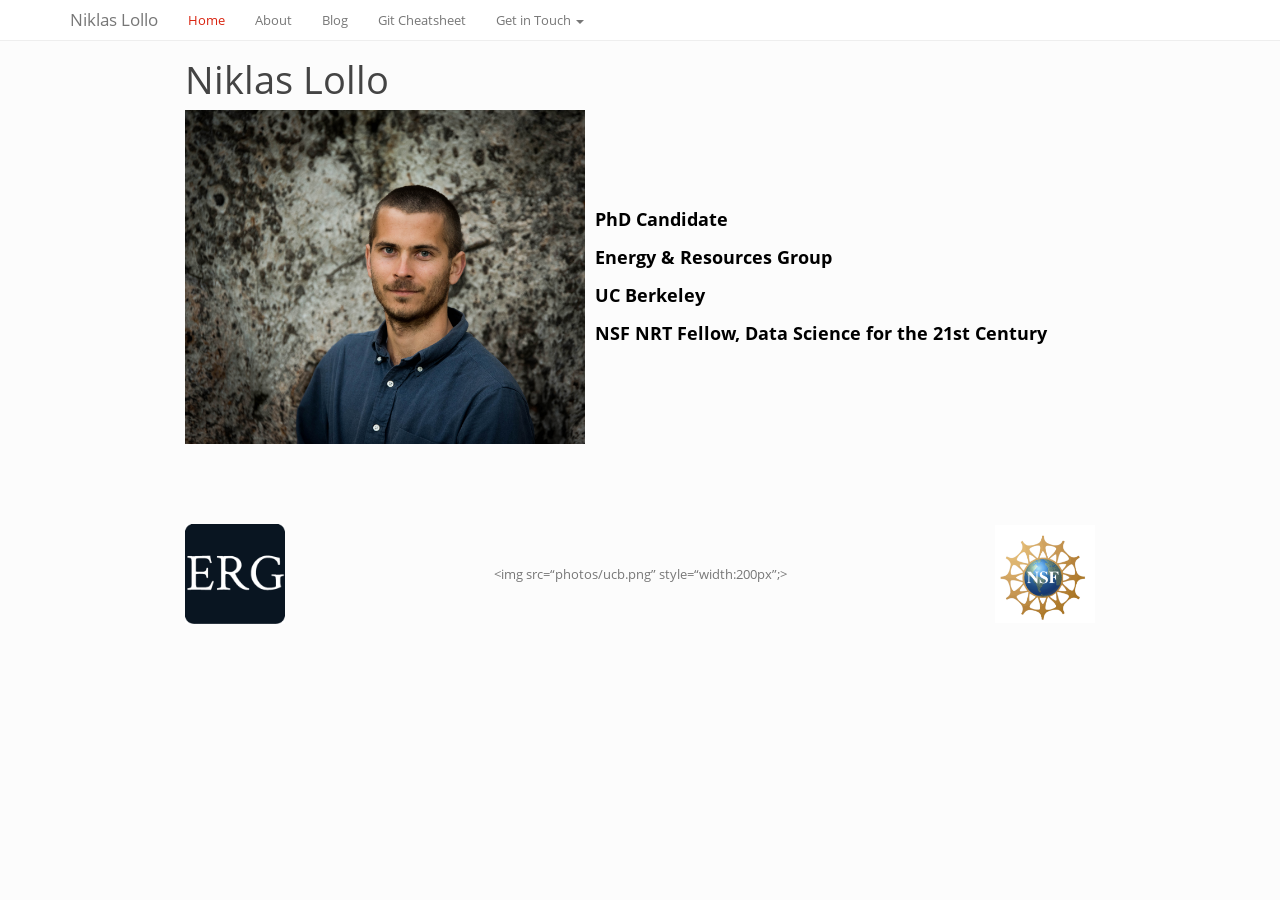
==== commit 5660ca2b: "fix yaml" ====
--- a/index.html
+++ b/index.html
@@ -278,10 +278,7 @@
   <a href="index.html">Home</a>
 </li>
 <li>
-  <a href="about.html">About</a>
-</li>
-<li>
-  <a href="projects.html">Work</a>
+  <a href="projects.html">About</a>
 </li>
 <li>
   <a href="https://niklaslollo.netlify.app">Blog</a>
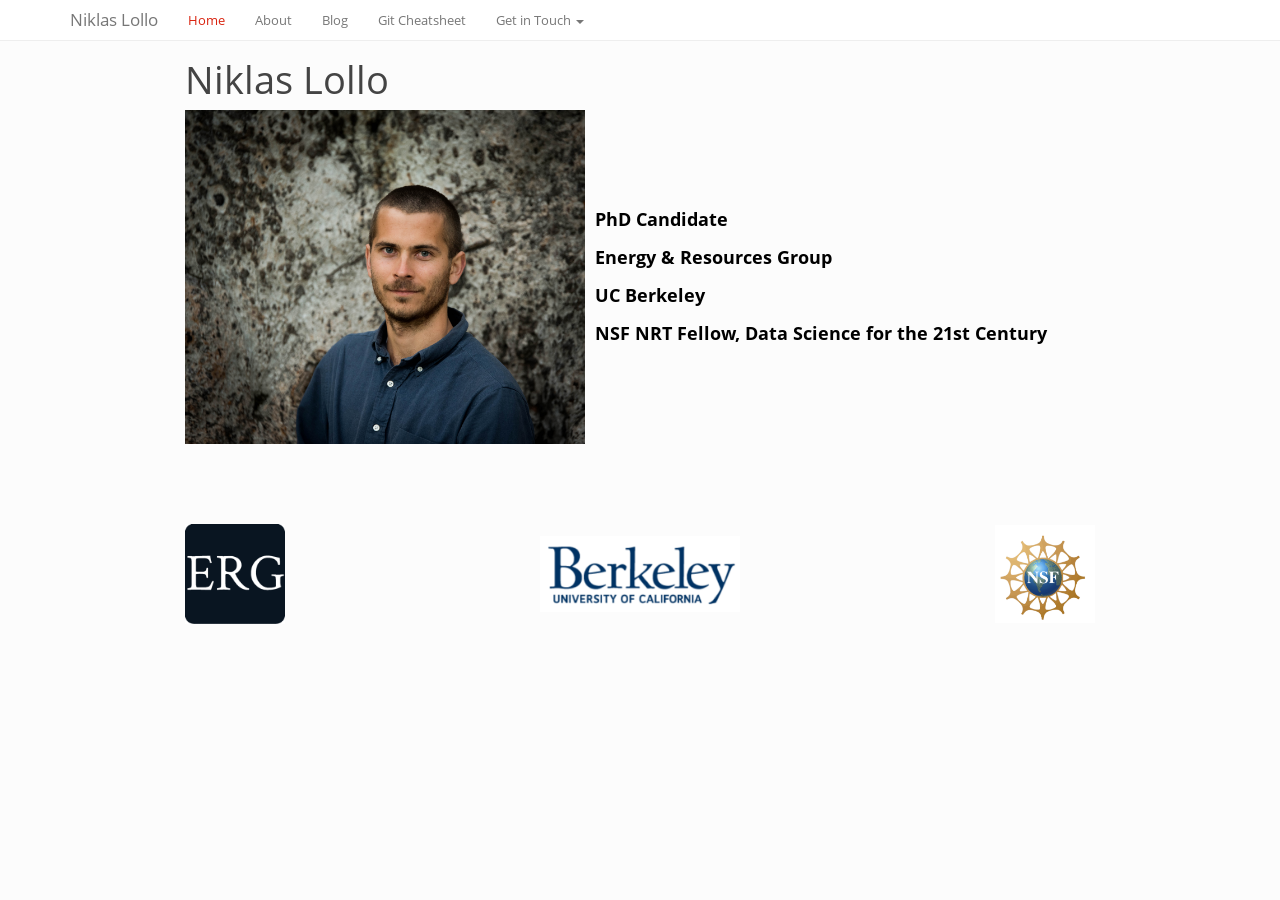
==== commit bd595e32: "fix ucb logo" ====
--- a/index.html
+++ b/index.html
@@ -362,7 +362,7 @@
 </div>
 </div>
 <div class="bottom-photo">
-<img src="photos/erg.png" style="width:100px;">&lt;img src=“photos/ucb.png” style=“width:200px”;&gt;<img src="photos/nsf.png" style="width:100px;">
+<img src="photos/erg.png" style="width:100px;"><img src="photos/ucb.png" style="width:200px;"><img src="photos/nsf.png" style="width:100px;">
 </div>
 
 
